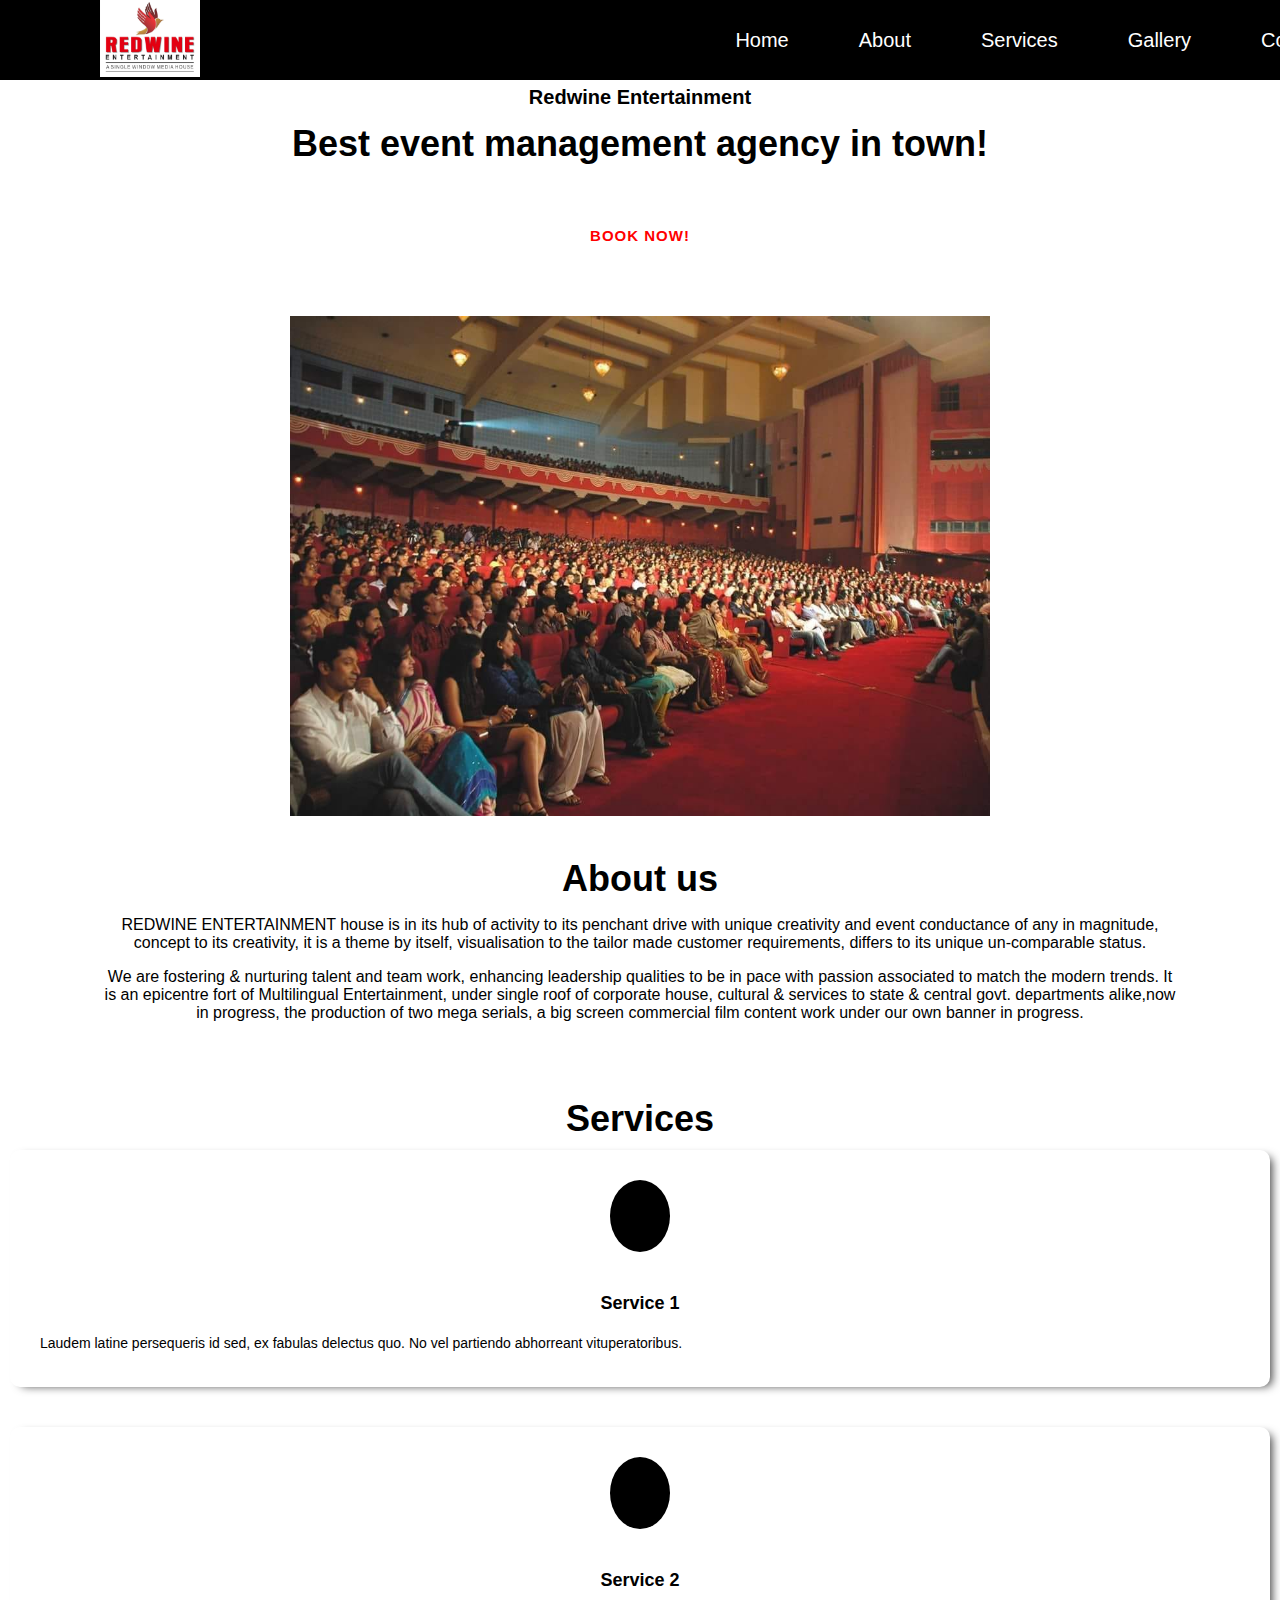
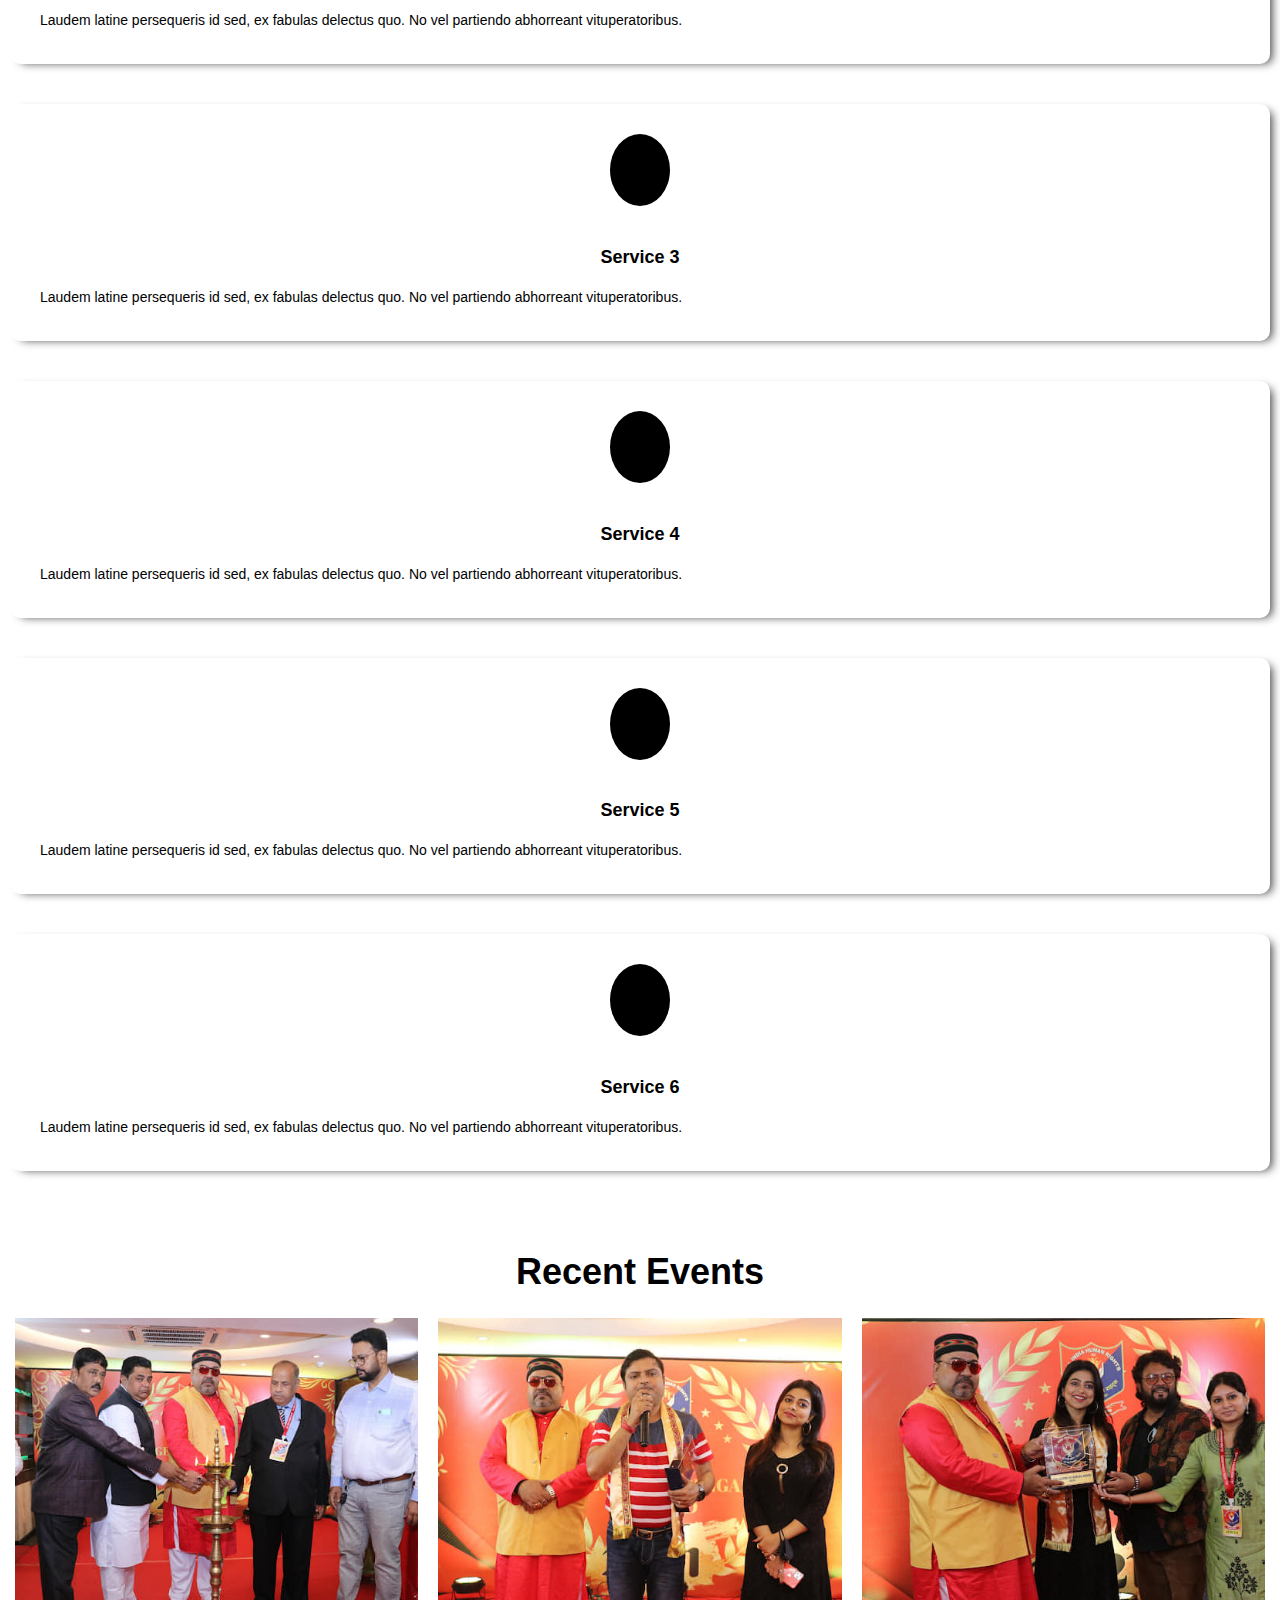
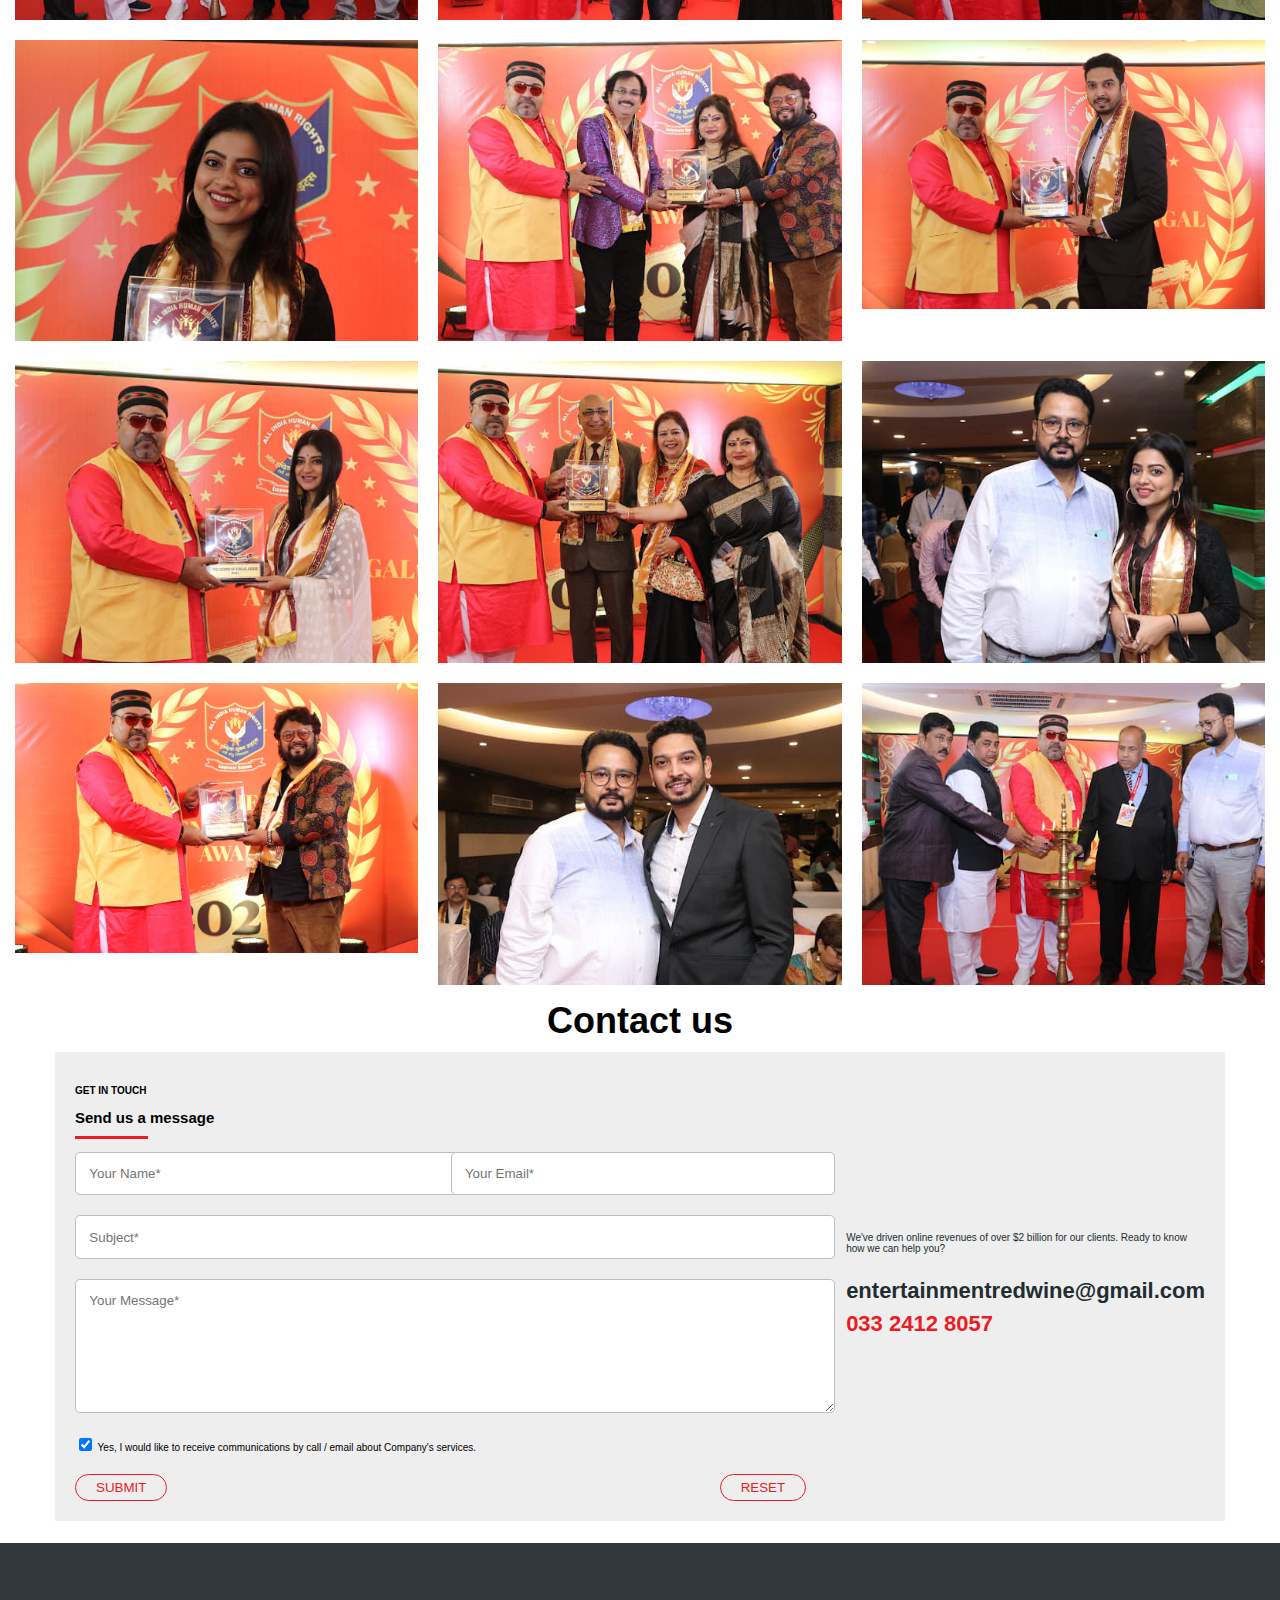
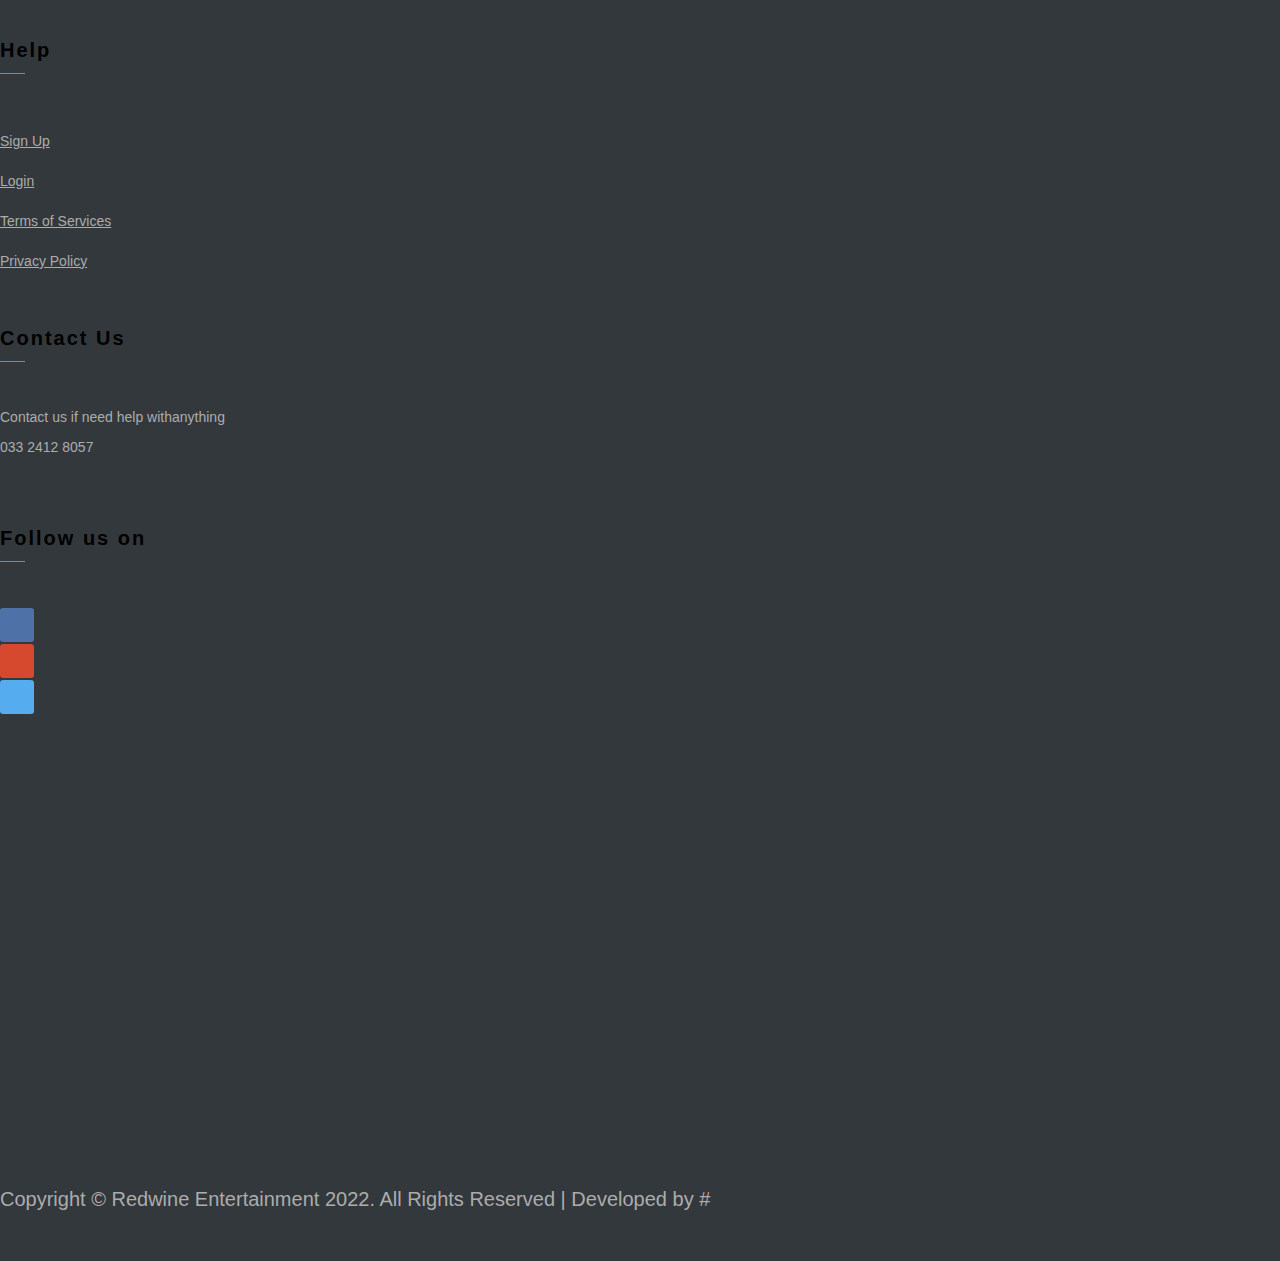
==== index.html @ 3c6b19c1 "Files added" ====
<!DOCTYPE html>
<html lang="en">
<head>
    <meta charset="UTF-8">
    <meta http-equiv="X-UA-Compatible" content="IE=edge">
    <meta name="viewport" content="width=device-width, initial-scale=1.0">
    <link href="https://cdn.jsdelivr.net/npm/bootstrap@5.0.2/dist/css/bootstrap.min.css" rel="stylesheet" integrity="sha384-EVSTQN3/azprG1Anm3QDgpJLIm9Nao0Yz1ztcQTwFspd3yD65VohhpuuCOmLASjC" crossorigin="anonymous">
    <link rel="stylesheet" href="https://use.fontawesome.com/releases/v5.15.4/css/all.css" integrity="sha384-DyZ88mC6Up2uqS4h/KRgHuoeGwBcD4Ng9SiP4dIRy0EXTlnuz47vAwmeGwVChigm" crossorigin="anonymous">
    <link rel="stylesheet" href="./style.css">
    <title>Redwine Entertainment</title>
</head>
<body>

   <!-- Navbar -->
   <header>
      <div class="logo"> <img src="./Media/logo.jpg" alt="Redwine Entertainment" height="80px" width="100px"> </div>
      <nav class="navigation" id="nav-close">
          <ul>
              <li><a href="#">Home</a></li>
              <li><a href="#anchor-about">About</a></li>
              <li><a href="#anchor-services">Services</a></li>
              <li><a href="#anchor-gallery">Gallery</a></li>
              <li><a href="#anchor-contact">Contact</a></li>
          </ul>
      </nav>
      <div class="hamburger">
              <div class="line line1"></div>
              <div class="line line2"></div>
              <div class="line line3"></div>
      </div>
  </header>
<br><br><br>
  <!-- Hero Section -->
<div class="hero-main">
<div class="hero-text child">
   <h1>Redwine Entertainment</h1>
   <h3>Best event management agency in town!</h3>
   
   <button class="button-hero button-pulse">Book Now!</button>
</div>
<div class="hero-img child">
   <img src="./Media/hero1.jpg" alt="" height="500px" width="700px" id="hero-response">
</div>
</div>

  <!-- About -->
<center>
<div class="about-container">
   <a id="anchor-about"><h3>About us</h3></a>
   <p class="about-text">REDWINE ENTERTAINMENT house is in its hub of activity to its penchant drive with unique creativity and event conductance of any in magnitude, concept to its creativity, it is a theme by itself, visualisation to the tailor made customer requirements, differs to its unique un-comparable status.</p>
   
   <p class="about-text about-child">We are fostering & nurturing talent and team work, enhancing leadership qualities to be in pace with passion associated to match the modern trends. It is an epicentre fort of Multilingual Entertainment, under single roof of corporate house, cultural & services to state & central govt. departments alike,now in progress, the production of two mega serials, a big screen commercial film content work under our own banner in progress.</p>
</div>
</center>

  <!-- Services -->
  <section class="services section-bg" id="services">
   <div class="container">
      <a id="anchor-services"><h3>Services</h3></a>
 
     <div class="row">
       <div class="col-md-6 col-lg-4">
         <div class="box">
           <div class="icon" style="background: #000;">
             <i class="fa fa-briefcase service-icon" style="color: #c59c35;"></i>
           </div>
 
           <h4 class="title">Service 1</h4>
 
           <p class="description">Laudem latine persequeris id sed, ex fabulas delectus quo. No vel partiendo abhorreant vituperatoribus.</p>
         </div>
       </div>
 
       <div class="col-md-6 col-lg-4">
         <div class="box">
           <div class="icon" style="background: #000;">
             <i class="fa fa-clipboard service-icon" style="color: #c59c35;"></i>
           </div>
 
           <h4 class="title">Service 2</h4>
 
           <p class="description">Laudem latine persequeris id sed, ex fabulas delectus quo. No vel partiendo abhorreant vituperatoribus.</p>
         </div>
       </div>
 
       <div class="col-md-6 col-lg-4">
         <div class="box">
           <div class="icon" style="background: #000;">
             <i class="fa fa-chart-bar service-icon" style="color: #c59c35;"></i>
           </div>
 
           <h4 class="title">Service 3</h4>
 
           <p class="description">Laudem latine persequeris id sed, ex fabulas delectus quo. No vel partiendo abhorreant vituperatoribus.</p>
         </div>
       </div>
 
       <div class="col-md-6 col-lg-4">
         <div class="box">
           <div class="icon" style="background: #000;">
             <i class="fa fa-binoculars service-icon" style="color: #c59c35;"></i>
           </div>
 
           <h4 class="title">Service 4</h4>
 
           <p class="description">Laudem latine persequeris id sed, ex fabulas delectus quo. No vel partiendo abhorreant vituperatoribus.</p>
         </div>
       </div>
 
       <div class="col-md-6 col-lg-4">
         <div class="box">
           <div class="icon" style="background: #000;">
             <i class="fa fa-cog service-icon" style="color:#c59c35;"></i>
           </div>
 
           <h4 class="title">Service 5</h4>
 
           <p class="description">Laudem latine persequeris id sed, ex fabulas delectus quo. No vel partiendo abhorreant vituperatoribus.</p>
         </div>
       </div>
 
       <div class="col-md-6 col-lg-4">
         <div class="box">
           <div class="icon" style="background: #000;">
             <i class="fa fa-calendar-alt service-icon" style="color: #c59c35;"></i>
           </div>
 
           <h4 class="title">Service 6</h4>
 
           <p class="description">Laudem latine persequeris id sed, ex fabulas delectus quo. No vel partiendo abhorreant vituperatoribus.</p>
         </div>
       </div>
 
 
     </div>
   </div>
 </section>

  <!-- New Events -->
  <a id="anchor-gallery"><h3>Recent Events</h3></a>
  <div class="container-gallery">
   <img src="./Media/gallery/1.jpg">
   <img src="./Media/gallery/2.jpg">
   <img src="./Media/gallery/3.jpg">
   <img src="./Media/gallery/4.jpg">
   <img src="./Media/gallery/5.jpg">
   <img src="./Media/gallery/6.jpg">
   <img src="./Media/gallery/7.jpg">
   <img src="./Media/gallery/8.jpg">
   <img src="./Media/gallery/9.jpg">
   <img src="./Media/gallery/10.jpg">
   <img src="./Media/gallery/11.jpg">
   <img src="./Media/gallery/12.jpg">
 </div> 

  <!-- Testimonials  -->

  <!-- Contact -->
  <a id="anchor-contact"><h3>Contact us</h3></a>
  <div class="contain">

   <div class="wrapper">
 
     <div class="form">
       <h4>GET IN TOUCH</h4>
       <h2 class="form-headline">Send us a message</h2>
       <form id="submit-form" action="">
         <p>
           <input id="name" class="form-input" type="text" placeholder="Your Name*">
           <small class="name-error"></small>
         </p>
         <p>
           <input id="email" class="form-input" type="email" placeholder="Your Email*">
           <small class="name-error"></small>
         </p>
         <p class="full-width">
           <input id="company-name" class="form-input" type="text" placeholder="Subject*" required>
           <small></small>
         </p>
         <p class="full-width">
           <textarea  minlength="20" id="message" cols="30" rows="7" placeholder="Your Message*" required></textarea>
           <small></small>
         </p>
         <p class="full-width">
           <input type="checkbox" id="checkbox" name="checkbox" checked> Yes, I would like to receive communications by call / email about Company's services.
         </p>
         <p class="full-width">
           <input type="submit" class="submit-btn" value="Submit" onclick="checkValidations()">
           <button class="reset-btn" onclick="reset()">Reset</button>
         </p>
       </form>
     </div>
 
     <div class="contacts contact-wrapper">
       <ul>
         <li>We've driven online revenues of over <span class="highlight-text-grey">$2
             billion</span> for our clients. Ready to know
           how we can help you?</li>
         <span class="hightlight-contact-info">
           <li class="email-info"><i class="fa fa-envelope" aria-hidden="true"></i>entertainmentredwine@gmail.com</li>
           <li><i class="fa fa-phone" aria-hidden="true"></i> <span class="highlight-text">033 2412 8057</span></li>
         </span>
       </ul>
     </div>
   </div>
 </div>
<br><br>
  <!-- Footer -->
  <footer class="section bg-footer">
   <div class="container">
       <div class="row">

           <div class="col-lg-2">
               <div class="">
                   <h6 class="footer-heading text-uppercase text-white" style="font-size: 200%;">Help</h6>
                   <ul class="list-unstyled footer-link mt-4">
                       <li><a href="">Sign Up </a></li>
                       <li><a href="">Login</a></li>
                       <li><a href="">Terms of Services</a></li>
                       <li><a href="">Privacy Policy</a></li>
                   </ul>
               </div>
           </div>

           <div class="col-lg-4">
               <div class="">
                   <h6 class="footer-heading text-uppercase text-white" style="font-size: 200%;">Contact Us</h6>
                   <p class="contact-info mt-4" >Contact us if need help withanything</p>
                   <p class="contact-info">033 2412 8057</p>
                   <br>
                   <h6 class="footer-heading text-uppercase text-white" style="font-size: 200%;">Follow us on</h6>
                   <div class="mt-5">
                       <ul class="list-inline">
                           <li class="list-inline-item"><a href="https://www.facebook.com/people/Redwine-Entertainment/100063770684810/" target="_blank"><i class="fab facebook footer-social-icon fa-facebook-f"></i></i></a></li>
                           <li class="list-inline-item"><a href="#"><i class="fab google footer-social-icon fa-google"></i></i></a></li>
                           <li class="list-inline-item"><a href="#"><i class="fab twitter footer-social-icon fa-twitter"></i></i></a></li>
                       </ul>
                   </div>
               </div>
           </div>

           <div class="col-lg-4">
           <iframe src="https://www.google.com/maps/embed?pb=!1m18!1m12!1m3!1d58993.24074808453!2d88.35279789145736!3d22.463720021033215!2m3!1f0!2f0!3f0!3m2!1i1024!2i768!4f13.1!3m3!1m2!1s0x3a027127a8857fd7%3A0x7a9e70c5495e792!2sKatju%20Nagar%2C%20Jadavpur%2C%20Kolkata%2C%20West%20Bengal%20700032!5e0!3m2!1sen!2sin!4v1668168245889!5m2!1sen!2sin" width="600" height="450" style="border:0;" allowfullscreen="" loading="lazy" referrerpolicy="no-referrer-when-downgrade" id="map-image"></iframe>
           </div>

       </div>
   </div>


   <div class="text-center mt-1"> 
       <p class="footer-alt mb-0 f-14" style="font-size: 2rem;">Copyright © Redwine Entertainment 2022. All Rights Reserved | Developed by #</p> 
   </div>

</footer>

   <script src="./script.js"></script>
</body>
</html>
---- style.css ----
html {
  font-size: 10px;
}

body {
  font-family: sans-serif;
  /* background-color: lightgoldenrodyellow; */
  background-color: white;
  margin: 0;
  padding: 0;
}

header {
  position: fixed;
  z-index: 1000;
  width: 100%;
  height: 8rem;
  background-color: black;
  display: flex;
  align-items: center;
  justify-content: space-between;
  padding: 0 10rem;
}

.hamburger {
  display: none;
}

.line {
  width: 40px;
  height: 7px;
  background-color: #fff;
  margin-bottom: 5px;
  border-radius: 5px;
}

.logo {
  font-size: 2.5rem;
  color: #fff;
}

.navigation {
  transition: all .6s ease-in-out;
}

.navigation ul {
  display: flex;
}

.navigation ul li {
  list-style: none;
  margin-right: 3rem;
}

.navigation ul li a {
  text-decoration: none;
  color: white;
  font-size: 2rem;
  line-height: 2rem;
  width: 100%;
  padding: 2rem;
  display: inline-block;
  transition: all .3s ease;
}

.navigation ul li a:hover {
  background-color: lightskyblue;
}

.navigation.active {
left: 0;
}

@media only screen and (max-width: 900px) {

  header {
      padding: 0 5rem;
  }

.navigation {
  position: fixed;
  top: 6rem;
  left: -100%;
  width: 100%;
  height: 100%;
  display: flex;
  justify-content: center;
  background-color: #24252a;
}

.navigation ul {
  flex-direction: column;
  align-items: center;
  justify-content: center;
  background-color: #24252a;
  display: flex;
  justify-content: center;
  align-items: center;
  gap: 5rem;
}

.navigation ul li {
  width: 100%;
  text-align: center;
  background-color: #24252a;
}

.navigation ul li a {
/*     border-bottom: solid .25px rgba(211, 211, 211, .6); */
  display: block;
  font-size: 4rem;

}

.hamburger {
  display: block;
  cursor: pointer;
}
#hero-response{
  max-width: 100%;
  max-height: 300px;
}
#map-image{
  max-width: 100%;
}

}

h3 {
  font-size: 36px;
  text-align: center;
  font-weight: 700;
  position: relative;
  font-family: "Montserrat", sans-serif;
}

/* Hero Section  */
.hero-main {
  margin: 1rem;
  padding: 2rem 2rem;
  text-align: center;
}

.child {
  display: inline-block;
  padding: 1rem 1rem;
  vertical-align: middle;
}

.button-hero {
  position: relative;
  color: red;
  font-size: 15px;
  font-weight: 700;
  text-decoration: none;
  display: inline-block;
  text-transform: uppercase;
  letter-spacing: 1px;
  border: 2px solid white;
  border-radius: 1000px;
  padding: 10px 20px;
  margin: 40px;
  box-shadow: 0 2px 5px 0 rgba(3, 6, 26, 0.15);
  transition: 0.5s all ease-in-out;
}

.button:hover {
  cursor: pointer;
  background: red;
  color: white;
  -webkit-animation: none;
          animation: none;
}

.button-pulse {
  animation: pulse 2s infinite 3s cubic-bezier(0.25, 0, 0, 1);
  box-shadow: 0 0 0 0 white;
}
@keyframes pulse {
  to {
    box-shadow: 0 0 0 18px rgba(255, 255, 255, 0); 
  }
}

.button-hero-float {
  animation: float 1.5s linear alternate infinite;
}

@keyframes float {
	50% {
    transform: translateY(-px);
  }
  100% {
    transform: translateY(-18px);
  }
}

/* About  */
.about-container {


  margin-left: 100px;
  margin-right: 100px;
}

/* .about-child {


} */

/* .about-heading {
  font-size: 40px;
  justify-content: center;
} */

.about-text {
  font-size: 16px;
}
/* Services  */
.container {
  max-width: 1320px;
}
section {
  overflow: hidden;
}

.section-bg {
  background-color: white;
}

.section-header h3 {
  font-size: 36px;

  text-align: center;
  font-weight: 700;
  position: relative;
  font-family: "Montserrat", sans-serif;
}

.section-header p {
  text-align: center;
  margin: auto;
  font-size: 15px;
  padding-bottom: 60px;
  color: #535074;
  width: 50%;
}

@media (max-width: 767px) {
  .section-header p {
    width: 100%;
  }
}

#services {
  padding: 60px 0 40px 0;
}

#services .box {
  padding: 30px;
  position: relative;
  overflow: hidden;
  border-radius: 10px;
  margin: 0 10px 40px 10px;
  background: #fff;
  box-shadow: 6px 3px 10px -4px rgba(0,0,0,0.75);
  transition: all 0.3s ease-in-out;
  text-align: center;
}

#services .box:hover {
  transform: scale(1.1);
}

#services .icon {
  margin: 0 auto 15px auto;
  padding-top: 12px;
  display: inline-block;
  text-align: center;
  border-radius: 50%;
  width: 60px;
  height: 60px;
}

#services .icon .service-icon {
  font-size: 36px;
  line-height: 1;
}

#services .title {
  font-weight: 700;
  margin-bottom: 15px;
  font-size: 18px;
}



#services .box:hover .title a {
  color: #c59c35;
}
#services .box:hover .title a:hover {
  text-decoration: none;
}
#services .description {
  font-size: 14px;
  line-height: 28px;
  margin-bottom: 0;
  text-align: left;
}


/* New Events  */
.container-gallery {
  display: grid;
  grid-template-columns: repeat(auto-fit, minmax(300px, 1fr));
  gap: 20px;
  /* background: teal; */
  padding: 15px;
}
.container-gallery img {
  width: 100%;
  display: block;
  transition: all 100ms ease-out;
}
.container-gallery img:hover {
  transform: scale(1.04);
}


/* Testimonials  */

/* Get in Touch  */
/* color:  red#ec1c24, black#212d31, grey#343a40, white#eee  */


.contain {
  background-color: #eee;
  max-width: 1170px;
  margin-left: auto;
  margin-right: auto;
  padding: 1em;
}

div.form {
  background-color: #eee;
}
.contact-wrapper {
  margin: auto 0;
}

.submit-btn {
  float: left;
}
.reset-btn {
  float: right;
}

.form-headline:after {
  content: "";
  display: block;
  width: 10%;
  padding-top: 10px;
  border-bottom: 3px solid #ec1c24;
}

.highlight-text {
  color: #ec1c24;
}

.hightlight-contact-info {
  font-weight: 700;
  font-size: 22px;
  line-height: 1.5;
}

.highlight-text-grey {
  font-weight: 500;
}

.email-info {
    margin-top: 20px;
}

::-webkit-input-placeholder { /* Chrome */
  font-family: 'Roboto', sans-serif;
}

.required-input {
  color: black;
}
@media (min-width: 600px) {
  .contain {
    padding: 0;
  }
}

h3,
ul {
  margin: 0;
}

h3 {
  margin-bottom: 1rem;
}

.form-input:focus,
textarea:focus{
  outline: 1.5px solid #ec1c24;
}

.form-input,
textarea {
  width: 100%;
  border: 1px solid #bdbdbd;
  border-radius: 5px;
}

.wrapper > * {
  padding: 1em;
}
@media (min-width: 700px) {
  .wrapper {
    display: grid;
    grid-template-columns: 2fr 1fr;
  }
  .wrapper > * {
    padding: 2em 2em;
  }
}

ul {
  list-style: none;
  padding: 0;
}

.contacts {
  color: #212d31;
}

.form {
  background: #fff;
}

form {
  display: grid;
  grid-template-columns: 1fr 1fr;
  grid-gap: 20px;
}
form label {
  display: block;
}
form p {
  margin: 0;
}

.full-width {
  grid-column: 1 / 3;
}

button,
.submit-btn,
.form-input,
textarea {
  padding: 1em;
}

button, .submit-btn {
  background: transparent;
  border: 1px solid #ec1c24;
  color: #ec1c24;
  border-radius: 15px;
  padding: 5px 20px;
  text-transform: uppercase;
}
button:hover, .submit-btn:hover,
button:focus , .submit-btn:focus{
  background: #ec1c24;
  outline: 0;
  color: #eee;
}
.error {
  color: #ec1c24;
}



/* Footer */
.bg-footer {
  background-color: #33383c;
  padding: 50px 0 30px;
}
.footer-heading {
  letter-spacing: 2px;
}

.footer-link a {
  color: #acacac;
  line-height: 40px;
  font-size: 14px;
  transition: all 0.5s;
}

.footer-link a:hover {
  color: #1bbc9b;
}

.contact-info {
  color: #acacac;
  font-size: 14px;
}

.footer-social-icon {
  font-size: 15px;
  height: 34px;
  width: 34px;
  line-height: 34px;
  border-radius: 3px;
  text-align: center;
  display: inline-block;
}

.facebook {
  background-color: #4e71a8;
  color: #ffffff;
}

.twitter {
  background-color: #55acee;
  color: #ffffff;
}

.google {
  background-color: #d6492f;
  color: #ffffff;
}

.apple {
  background-color: #424041;
  color: #ffffff;
}

.footer-alt {
  color: #acacac;
}

.footer-heading {
  position: relative;
  padding-bottom: 12px;
}

.footer-heading:after {
  content: '';
  width: 25px;
  border-bottom: 1px solid #FFF;
  position: absolute;
  left: 0;
  bottom: 0;
  display: block;
  border-bottom: 1px solid #1bbc9b;
}
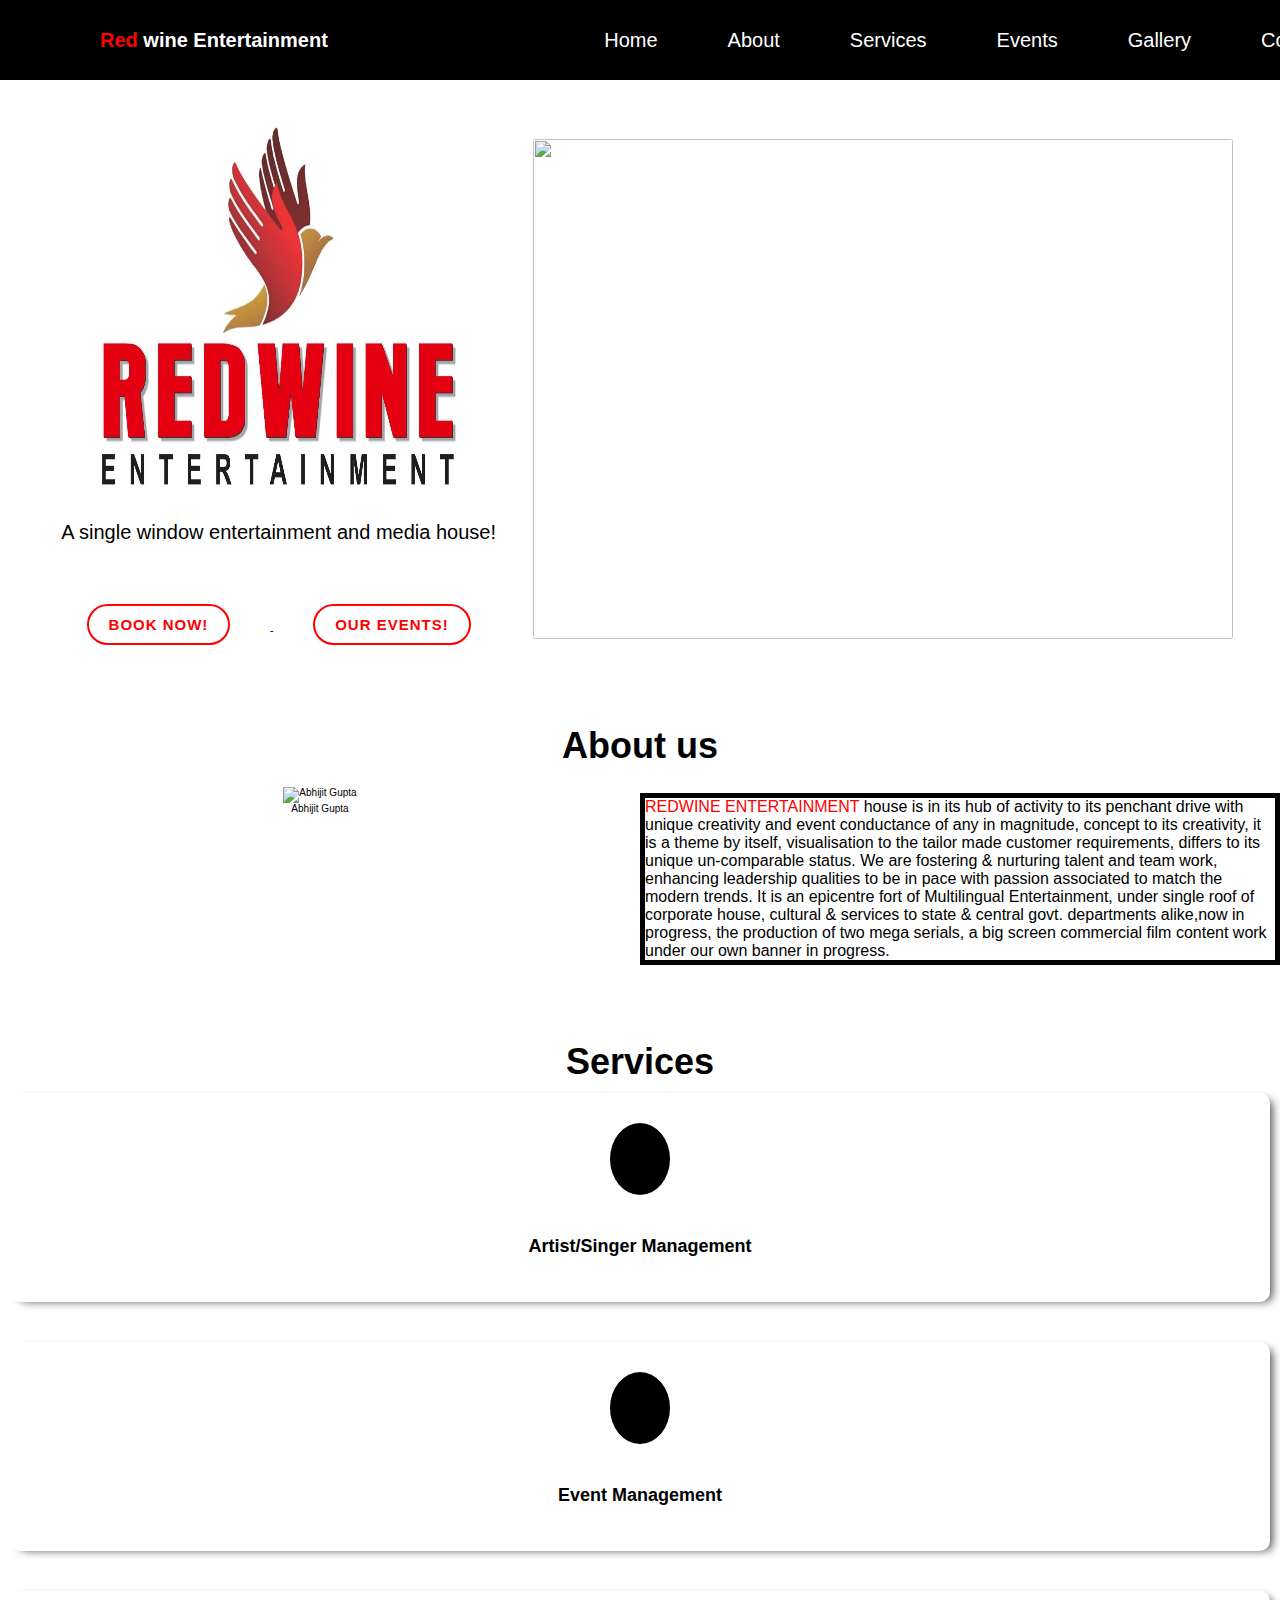
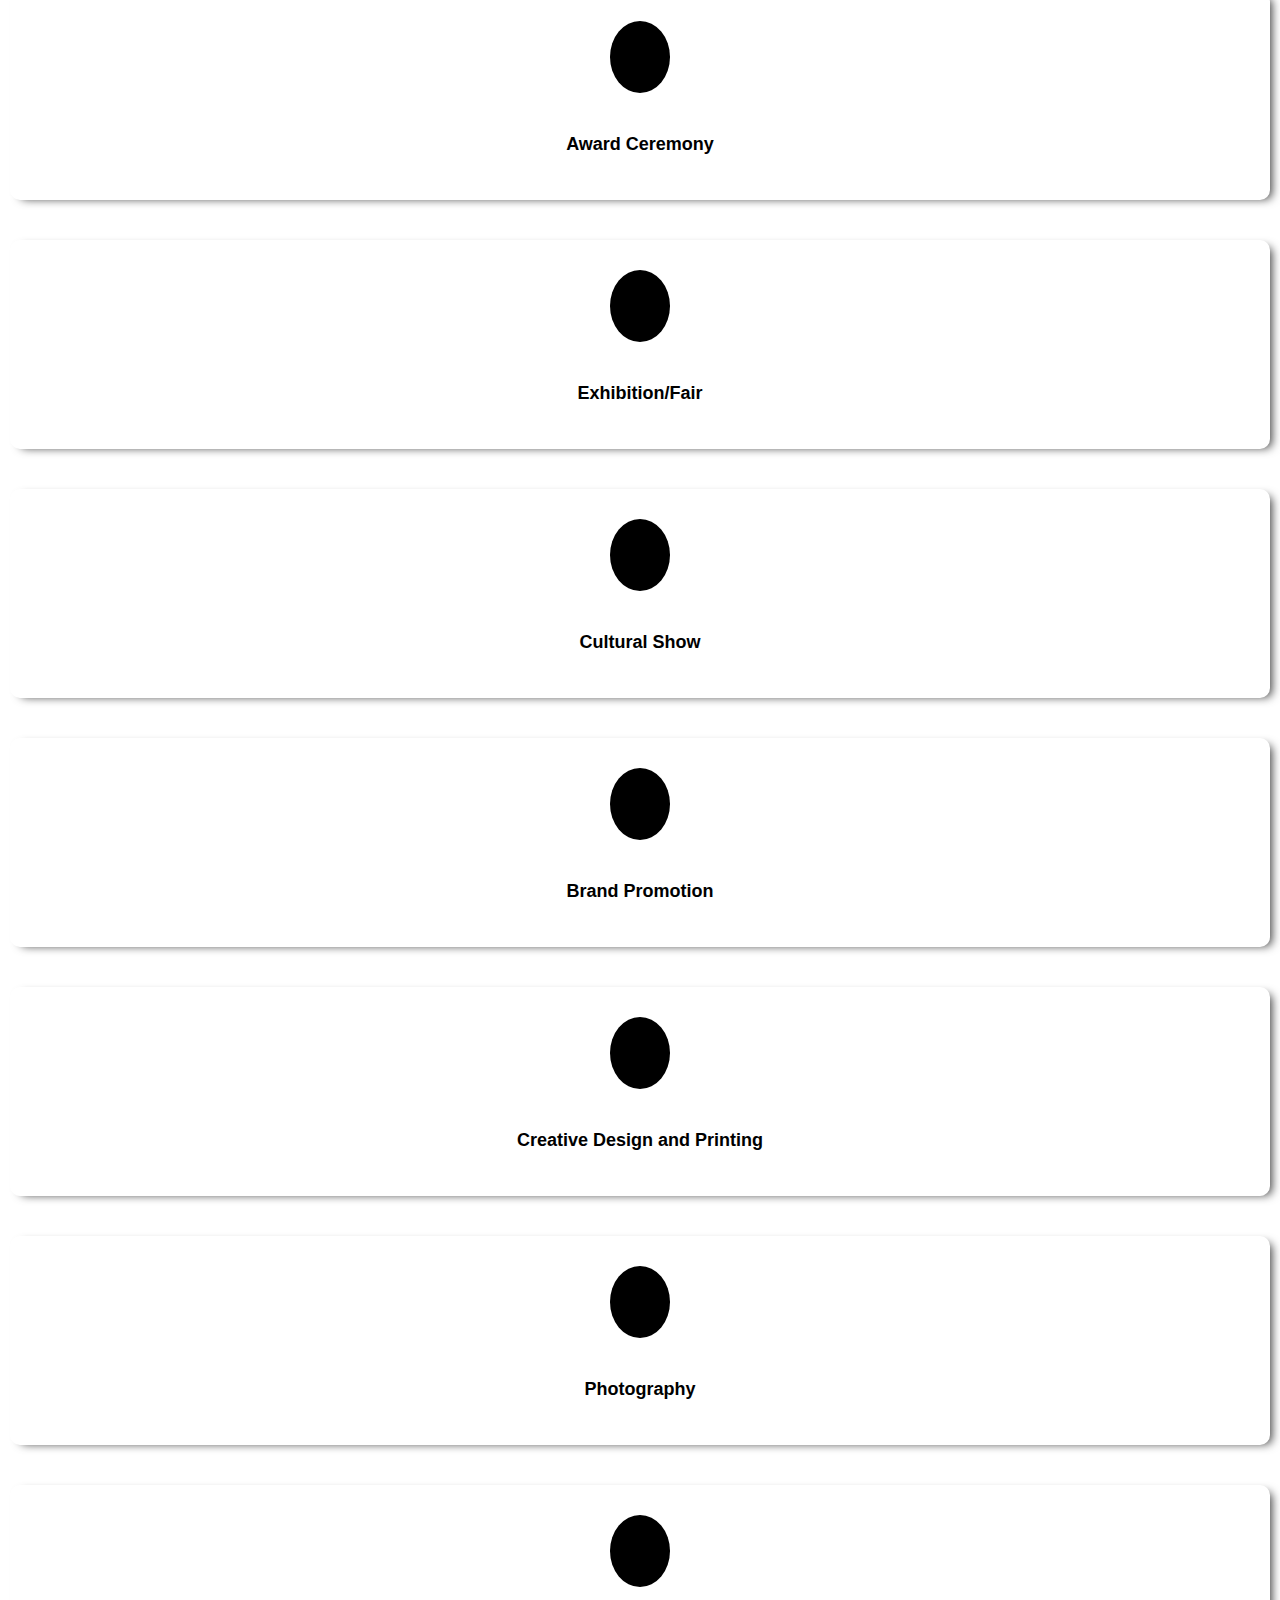
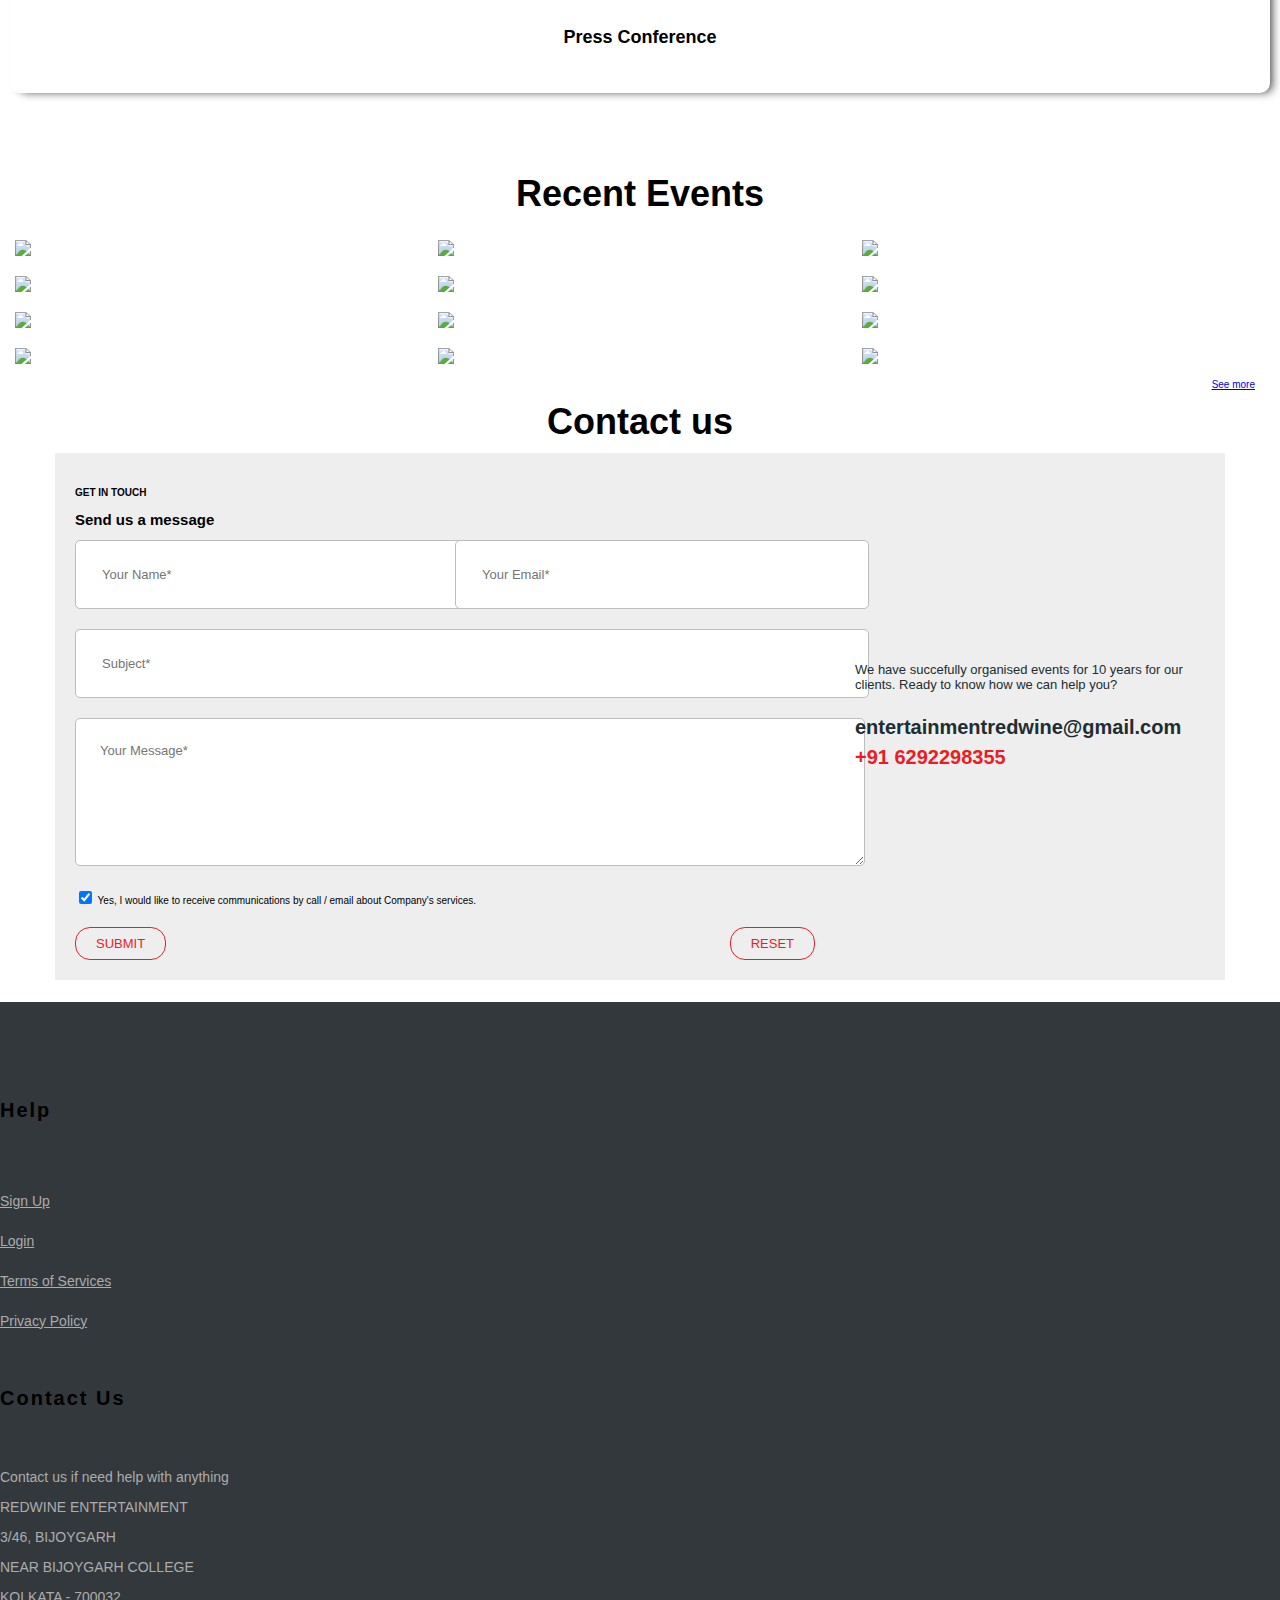
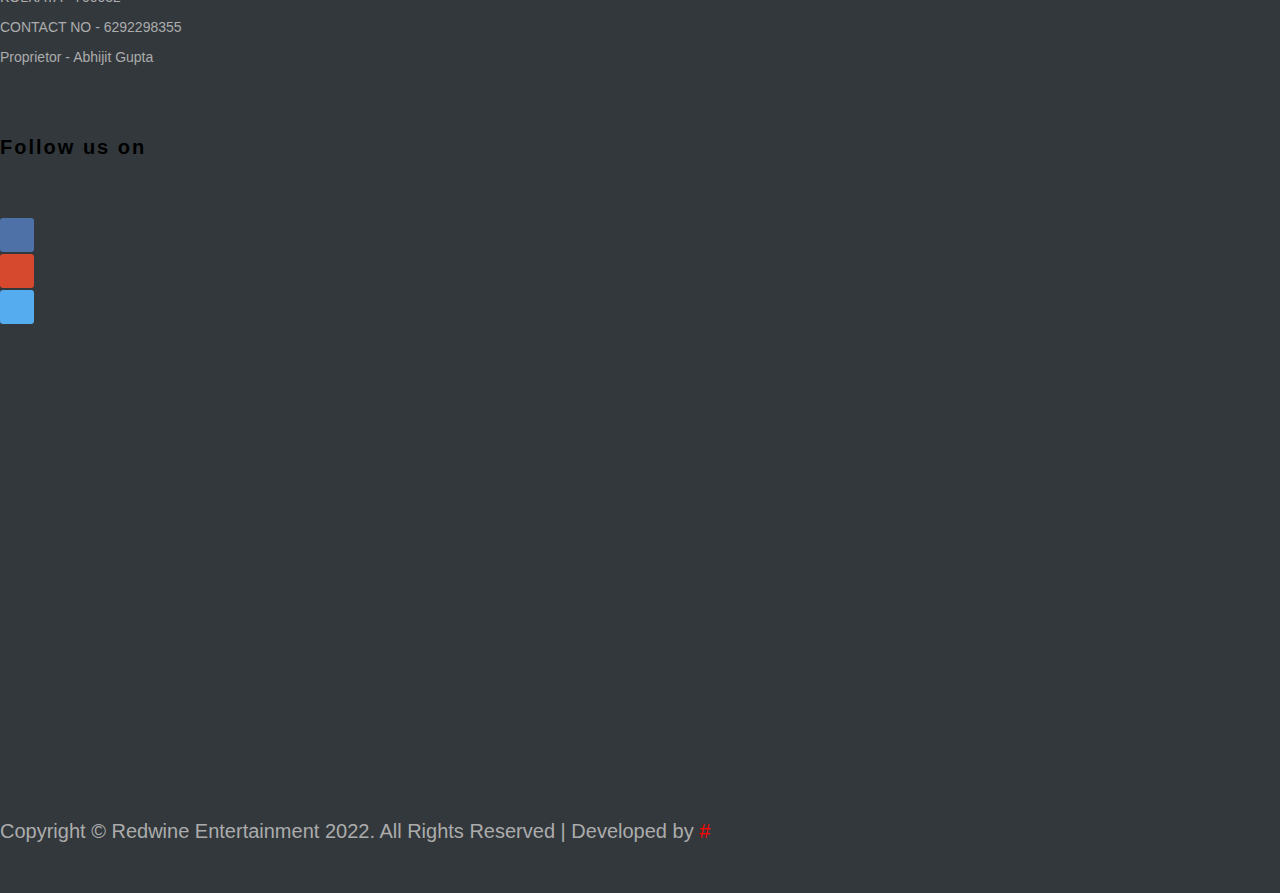
==== commit 612a1ae5: "WIP" ====
--- a/index.html
+++ b/index.html
@@ -6,52 +6,69 @@
     <meta name="viewport" content="width=device-width, initial-scale=1.0">
     <link href="https://cdn.jsdelivr.net/npm/bootstrap@5.0.2/dist/css/bootstrap.min.css" rel="stylesheet" integrity="sha384-EVSTQN3/azprG1Anm3QDgpJLIm9Nao0Yz1ztcQTwFspd3yD65VohhpuuCOmLASjC" crossorigin="anonymous">
     <link rel="stylesheet" href="https://use.fontawesome.com/releases/v5.15.4/css/all.css" integrity="sha384-DyZ88mC6Up2uqS4h/KRgHuoeGwBcD4Ng9SiP4dIRy0EXTlnuz47vAwmeGwVChigm" crossorigin="anonymous">
-    <link rel="stylesheet" href="./style.css">
+    <link rel="icon" type="image/x-icon" href="./Assets/Media/favicon.jpg">
+    <link rel="stylesheet" href="./Assets/CSS/style.css">
     <title>Redwine Entertainment</title>
 </head>
 <body>
 
    <!-- Navbar -->
    <header>
-      <div class="logo"> <img src="./Media/logo.jpg" alt="Redwine Entertainment" height="80px" width="100px"> </div>
+    <p class="navbar-text"> <span class="red">Red</span> <span class="navbar-subtext">wine Entertainment</span> </p>
+      <!-- <div class="logo"> <img src="./Assets/Media/logo.jpg" alt="Redwine Entertainment" height="80px" width="100px"> </div> -->
       <nav class="navigation" id="nav-close">
           <ul>
               <li><a href="#">Home</a></li>
               <li><a href="#anchor-about">About</a></li>
               <li><a href="#anchor-services">Services</a></li>
-              <li><a href="#anchor-gallery">Gallery</a></li>
+              <li><a href="./event.html" target="_blank">Events</a></li>
+              <li><a href="./Gallery.html" target="_blank">Gallery</a></li>
               <li><a href="#anchor-contact">Contact</a></li>
           </ul>
       </nav>
       <div class="hamburger">
-              <div class="line line1"></div>
-              <div class="line line2"></div>
-              <div class="line line3"></div>
+            <div class="line line1"></div>
+            <div class="line line2"></div>
+            <div class="line line3"></div>
       </div>
   </header>
-<br><br><br>
-  <!-- Hero Section -->
+  <br><br><br><br><br>
+
+<!-- Hero Section -->
 <div class="hero-main">
 <div class="hero-text child">
-   <h1>Redwine Entertainment</h1>
-   <h3>Best event management agency in town!</h3>
+  <div class="logo"> <img src="./Assets/Media/logo.jpg" alt="Redwine Entertainment" height="400px" width="400px"> </div>
+    <p class="rwe-text2">A single window entertainment and media house!</p>
    
+   <a href="#anchor-contact">
    <button class="button-hero button-pulse">Book Now!</button>
+   </a>
+
+   <a href="./event.html" target="_blank">
+    <button class="button-hero button-pulse">Our Events!</button>
+   </a>
+   
 </div>
 <div class="hero-img child">
-   <img src="./Media/hero1.jpg" alt="" height="500px" width="700px" id="hero-response">
+   <img src="./Assets/Media/hero1.jpg" alt="" height="500px" width="700px" id="hero-response">
 </div>
 </div>
 
   <!-- About -->
-<center>
+<a id="anchor-about"><h3>About us</h3></a>
 <div class="about-container">
-   <a id="anchor-about"><h3>About us</h3></a>
-   <p class="about-text">REDWINE ENTERTAINMENT house is in its hub of activity to its penchant drive with unique creativity and event conductance of any in magnitude, concept to its creativity, it is a theme by itself, visualisation to the tailor made customer requirements, differs to its unique un-comparable status.</p>
-   
-   <p class="about-text about-child">We are fostering & nurturing talent and team work, enhancing leadership qualities to be in pace with passion associated to match the modern trends. It is an epicentre fort of Multilingual Entertainment, under single roof of corporate house, cultural & services to state & central govt. departments alike,now in progress, the production of two mega serials, a big screen commercial film content work under our own banner in progress.</p>
+  <div class="about-photo about-child">
+      <figure>
+          <img src="./Assets/Media/3.jpg" alt="Abhijit Gupta" height="300px" width="300px">
+          <figcaption>Abhijit Gupta</figcaption>
+      </figure>
+  </div>
+
+  <div class="about-child">
+   <p class="about-text"> <span class="red">REDWINE ENTERTAINMENT</span> house is in its hub of activity to its penchant drive with unique creativity and event conductance of any in magnitude, concept to its creativity, it is a theme by itself, visualisation to the tailor made customer requirements, differs to its unique un-comparable status. We are fostering & nurturing talent and team work, enhancing leadership qualities to be in pace with passion associated to match the modern trends. It is an epicentre fort of Multilingual Entertainment, under single roof of corporate house, cultural & services to state & central govt. departments alike,now in progress, the production of two mega serials, a big screen commercial film content work under our own banner in progress.</p>
+  </div>
 </div>
-</center>
+
 
   <!-- Services -->
   <section class="services section-bg" id="services">
@@ -65,11 +82,59 @@
              <i class="fa fa-briefcase service-icon" style="color: #c59c35;"></i>
            </div>
  
-           <h4 class="title">Service 1</h4>
- 
-           <p class="description">Laudem latine persequeris id sed, ex fabulas delectus quo. No vel partiendo abhorreant vituperatoribus.</p>
+           <h4 class="title">Artist/Singer Management</h4>
+ 
+         
          </div>
        </div>
+
+       <div class="col-md-6 col-lg-4">
+        <div class="box">
+          <div class="icon" style="background: #000;">
+            <i class="fa fa-clipboard service-icon" style="color: #c59c35;"></i>
+          </div>
+
+          <h4 class="title">Event Management</h4>
+
+         
+        </div>
+      </div>
+
+      <div class="col-md-6 col-lg-4">
+        <div class="box">
+          <div class="icon" style="background: #000;">
+            <i class="fa fa-chart-bar service-icon" style="color: #c59c35;"></i>
+          </div>
+
+          <h4 class="title">Award Ceremony</h4>
+
+         
+        </div>
+      </div>
+
+      <div class="col-md-6 col-lg-4">
+        <div class="box">
+          <div class="icon" style="background: #000;">
+            <i class="fa fa-cog service-icon" style="color:#c59c35;"></i>
+          </div>
+
+          <h4 class="title">Exhibition/Fair</h4>
+
+         
+        </div>
+      </div>
+
+      <div class="col-md-6 col-lg-4">
+        <div class="box">
+          <div class="icon" style="background: #000;">
+            <i class="fa fa-binoculars service-icon" style="color: #c59c35;"></i>
+          </div>
+
+          <h4 class="title">Cultural Show</h4>
+
+         
+        </div>
+      </div>
  
        <div class="col-md-6 col-lg-4">
          <div class="box">
@@ -77,47 +142,34 @@
              <i class="fa fa-clipboard service-icon" style="color: #c59c35;"></i>
            </div>
  
-           <h4 class="title">Service 2</h4>
- 
-           <p class="description">Laudem latine persequeris id sed, ex fabulas delectus quo. No vel partiendo abhorreant vituperatoribus.</p>
+           <h4 class="title">Brand Promotion</h4>
+ 
+        
          </div>
        </div>
- 
-       <div class="col-md-6 col-lg-4">
-         <div class="box">
-           <div class="icon" style="background: #000;">
-             <i class="fa fa-chart-bar service-icon" style="color: #c59c35;"></i>
-           </div>
- 
-           <h4 class="title">Service 3</h4>
- 
-           <p class="description">Laudem latine persequeris id sed, ex fabulas delectus quo. No vel partiendo abhorreant vituperatoribus.</p>
-         </div>
-       </div>
- 
-       <div class="col-md-6 col-lg-4">
-         <div class="box">
-           <div class="icon" style="background: #000;">
-             <i class="fa fa-binoculars service-icon" style="color: #c59c35;"></i>
-           </div>
- 
-           <h4 class="title">Service 4</h4>
- 
-           <p class="description">Laudem latine persequeris id sed, ex fabulas delectus quo. No vel partiendo abhorreant vituperatoribus.</p>
-         </div>
-       </div>
- 
-       <div class="col-md-6 col-lg-4">
-         <div class="box">
-           <div class="icon" style="background: #000;">
-             <i class="fa fa-cog service-icon" style="color:#c59c35;"></i>
-           </div>
- 
-           <h4 class="title">Service 5</h4>
- 
-           <p class="description">Laudem latine persequeris id sed, ex fabulas delectus quo. No vel partiendo abhorreant vituperatoribus.</p>
-         </div>
-       </div>
+
+       <div class="col-md-6 col-lg-4">
+        <div class="box">
+          <div class="icon" style="background: #000;">
+            <i class="fa fa-clipboard service-icon" style="color: #c59c35;"></i>
+          </div>
+
+          <h4 class="title">Creative Design and Printing</h4>
+
+      
+        </div>
+      </div>
+
+      <div class="col-md-6 col-lg-4">
+        <div class="box">
+          <div class="icon" style="background: #000;">
+            <i class="fa fa-clipboard service-icon" style="color: #c59c35;"></i>
+          </div>
+
+          <h4 class="title">Photography</h4>
+
+        </div>
+      </div>
  
        <div class="col-md-6 col-lg-4">
          <div class="box">
@@ -125,9 +177,9 @@
              <i class="fa fa-calendar-alt service-icon" style="color: #c59c35;"></i>
            </div>
  
-           <h4 class="title">Service 6</h4>
- 
-           <p class="description">Laudem latine persequeris id sed, ex fabulas delectus quo. No vel partiendo abhorreant vituperatoribus.</p>
+           <h4 class="title">Press Conference</h4>
+ 
+          
          </div>
        </div>
  
@@ -139,20 +191,23 @@
   <!-- New Events -->
   <a id="anchor-gallery"><h3>Recent Events</h3></a>
   <div class="container-gallery">
-   <img src="./Media/gallery/1.jpg">
-   <img src="./Media/gallery/2.jpg">
-   <img src="./Media/gallery/3.jpg">
-   <img src="./Media/gallery/4.jpg">
-   <img src="./Media/gallery/5.jpg">
-   <img src="./Media/gallery/6.jpg">
-   <img src="./Media/gallery/7.jpg">
-   <img src="./Media/gallery/8.jpg">
-   <img src="./Media/gallery/9.jpg">
-   <img src="./Media/gallery/10.jpg">
-   <img src="./Media/gallery/11.jpg">
-   <img src="./Media/gallery/12.jpg">
+   <img src="./Assets/Media/Gallery/1.jpg">
+   <img src="./Assets/Media/Gallery/2.jpg">
+   <img src="./Assets/Media/Gallery/3.jpg">
+   <img src="./Assets/Media/Gallery/4.jpg">
+   <img src="./Assets/Media/Gallery/5.jpg">
+   <img src="./Assets/Media/Gallery/6.jpg">
+   <img src="./Assets/Media/Gallery/7.jpg">
+   <img src="./Assets/Media/Gallery/8.jpg">
+   <img src="./Assets/Media/Gallery/9.jpg">
+   <img src="./Assets/Media/Gallery/10.jpg">
+   <img src="./Assets/Media/Gallery/11.jpg">
+   <img src="./Assets/Media/Gallery/12.jpg">
  </div> 
-
+ 
+<button class="gallery-page-icon"><a href="./Gallery.html" target="_blank">See more</a></button>
+<br><br>
+ 
   <!-- Testimonials  -->
 
   <!-- Contact -->
@@ -193,18 +248,17 @@
  
      <div class="contacts contact-wrapper">
        <ul>
-         <li>We've driven online revenues of over <span class="highlight-text-grey">$2
-             billion</span> for our clients. Ready to know
-           how we can help you?</li>
+         <li style="font-size: 13px;">We have succefully organised events for 10 years for our clients. Ready to know how we can help you?</li>
          <span class="hightlight-contact-info">
            <li class="email-info"><i class="fa fa-envelope" aria-hidden="true"></i>entertainmentredwine@gmail.com</li>
-           <li><i class="fa fa-phone" aria-hidden="true"></i> <span class="highlight-text">033 2412 8057</span></li>
+           <li><i class="fa fa-phone" aria-hidden="true"></i> <span class="highlight-text">+91 6292298355</span></li>
          </span>
        </ul>
      </div>
    </div>
  </div>
 <br><br>
+
   <!-- Footer -->
   <footer class="section bg-footer">
    <div class="container">
@@ -225,8 +279,13 @@
            <div class="col-lg-4">
                <div class="">
                    <h6 class="footer-heading text-uppercase text-white" style="font-size: 200%;">Contact Us</h6>
-                   <p class="contact-info mt-4" >Contact us if need help withanything</p>
-                   <p class="contact-info">033 2412 8057</p>
+                   <p class="contact-info mt-4" >Contact us if need help with anything</p>
+                   <p class="contact-info">REDWINE ENTERTAINMENT</p>
+                   <p class="contact-info">3/46, BIJOYGARH</p>
+                   <p class="contact-info">NEAR BIJOYGARH COLLEGE </p>
+                   <p class="contact-info">KOLKATA - 700032</p>
+                   <p class="contact-info">CONTACT NO - 6292298355</p>
+                   <p class="contact-info">Proprietor - Abhijit Gupta</p>
                    <br>
                    <h6 class="footer-heading text-uppercase text-white" style="font-size: 200%;">Follow us on</h6>
                    <div class="mt-5">
@@ -238,6 +297,7 @@
                    </div>
                </div>
            </div>
+           <br><br>
 
            <div class="col-lg-4">
            <iframe src="https://www.google.com/maps/embed?pb=!1m18!1m12!1m3!1d58993.24074808453!2d88.35279789145736!3d22.463720021033215!2m3!1f0!2f0!3f0!3m2!1i1024!2i768!4f13.1!3m3!1m2!1s0x3a027127a8857fd7%3A0x7a9e70c5495e792!2sKatju%20Nagar%2C%20Jadavpur%2C%20Kolkata%2C%20West%20Bengal%20700032!5e0!3m2!1sen!2sin!4v1668168245889!5m2!1sen!2sin" width="600" height="450" style="border:0;" allowfullscreen="" loading="lazy" referrerpolicy="no-referrer-when-downgrade" id="map-image"></iframe>
@@ -246,15 +306,18 @@
        </div>
    </div>
 
-
    <div class="text-center mt-1"> 
-       <p class="footer-alt mb-0 f-14" style="font-size: 2rem;">Copyright © Redwine Entertainment 2022. All Rights Reserved | Developed by #</p> 
+       <p class="footer-alt mb-0 f-14" style="font-size: 2rem;"> Copyright © Redwine Entertainment 2022. All Rights Reserved | Developed by <a href="https://www.linkedin.com/in/miraz-mondal/" style="text-decoration: none; color: red;">#</a> </p> 
    </div>
 
 </footer>
 
-   <script src="./script.js"></script>
+<!-- Back to top button -->
+<button type="button" class="btn btn-danger btn-floating btn-lg" id="btn-back-to-top">
+<i class="fas fa-arrow-up"></i>
+</button>
+
+   <script src="./Assets/JS/script.js"></script>
 </body>
 </html>
 
-
--- a/Assets/CSS/style.css
+++ b/Assets/CSS/style.css
@@ -0,0 +1,617 @@
+html {
+  font-size: 10px;
+}
+
+body {
+  font-family: sans-serif;
+  /* background-color: lightgoldenrodyellow; */
+  background-color: white;
+  margin: 0;
+  padding: 0;
+}
+
+/* width */
+::-webkit-scrollbar {
+  width: 20px;
+}
+
+/* Track */
+::-webkit-scrollbar-track {
+  box-shadow: inset 0 0 5px grey; 
+}
+ 
+/* Handle */
+::-webkit-scrollbar-thumb {
+  background: #b30000; 
+}
+
+/* Handle on hover */
+::-webkit-scrollbar-thumb:hover {
+  background: red; 
+}
+
+/* Navbar */
+header {
+  position: fixed;
+  z-index: 1000;
+  width: 100%;
+  height: 8rem;
+  background-color: black;
+  display: flex;
+  align-items: center;
+  justify-content: space-between;
+  padding: 0 10rem;
+}
+
+.hamburger {
+  display: none;
+}
+
+.line {
+  width: 40px;
+  height: 7px;
+  background-color: #fff;
+  margin-bottom: 5px;
+  border-radius: 5px;
+}
+
+.logo {
+  font-size: 2.5rem;
+  color: #fff;
+}
+
+.navigation {
+  transition: all .6s ease-in-out;
+}
+
+.navbar-text{
+  font-size: 20px;
+  font-weight: bolder;
+}
+
+.navbar-subtext {
+  color: white;
+}
+
+.navigation ul {
+  display: flex;
+}
+
+.navigation ul li {
+  list-style: none;
+  margin-right: 3rem;
+}
+
+.navigation ul li a {
+  text-decoration: none;
+  color: white;
+  font-size: 2rem;
+  line-height: 2rem;
+  width: 100%;
+  padding: 2rem;
+  display: inline-block;
+  transition: all .3s ease;
+}
+
+.navigation ul li a:hover {
+  background-color: #ea3431;
+}
+
+.navigation.active {
+left: 0;
+}
+
+@media only screen and (max-width: 900px) {
+
+  header {
+      padding: 0 5rem;
+  }
+
+.navigation {
+  position: fixed;
+  top: 6rem;
+  left: -100%;
+  width: 100%;
+  height: 100%;
+  display: flex;
+  justify-content: center;
+  background-color: #24252a;
+}
+
+.navigation ul {
+  flex-direction: column;
+  align-items: center;
+  justify-content: center;
+  background-color: #24252a;
+  display: flex;
+  justify-content: center;
+  align-items: center;
+  gap: 5rem;
+}
+
+.navigation ul li {
+  width: 100%;
+  text-align: center;
+  background-color: #24252a;
+}
+
+.navigation ul li a {
+  /* border-bottom: solid .25px rgba(211, 211, 211, .6); */
+  display: block;
+  font-size: 4rem;
+}
+
+.hamburger {
+  display: block;
+  cursor: pointer;
+}
+
+#hero-response{
+  max-width: 100%;
+  max-height: 300px;
+}
+#map-image{
+  max-width: 100%;
+}
+
+}
+
+h3 {
+  font-size: 36px;
+  text-align: center;
+  font-weight: 700;
+  position: relative;
+  font-family: "Montserrat", sans-serif;
+}
+
+/* Hero Section  */
+.hero-main {
+  margin: 1rem;
+  padding: 2rem 2rem;
+  text-align: center;
+}
+
+.child {
+  display: inline-block;
+  padding: 1rem 1rem;
+  vertical-align: middle;
+}
+
+.rwe-text2{
+  font-size: 20px;
+}
+
+.red{
+  color: red;
+  /* font-weight: bold; */
+}
+
+.button-hero {
+  position: relative;
+  color: red;
+  font-size: 15px;
+  font-weight: 700;
+  text-decoration: none;
+  display: inline-block;
+  text-transform: uppercase;
+  letter-spacing: 1px;
+  border: 2px solid red;
+  border-radius: 1000px;
+  padding: 10px 20px;
+  margin: 40px;
+  box-shadow: 0 2px 5px 0 rgba(3, 6, 26, 0.15);
+  transition: 0.5s all ease-in-out;
+}
+
+.button:hover {
+  cursor: pointer;
+  background: red;
+  color: white;
+  -webkit-animation: none;
+          animation: none;
+}
+
+.button-pulse {
+  animation: pulse 2s infinite 3s cubic-bezier(0.75, 0, 0, 1);
+  box-shadow: 0 0 0 0 red;
+}
+
+#hero-response {
+  border-radius: 3px;
+}
+
+@keyframes pulse {
+  to {
+    box-shadow: 0 0 0 18px rgba(255, 255, 255, 0); 
+  }
+}
+
+.button-hero-float {
+  animation: float 1.5s linear alternate infinite;
+}
+
+@keyframes float {
+	50% {
+    transform: translateY(-px);
+  }
+  100% {
+    transform: translateY(-18px);
+  }
+}
+
+/* About  */
+.about-container {
+  display: flex;
+}
+
+.about-child {
+  flex: 1;
+
+}
+
+.about-photo{
+  text-align: center; 
+}
+
+/* .about-photo figure {
+  margin:0px 20px; 
+
+  display:inline-block;
+  text-decoration:none;
+  color:black;
+  border: solid 5px black; 
+} */
+
+.about-text {
+  font-size: 16px;
+  border: solid 5px black;
+  /* margin-right: 10%; */
+}
+
+/* Services  */
+.container {
+  max-width: 1320px;
+}
+section {
+  overflow: hidden;
+}
+
+.section-bg {
+  background-color: white;
+}
+
+.section-header h3 {
+  font-size: 36px;
+  text-align: center;
+  font-weight: 700;
+  position: relative;
+  font-family: "Montserrat", sans-serif;
+}
+
+.section-header p {
+  text-align: center;
+  margin: auto;
+  font-size: 15px;
+  padding-bottom: 60px;
+  color: #535074;
+  width: 50%;
+}
+
+@media (max-width: 767px) {
+  .section-header p {
+    width: 100%;
+  }
+}
+
+#services {
+  padding: 60px 0 40px 0;
+}
+
+#services .box {
+  padding: 30px;
+  position: relative;
+  overflow: hidden;
+  border-radius: 10px;
+  margin: 0 10px 40px 10px;
+  background: #fff;
+  box-shadow: 6px 3px 10px -4px rgba(0,0,0,0.75);
+  transition: all 0.3s ease-in-out;
+  text-align: center;
+}
+
+#services .box:hover {
+  transform: scale(1.1);
+}
+
+#services .icon {
+  margin: 0 auto 15px auto;
+  padding-top: 12px;
+  display: inline-block;
+  text-align: center;
+  border-radius: 50%;
+  width: 60px;
+  height: 60px;
+}
+
+#services .icon .service-icon {
+  font-size: 36px;
+  line-height: 1;
+}
+
+#services .title {
+  font-weight: 700;
+  margin-bottom: 15px;
+  font-size: 18px;
+}
+
+#services .box:hover .title a {
+  color: #c59c35;
+}
+#services .box:hover .title a:hover {
+  text-decoration: none;
+}
+#services .description {
+  font-size: 14px;
+  line-height: 28px;
+  margin-bottom: 0;
+  text-align: left;
+}
+
+/* New Events  */
+.container-gallery {
+  display: grid;
+  grid-template-columns: repeat(auto-fit, minmax(300px, 1fr));
+  gap: 20px;
+  padding: 15px;
+}
+.container-gallery img {
+  width: 100%;
+  display: block;
+  transition: all 100ms ease-out;
+}
+.container-gallery img:hover {
+  transform: scale(1.04);
+}
+
+.gallery-page-icon {
+  all: unset;
+  position: absolute;
+  right: 25px;
+  text-decoration: none;
+}
+
+/* Testimonials  */
+
+/* Get in Touch  */
+.contain {
+  background-color: #eee;
+  max-width: 1170px;
+  margin-left: auto;
+  margin-right: auto;
+  padding: 1em;
+}
+
+div.form {
+  background-color: #eee;
+}
+.contact-wrapper {
+  margin: auto 0;
+}
+
+.submit-btn {
+  float: left;
+}
+.reset-btn {
+  float: right;
+}
+
+.form-headline:after {
+  display: block;
+  width: 10%;
+  padding-top: 10px;
+  border-bottom: 3px solid #ec1c24;
+}
+
+.highlight-text {
+  color: #ec1c24;
+}
+
+.hightlight-contact-info {
+  font-weight: 700;
+  font-size: 20px;
+  line-height: 1.5;
+}
+
+.highlight-text-grey {
+  font-weight: 800;
+}
+
+.email-info {
+    margin-top: 20px;
+}
+
+::-webkit-input-placeholder { /* Chrome */
+  font-family: 'Roboto', sans-serif;
+}
+
+.required-input {
+  color: black;
+}
+
+@media (min-width: 600px) {
+  .contain {
+    padding: 0;
+  }
+}
+
+h3,
+ul {
+  margin: 0;
+}
+
+h3 {
+  margin-bottom: 1rem;
+}
+
+.form-input:focus,
+textarea:focus{
+  outline: 1.5px solid #ec1c24;
+}
+
+.form-input,
+textarea {
+
+  width: 100%;
+  border: 1px solid #bdbdbd;
+  border-radius: 5px;
+}
+
+.wrapper > * {
+  padding: 1em;
+}
+@media (min-width: 700px) {
+  .wrapper {
+    display: grid;
+    grid-template-columns: 2fr 1fr;
+  }
+  .wrapper > * {
+    padding: 2em 2em;
+  }
+}
+
+ul {
+  list-style: none;
+  padding: 0;
+}
+
+.contacts {
+  color: #212d31;
+}
+
+.form {
+  background: #fff;
+}
+
+form {
+  display: grid;
+  grid-template-columns: 1fr 1fr;
+  grid-gap: 20px;
+}
+form label {
+  display: block;
+}
+form p {
+  margin: 0;
+}
+
+.full-width {
+  grid-column: 1 / 3;
+}
+
+button,
+.submit-btn,
+.form-input,
+textarea {
+  padding: 2em;
+  font-size: small;
+}
+
+button, .submit-btn {
+  background: transparent;
+  border: 1px solid #ec1c24;
+  color: #ec1c24;
+  border-radius: 15px;
+  padding: 8px 20px;
+  text-transform: uppercase;
+  font-weight: 500;
+}
+button:hover, .submit-btn:hover,
+button:focus , .submit-btn:focus{
+  background: #ec1c24;
+  outline: 0;
+  color: #eee;
+}
+.error {
+  color: #ec1c24;
+}
+
+
+/* Footer */
+.bg-footer {
+  background-color: #33383c;
+  padding: 50px 0 30px;
+}
+.footer-heading {
+  letter-spacing: 2px;
+}
+
+.footer-link a {
+  color: #acacac;
+  line-height: 40px;
+  font-size: 14px;
+  transition: all 0.5s;
+}
+
+.footer-link a:hover {
+  color: #1bbc9b;
+}
+
+.contact-info {
+  color: #acacac;
+  font-size: 14px;
+}
+
+.footer-social-icon {
+  font-size: 15px;
+  height: 34px;
+  width: 34px;
+  line-height: 34px;
+  border-radius: 3px;
+  text-align: center;
+  display: inline-block;
+}
+
+.facebook {
+  background-color: #4e71a8;
+  color: #ffffff;
+}
+
+.twitter {
+  background-color: #55acee;
+  color: #ffffff;
+}
+
+.google {
+  background-color: #d6492f;
+  color: #ffffff;
+}
+
+.footer-alt {
+  color: #acacac;
+}
+
+.footer-heading {
+  position: relative;
+  padding-bottom: 12px;
+}
+
+.footer-heading:after {
+  width: 25px;
+  border-bottom: 1px solid #FFF;
+  position: absolute;
+  left: 0;
+  bottom: 0;
+  display: block;
+  border-bottom: 1px solid #1bbc9b;
+}
+
+/* Back to top button */
+#btn-back-to-top {
+  position: fixed;
+  bottom: 20px;
+  right: 20px;
+  display: none;
+  border-radius: 50%;
+  width: 50px;
+  height: 50px;
+}
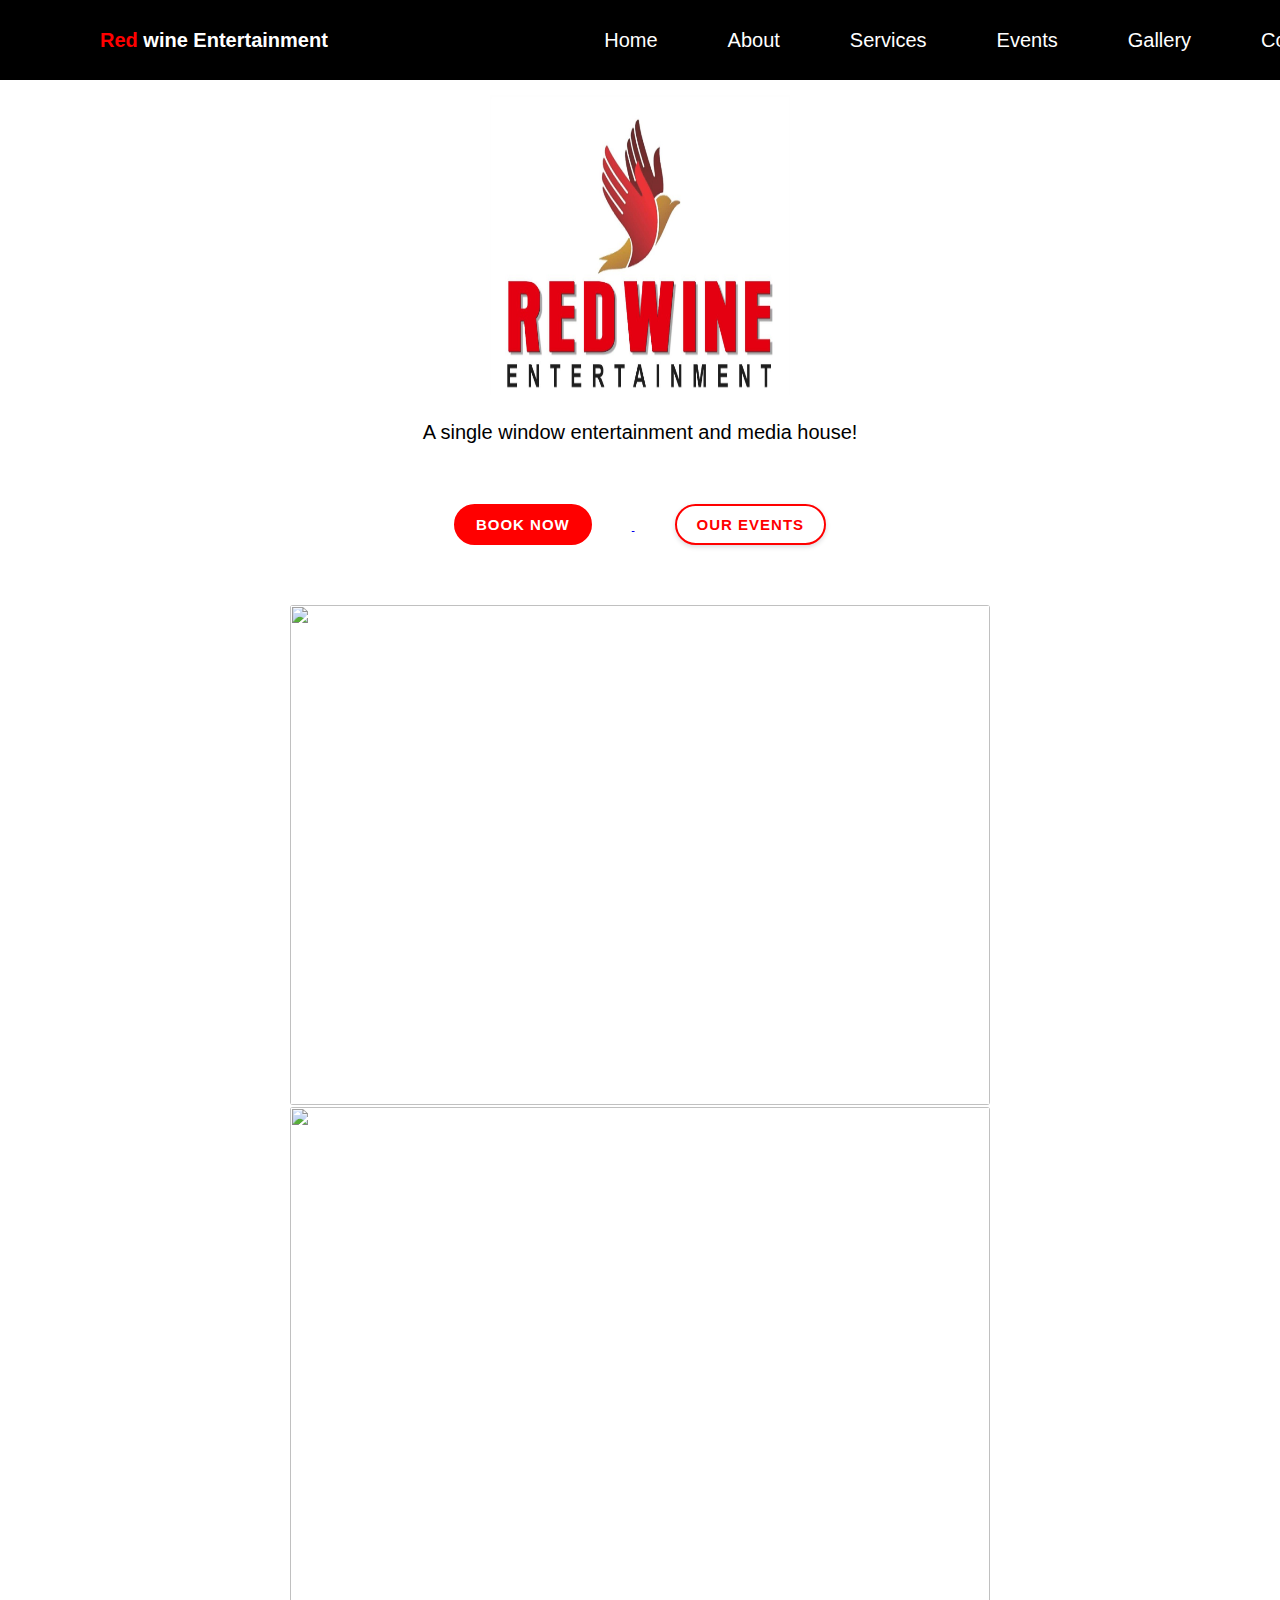
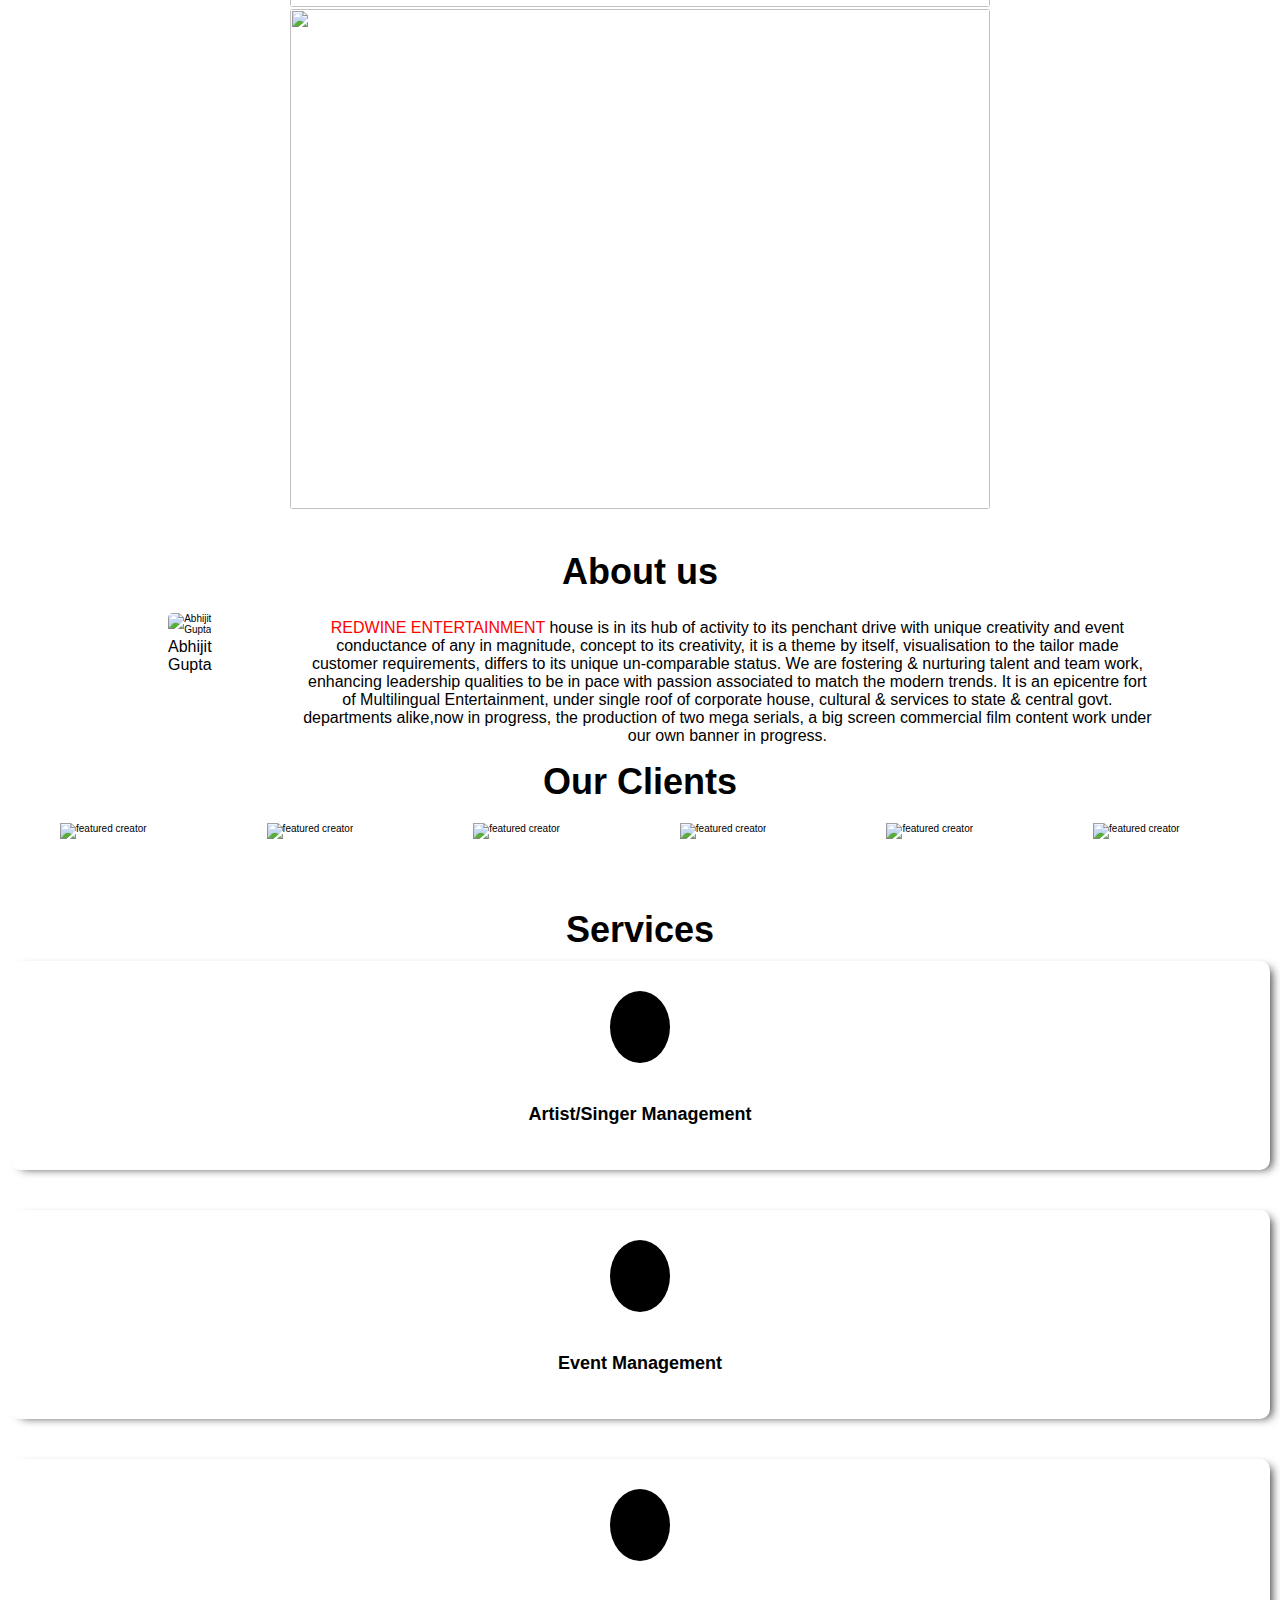
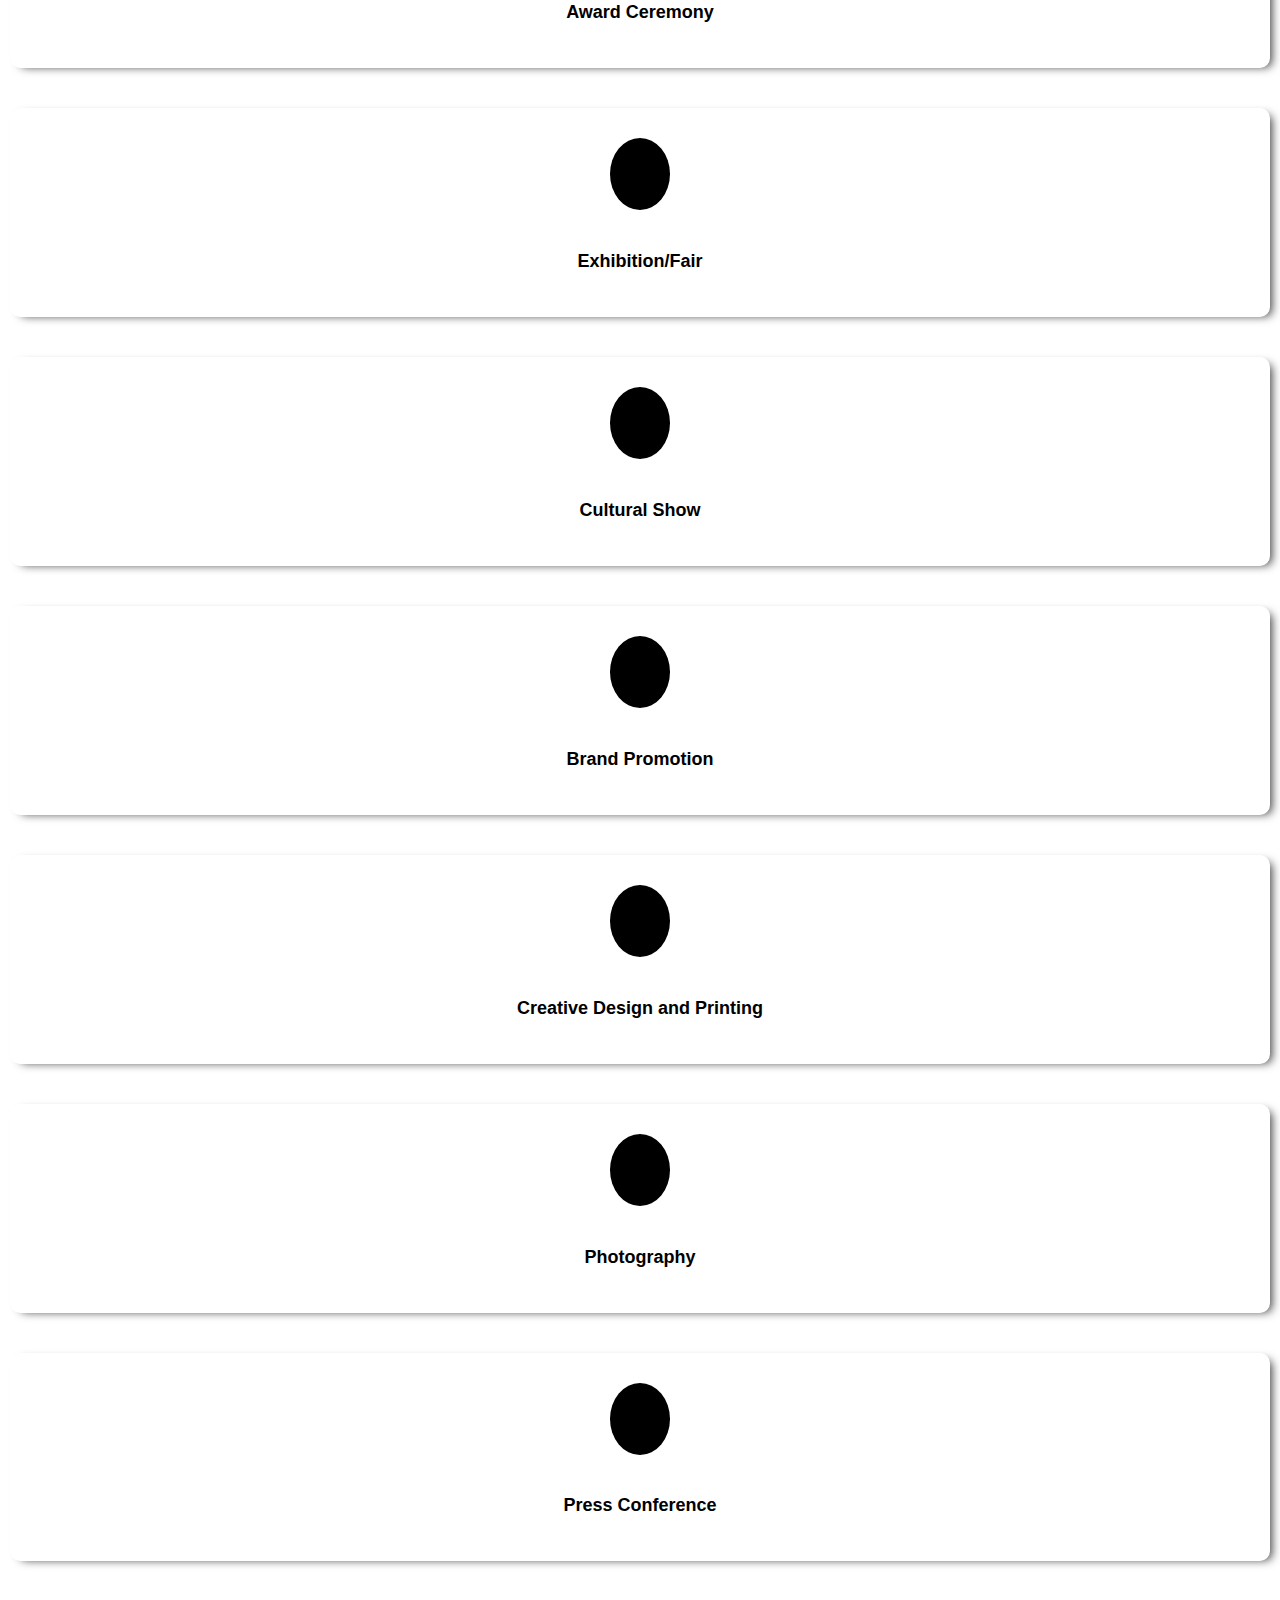
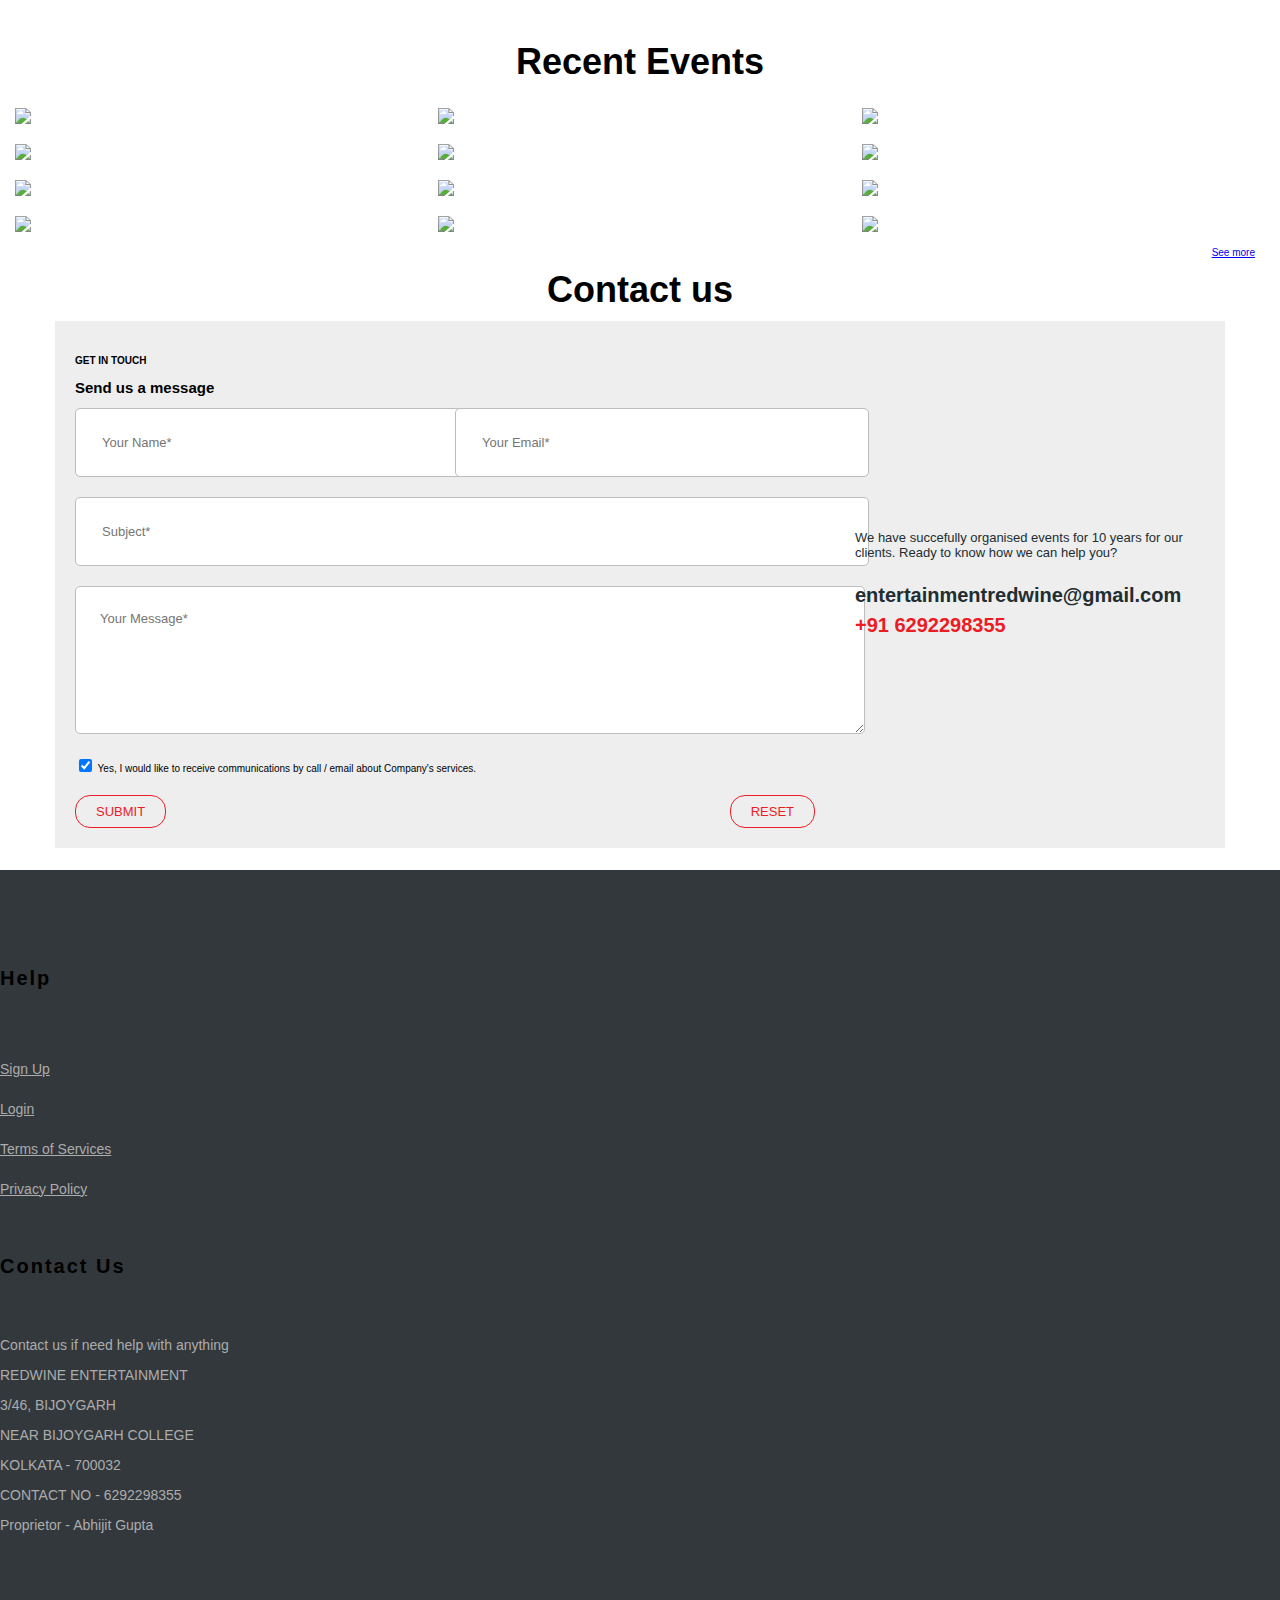
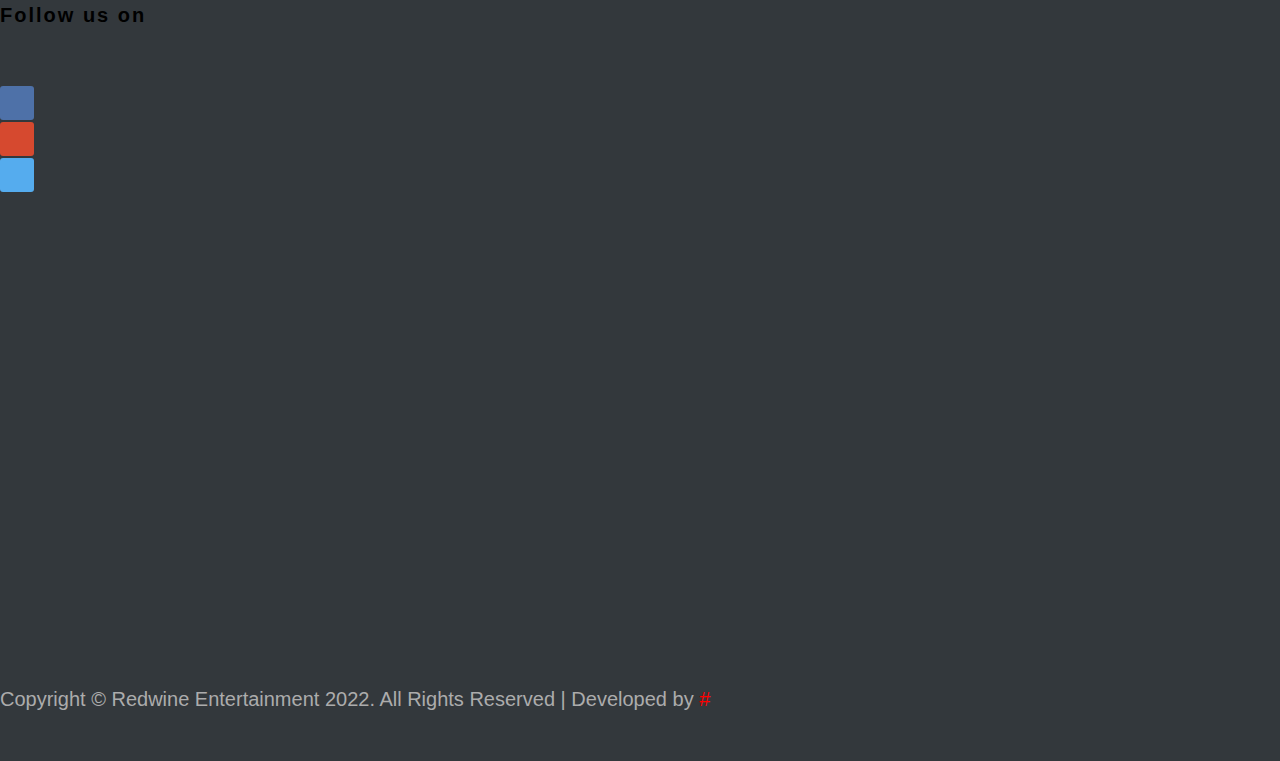
==== commit 16a78134: "Made event page responsive" ====
--- a/index.html
+++ b/index.html
@@ -7,6 +7,7 @@
     <link href="https://cdn.jsdelivr.net/npm/bootstrap@5.0.2/dist/css/bootstrap.min.css" rel="stylesheet" integrity="sha384-EVSTQN3/azprG1Anm3QDgpJLIm9Nao0Yz1ztcQTwFspd3yD65VohhpuuCOmLASjC" crossorigin="anonymous">
     <link rel="stylesheet" href="https://use.fontawesome.com/releases/v5.15.4/css/all.css" integrity="sha384-DyZ88mC6Up2uqS4h/KRgHuoeGwBcD4Ng9SiP4dIRy0EXTlnuz47vAwmeGwVChigm" crossorigin="anonymous">
     <link rel="icon" type="image/x-icon" href="./Assets/Media/favicon.jpg">
+    <script src="https://www.w3schools.com/lib/w3.js"></script>
     <link rel="stylesheet" href="./Assets/CSS/style.css">
     <title>Redwine Entertainment</title>
 </head>
@@ -22,14 +23,14 @@
               <li><a href="#anchor-about">About</a></li>
               <li><a href="#anchor-services">Services</a></li>
               <li><a href="./event.html" target="_blank">Events</a></li>
-              <li><a href="./Gallery.html" target="_blank">Gallery</a></li>
+              <li><a href="./gallery.html" target="_blank">Gallery</a></li>
               <li><a href="#anchor-contact">Contact</a></li>
           </ul>
       </nav>
       <div class="hamburger">
-            <div class="line line1"></div>
-            <div class="line line2"></div>
-            <div class="line line3"></div>
+          <div class="line line1"></div>
+          <div class="line line2"></div>
+          <div class="line line3"></div>
       </div>
   </header>
   <br><br><br><br><br>
@@ -37,20 +38,26 @@
 <!-- Hero Section -->
 <div class="hero-main">
 <div class="hero-text child">
-  <div class="logo"> <img src="./Assets/Media/logo.jpg" alt="Redwine Entertainment" height="400px" width="400px"> </div>
+  <div class="logo">
+  <img src="./Assets/Media/logo.jpg" alt="Redwine Entertainment" height="300px" width="300px"> 
+  </div>
     <p class="rwe-text2">A single window entertainment and media house!</p>
    
    <a href="#anchor-contact">
-   <button class="button-hero button-pulse">Book Now!</button>
+   <button class="button-hero button-pulse">Book Now</button>
    </a>
 
    <a href="./event.html" target="_blank">
-    <button class="button-hero button-pulse">Our Events!</button>
+    <button class="button-hero1">Our Events</button>
    </a>
    
 </div>
 <div class="hero-img child">
-   <img src="./Assets/Media/hero1.jpg" alt="" height="500px" width="700px" id="hero-response">
+
+    <img class="nature" src="./Assets/Media/one.jpg" height="500px" width="700px" id="hero-response">
+    <img class="nature" src="./Assets/Media/two.jpg" height="500px" width="700px" id="hero-response">
+    <img class="nature" src="./Assets/Media/three.jpg" height="500px" width="700px" id="hero-response">
+
 </div>
 </div>
 
@@ -59,8 +66,8 @@
 <div class="about-container">
   <div class="about-photo about-child">
       <figure>
-          <img src="./Assets/Media/3.jpg" alt="Abhijit Gupta" height="300px" width="300px">
-          <figcaption>Abhijit Gupta</figcaption>
+          <img src="./Assets/Media/owner.png" alt="Abhijit Gupta" height="300px" width="300px" style="border-radius: 5px;">
+          <figcaption class="Abhijit-Gupta">Abhijit Gupta</figcaption>
       </figure>
   </div>
 
@@ -69,6 +76,91 @@
   </div>
 </div>
 
+<!-- Clients -->
+<a id="anchor-services"><h3>Our Clients</h3></a>
+<div>
+  <div class="row my-5">
+    <div class="col-12">
+      <div class="marquee-full-width">
+        <div class="marquee-box">
+          <div class="marquee">
+            
+            <figure class="figure-client">
+              <img src="./Assets/Media/event-icons/toi.png" alt="featured creator" class="marquee-img" width="100px" height="100px" style="margin-left: 20px; margin-right: 20px;">
+              <figcaption>Sanjeev kapoor Academy</figcaption>
+            </figure>
+
+            <figure class="figure-client">
+              <img src="./Assets/Media/event-icons/toi.png" alt="featured creator" class="marquee-img" width="100px" height="100px" style="margin-left: 20px; margin-right: 20px;">
+              <figcaption>Tuition Fe by BSE</figcaption>
+            </figure>
+
+            <figure class="figure-client">
+              <img src="./Assets/Media/event-icons/toi.png" alt="featured creator" class="marquee-img" width="100px" height="100px" style="margin-left: 20px; margin-right: 20px;">
+              <figcaption>Symboisis Centre For Entrepreneurship & Innovation</figcaption>
+            </figure>
+
+            <figure class="figure-client">
+              <img src="./Assets/Media/event-icons/toi.png" alt="featured creator" class="marquee-img" width="100px" height="100px" style="margin-left: 20px; margin-right: 20px;">
+              <figcaption>Srimantha</figcaption>
+            </figure>
+
+            <figure class="figure-client">
+              <img src="./Assets/Media/event-icons/toi.png" alt="featured creator" class="marquee-img" width="100px" height="100px" style="margin-left: 20px; margin-right: 20px;">
+              <figcaption>Gurukul by 100X VC</figcaption>
+            </figure>
+
+            <figure class="figure-client">
+              <img src="./Assets/Media/event-icons/toi.png" alt="featured creator" class="marquee-img" width="100px" height="100px" style="margin-left: 20px; margin-right: 20px;">
+              <figcaption>Shikshamaitri</figcaption>
+            </figure>
+
+            <figure class="figure-client">
+              <img src="./Assets/Media/event-icons/toi.png" alt="featured creator" class="marquee-img" width="100px" height="100px" style="margin-left: 20px; margin-right: 20px;">
+              <figcaption>Edifypath</figcaption>
+            </figure>
+
+            <figure class="figure-client">
+              <img src="./Assets/Media/event-icons/toi.png" alt="featured creator" class="marquee-img" width="100px" height="100px" style="margin-left: 20px; margin-right: 20px;">
+              <figcaption>Indian Energy Skill Development by UPES</figcaption>
+            </figure>
+
+            <figure class="figure-client">
+              <img src="./Assets/Media/event-icons/toi.png" alt="featured creator" class="marquee-img" width="100px" height="100px" style="margin-left: 20px; margin-right: 20px;">
+              <figcaption>Meghnad Desai Academy Of Economics</figcaption>
+            </figure>
+
+            <figure class="figure-client">
+              <img src="./Assets/Media/event-icons/toi.png" alt="featured creator" class="marquee-img" width="100px" height="100px" style="margin-left: 20px; margin-right: 20px;">
+              <figcaption>Beamusician</figcaption>
+            </figure>
+
+            <figure class="figure-client">
+              <img src="./Assets/Media/event-icons/toi.png" alt="featured creator" class="marquee-img" width="100px" height="100px" style="margin-left: 20px; margin-right: 20px;">
+              <figcaption>Fundenable</figcaption>
+            </figure>
+
+            <figure class="figure-client">
+              <img src="./Assets/Media/event-icons/toi.png" alt="featured creator" class="marquee-img" width="100px" height="100px" style="margin-left: 20px; margin-right: 20px;">
+              <figcaption>Binge Marketing by Gopal Krishnan</figcaption>
+            </figure>
+
+            <figure class="figure-client">
+              <img src="./Assets/Media/event-icons/toi.png" alt="featured creator" class="marquee-img" width="100px" height="100px" style="margin-left: 20px; margin-right: 20px;">
+              <figcaption>Sonal holland Wine Academy</figcaption>
+            </figure>
+
+            <figure class="figure-client">
+              <img src="./Assets/Media/event-icons/toi.png" alt="featured creator" class="marquee-img" width="100px" height="100px" style="margin-left: 20px; margin-right: 20px;">
+              <figcaption>Purple Coach</figcaption>
+            </figure>
+
+          </div>
+         
+        </div>
+      </div>
+    </div>
+  </div>
 
   <!-- Services -->
   <section class="services section-bg" id="services">
@@ -207,8 +299,6 @@
  
 <button class="gallery-page-icon"><a href="./Gallery.html" target="_blank">See more</a></button>
 <br><br>
- 
-  <!-- Testimonials  -->
 
   <!-- Contact -->
   <a id="anchor-contact"><h3>Contact us</h3></a>
@@ -221,19 +311,19 @@
        <h2 class="form-headline">Send us a message</h2>
        <form id="submit-form" action="">
          <p>
-           <input id="name" class="form-input" type="text" placeholder="Your Name*">
+           <input id="name" class="form-input" type="text" placeholder="Your Name*" name="form-name">
            <small class="name-error"></small>
          </p>
          <p>
-           <input id="email" class="form-input" type="email" placeholder="Your Email*">
+           <input id="email" class="form-input" type="email" placeholder="Your Email*" name="form-email">
            <small class="name-error"></small>
          </p>
          <p class="full-width">
-           <input id="company-name" class="form-input" type="text" placeholder="Subject*" required>
+           <input id="company-name" class="form-input" type="text" placeholder="Subject*" name="form-subject" required>
            <small></small>
          </p>
          <p class="full-width">
-           <textarea  minlength="20" id="message" cols="30" rows="7" placeholder="Your Message*" required></textarea>
+           <textarea  minlength="20" id="message" cols="30" rows="7" placeholder="Your Message*" name="form-message" required></textarea>
            <small></small>
          </p>
          <p class="full-width">
@@ -318,6 +408,11 @@
 </button>
 
    <script src="./Assets/JS/script.js"></script>
+    <script>
+    w3.slideshow(".nature", 1500);
+    </script>
+   <script crossorigin src="https://unpkg.com/react@18/umd/react.development.js"></script>
+   <script crossorigin src="https://unpkg.com/react-dom@18/umd/react-dom.development.js"></script>
 </body>
 </html>
 
--- a/Assets/CSS/style.css
+++ b/Assets/CSS/style.css
@@ -12,17 +12,20 @@
 
 /* width */
 ::-webkit-scrollbar {
-  width: 20px;
+  width: 1rem;
+  height: 1rem;
 }
 
 /* Track */
 ::-webkit-scrollbar-track {
   box-shadow: inset 0 0 5px grey; 
+
 }
  
 /* Handle */
 ::-webkit-scrollbar-thumb {
   background: #b30000; 
+  width: 1rem;
 }
 
 /* Handle on hover */
@@ -188,7 +191,8 @@
 
 .button-hero {
   position: relative;
-  color: red;
+  color: white;
+  background-color: red;
   font-size: 15px;
   font-weight: 700;
   text-decoration: none;
@@ -203,6 +207,24 @@
   transition: 0.5s all ease-in-out;
 }
 
+.button-hero1 {
+  position: relative;
+  color: red;
+  background-color: white;
+  font-size: 15px;
+  font-weight: 700;
+  text-decoration: none;
+  display: inline-block;
+  text-transform: uppercase;
+  letter-spacing: 1px;
+  border: 2px solid red;
+  border-radius: 1000px;
+  padding: 10px 20px;
+  margin: 40px;
+  box-shadow: 0 2px 5px 0 rgba(3, 6, 26, 0.15);
+  transition: 0.5s all ease-in-out;
+}
+
 .button:hover {
   cursor: pointer;
   background: red;
@@ -242,15 +264,24 @@
 /* About  */
 .about-container {
   display: flex;
-}
-
-.about-child {
-  flex: 1;
-
-}
+  flex-direction: row;
+  text-align: center; 
+justify-content: space-between;
+  margin-left: 10%;
+  margin-right: 10%;
+}
+
+/* .about-child {
+
+} */
 
 .about-photo{
-  text-align: center; 
+  padding-right: 5%;
+}
+
+.Abhijit-Gupta {
+  font-size: medium;
+  margin-top: 3px;
 }
 
 /* .about-photo figure {
@@ -264,9 +295,93 @@
 
 .about-text {
   font-size: 16px;
-  border: solid 5px black;
+
+  /* border: solid 5px black; */
   /* margin-right: 10%; */
 }
+
+@media (max-width: 800px) {
+  .about-container {
+    flex-direction: column;
+    margin-bottom: 10%;
+    text-align: center;
+  }
+
+  .about-photo{
+    text-align: center;
+  }
+}
+
+/* Clients */
+.marquee-full-width {
+	width: 100vw;
+	position: relative;
+	left: 50%;
+	right: 50%;
+	margin-left: -50vw;
+	margin-right: -50vw;
+}
+.marquee-box {
+	overflow-x: hidden !important;
+	display: flex !important;
+	flex-direction: row !important;
+	position: relative;
+	width: 100%;
+}
+.marquee {
+	flex: 0 0 auto;
+	min-width: 100%;
+	z-index: 1;
+	display: flex;
+	flex-direction: row;
+	align-items: center;
+	animation: marqueescroll 100s linear 0s infinite;
+	animation-play-state: running;
+	animation-delay: 0s;
+	animation-direction: normal;
+}
+.marquee figure-client
+{
+	margin-right: 3rem;
+	margin-left: 3rem;
+	padding: 5px;
+	max-width: 250px;	
+	text-align: center;
+	vertical-align: top;
+}
+.marquee figcaption
+{
+	display:none;
+	font-weight: 80%;
+	color: #333;
+	line-height: 1.2;
+}
+
+.marquee-img marquee
+{
+	height: auto;
+	max-height: 3.5rem;
+	max-width: 100%;
+	background: #fdfdfd;
+	border: none;
+}
+
+
+.marquee-box:hover div {
+	animation-play-state: running;
+}
+.marquee-box:active div {
+	animation-play-state: running;
+}
+@keyframes marqueescroll {
+	0% {
+		transform: translateX(0%);
+	}
+	100% {
+		transform: translateX(-100%);
+	}
+}
+
 
 /* Services  */
 .container {
@@ -380,8 +495,6 @@
   text-decoration: none;
 }
 
-/* Testimonials  */
-
 /* Get in Touch  */
 .contain {
   background-color: #eee;
@@ -540,6 +653,7 @@
 .bg-footer {
   background-color: #33383c;
   padding: 50px 0 30px;
+  width: 100%;
 }
 .footer-heading {
   letter-spacing: 2px;
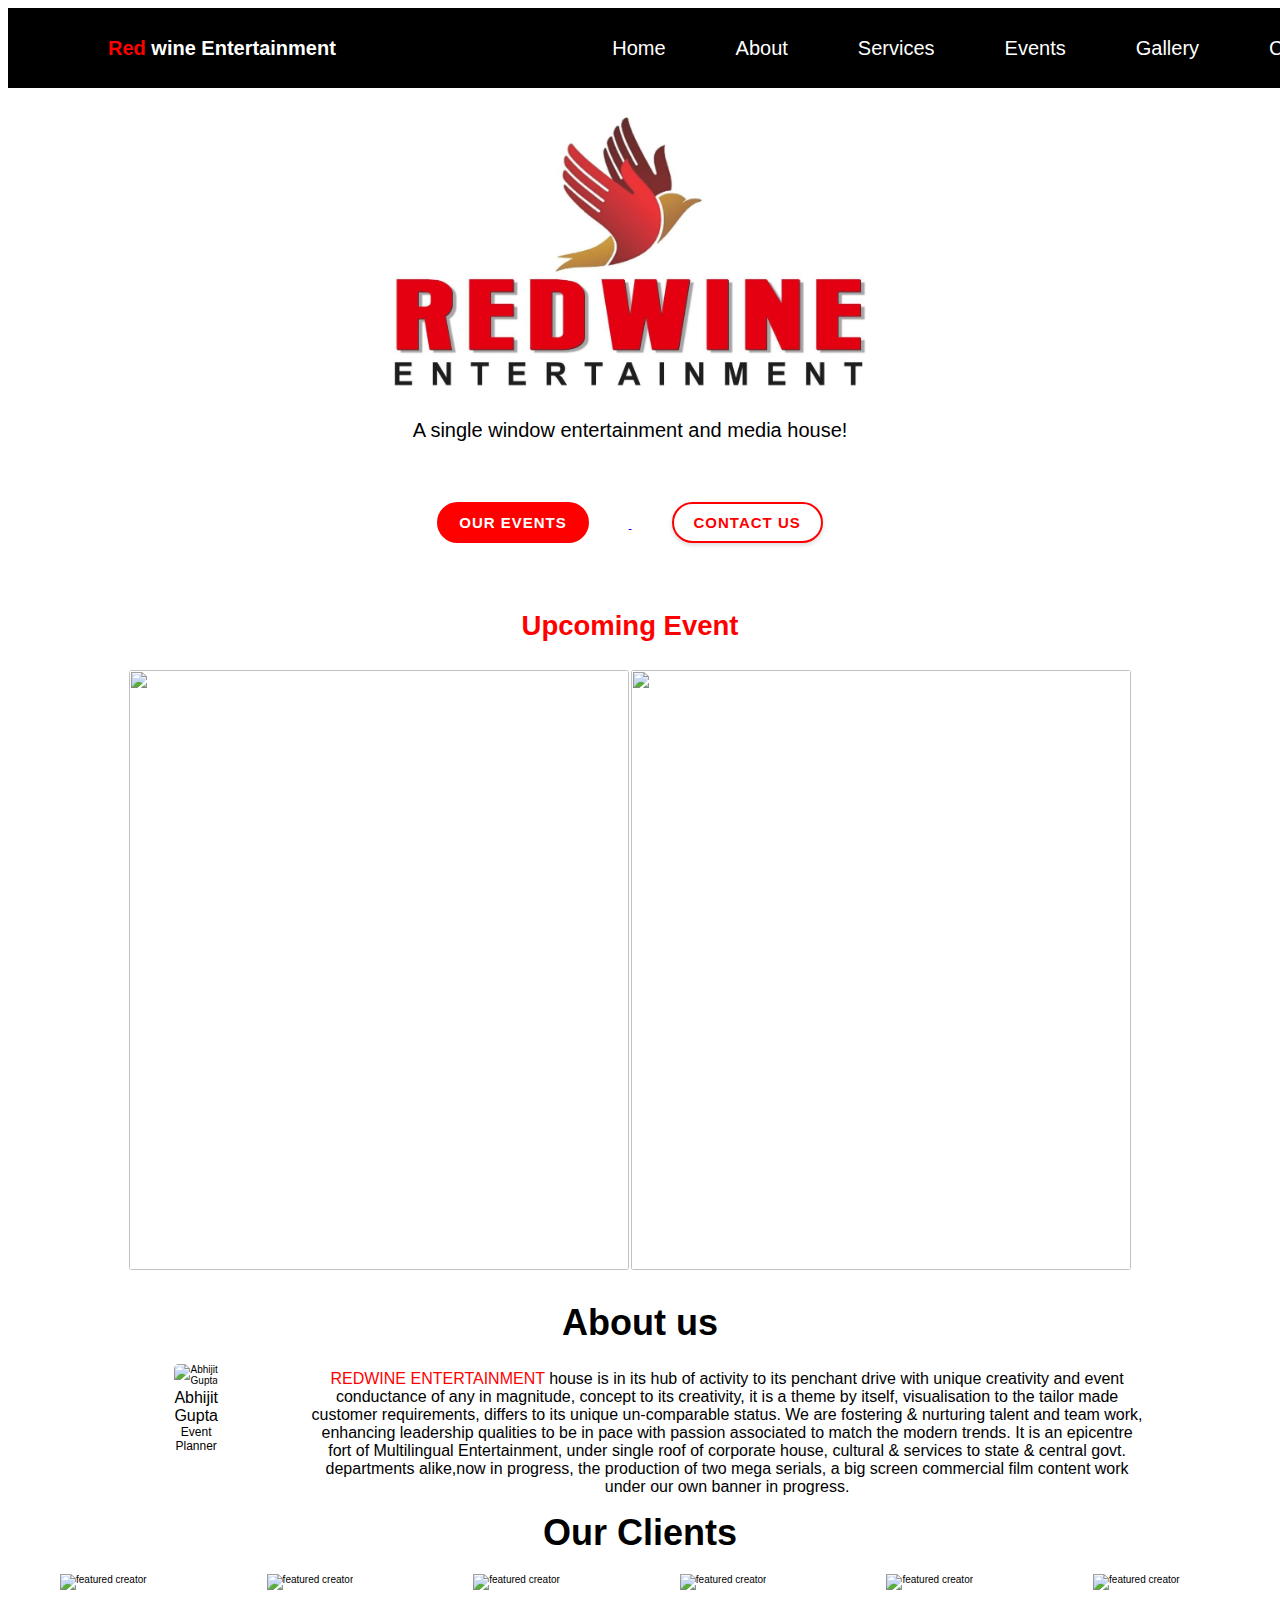
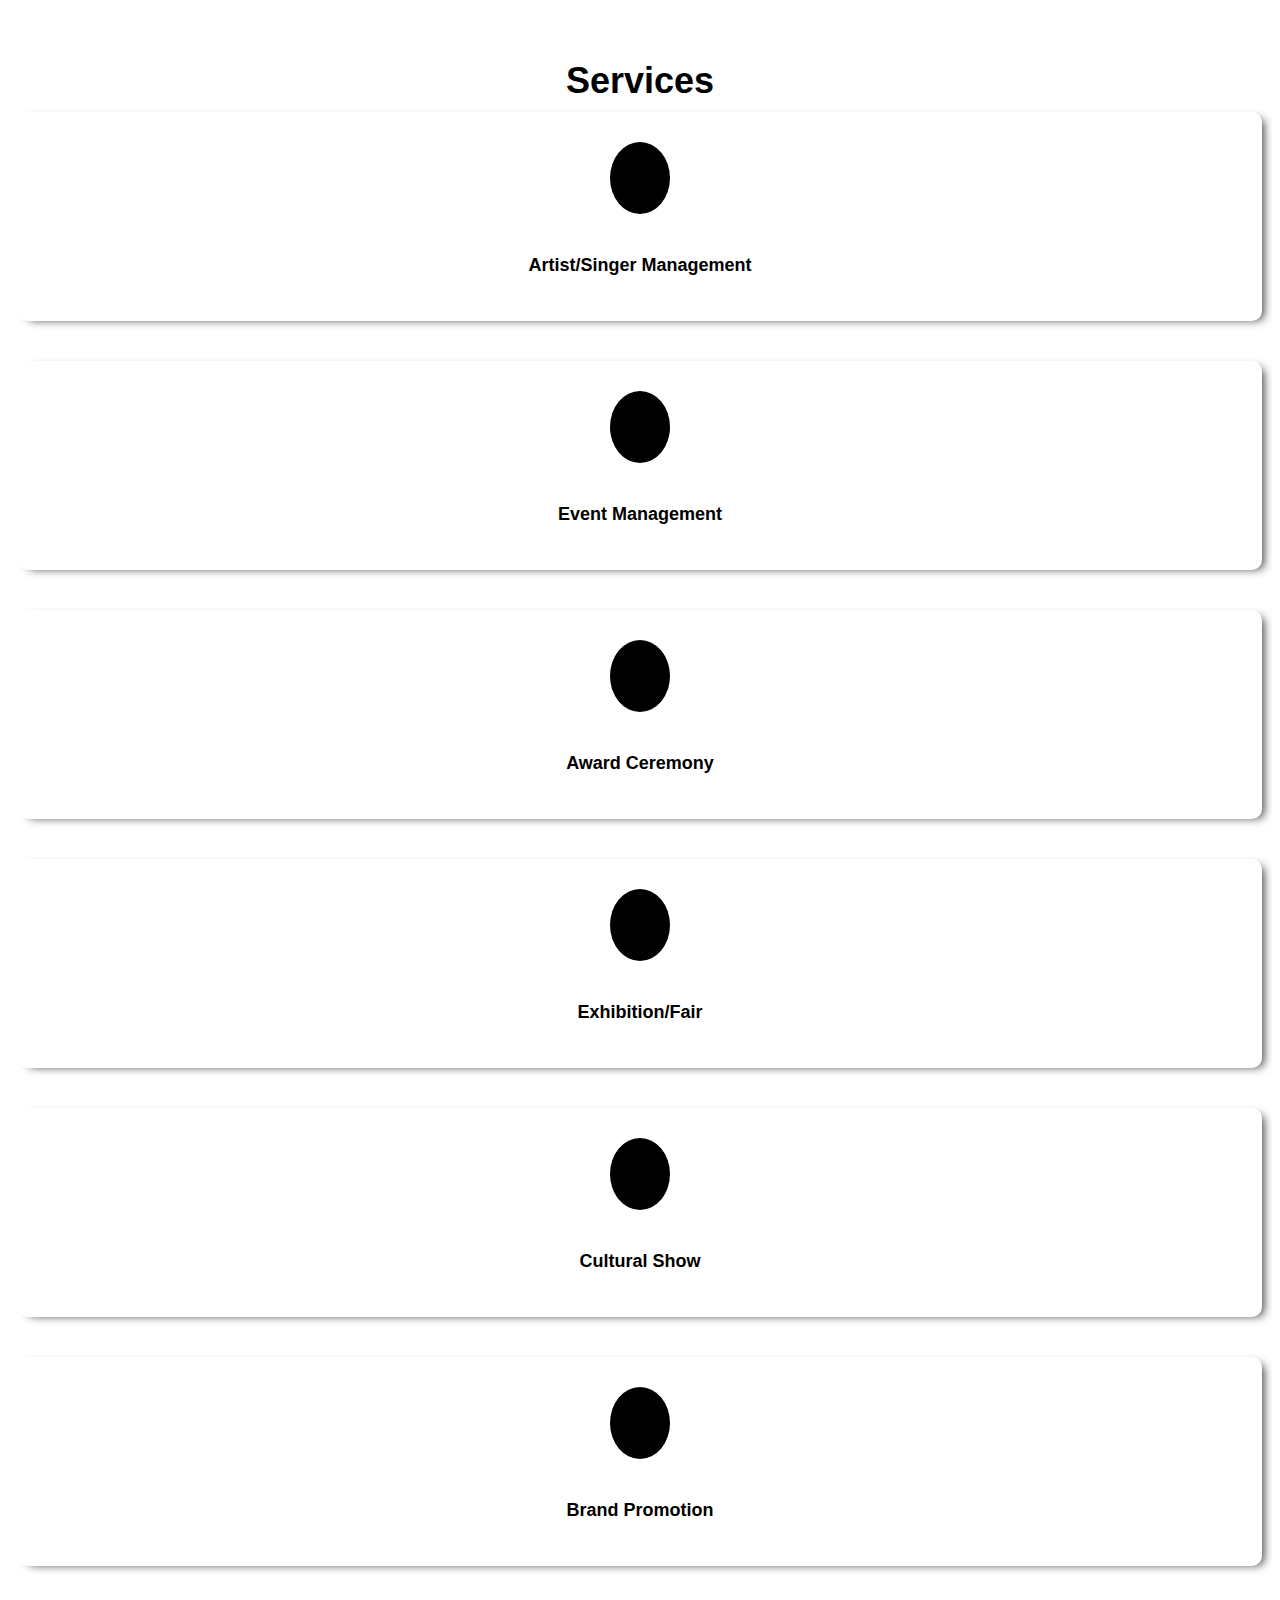
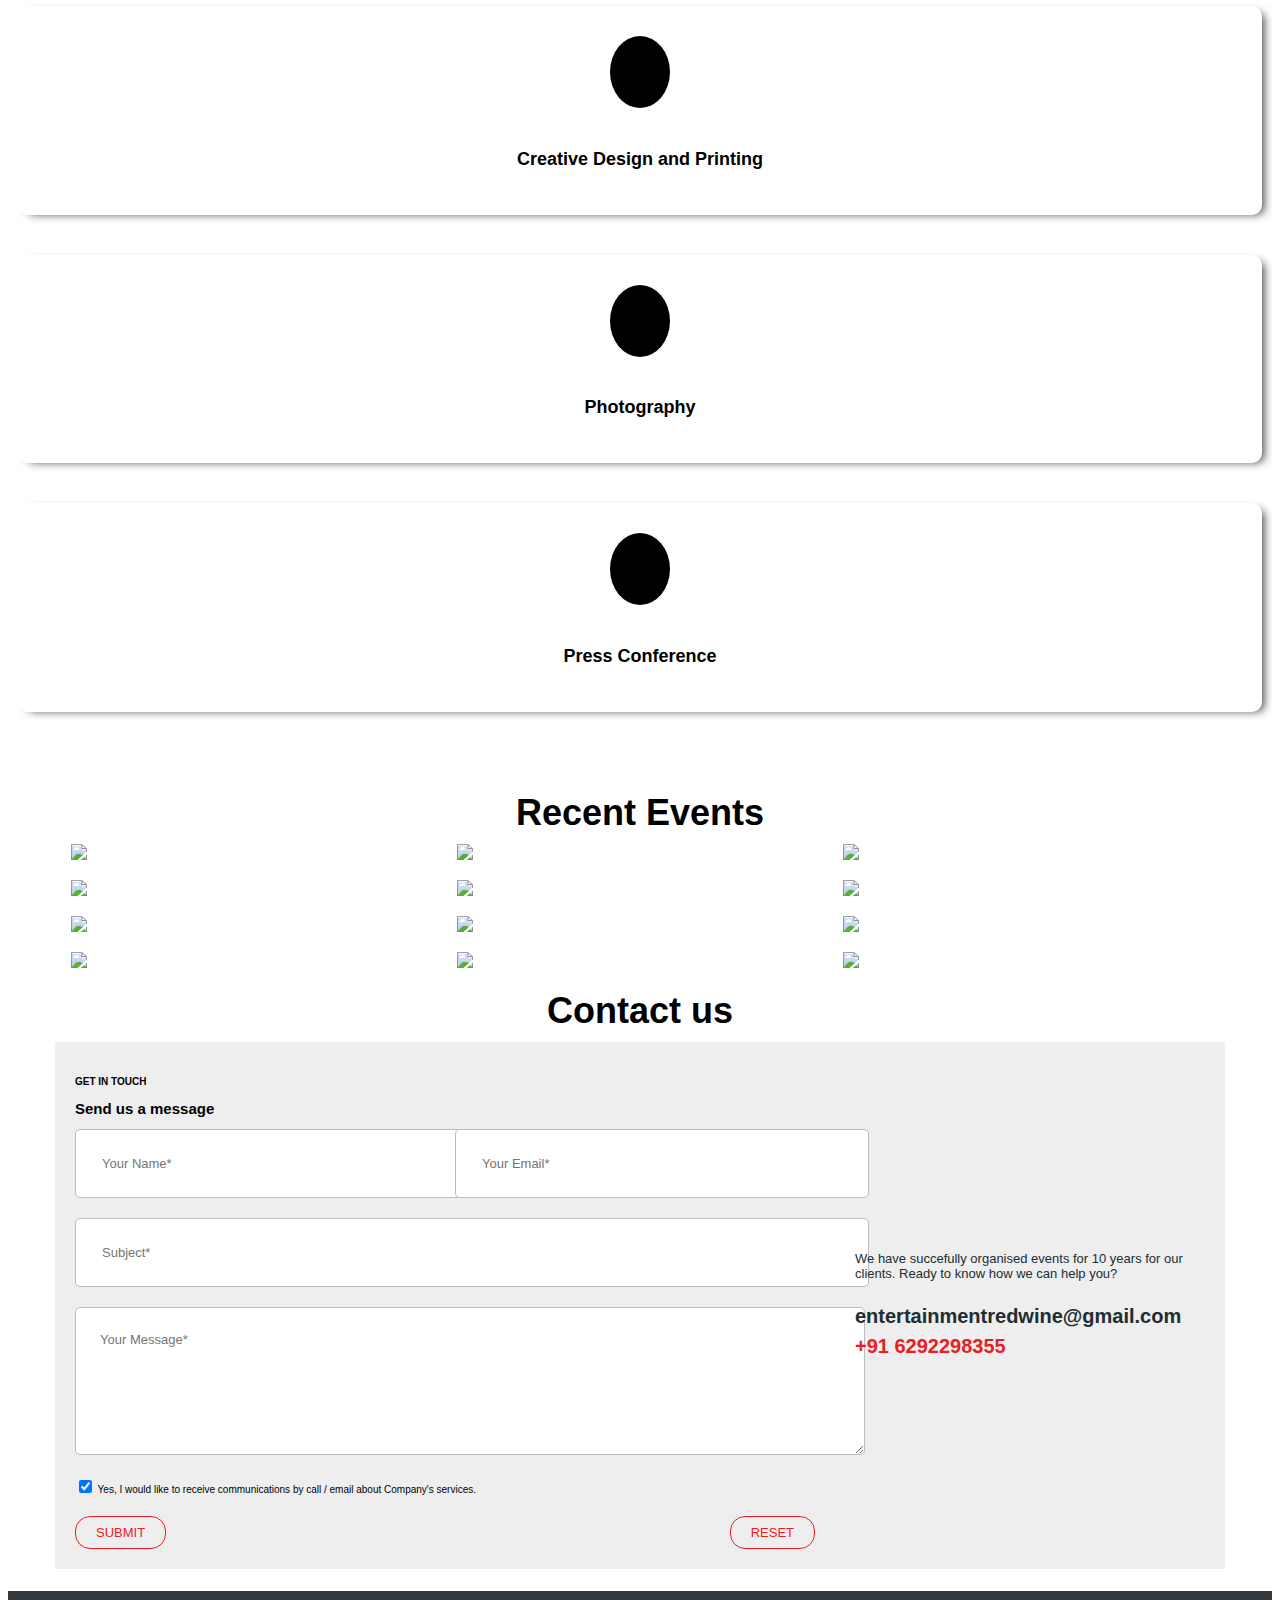
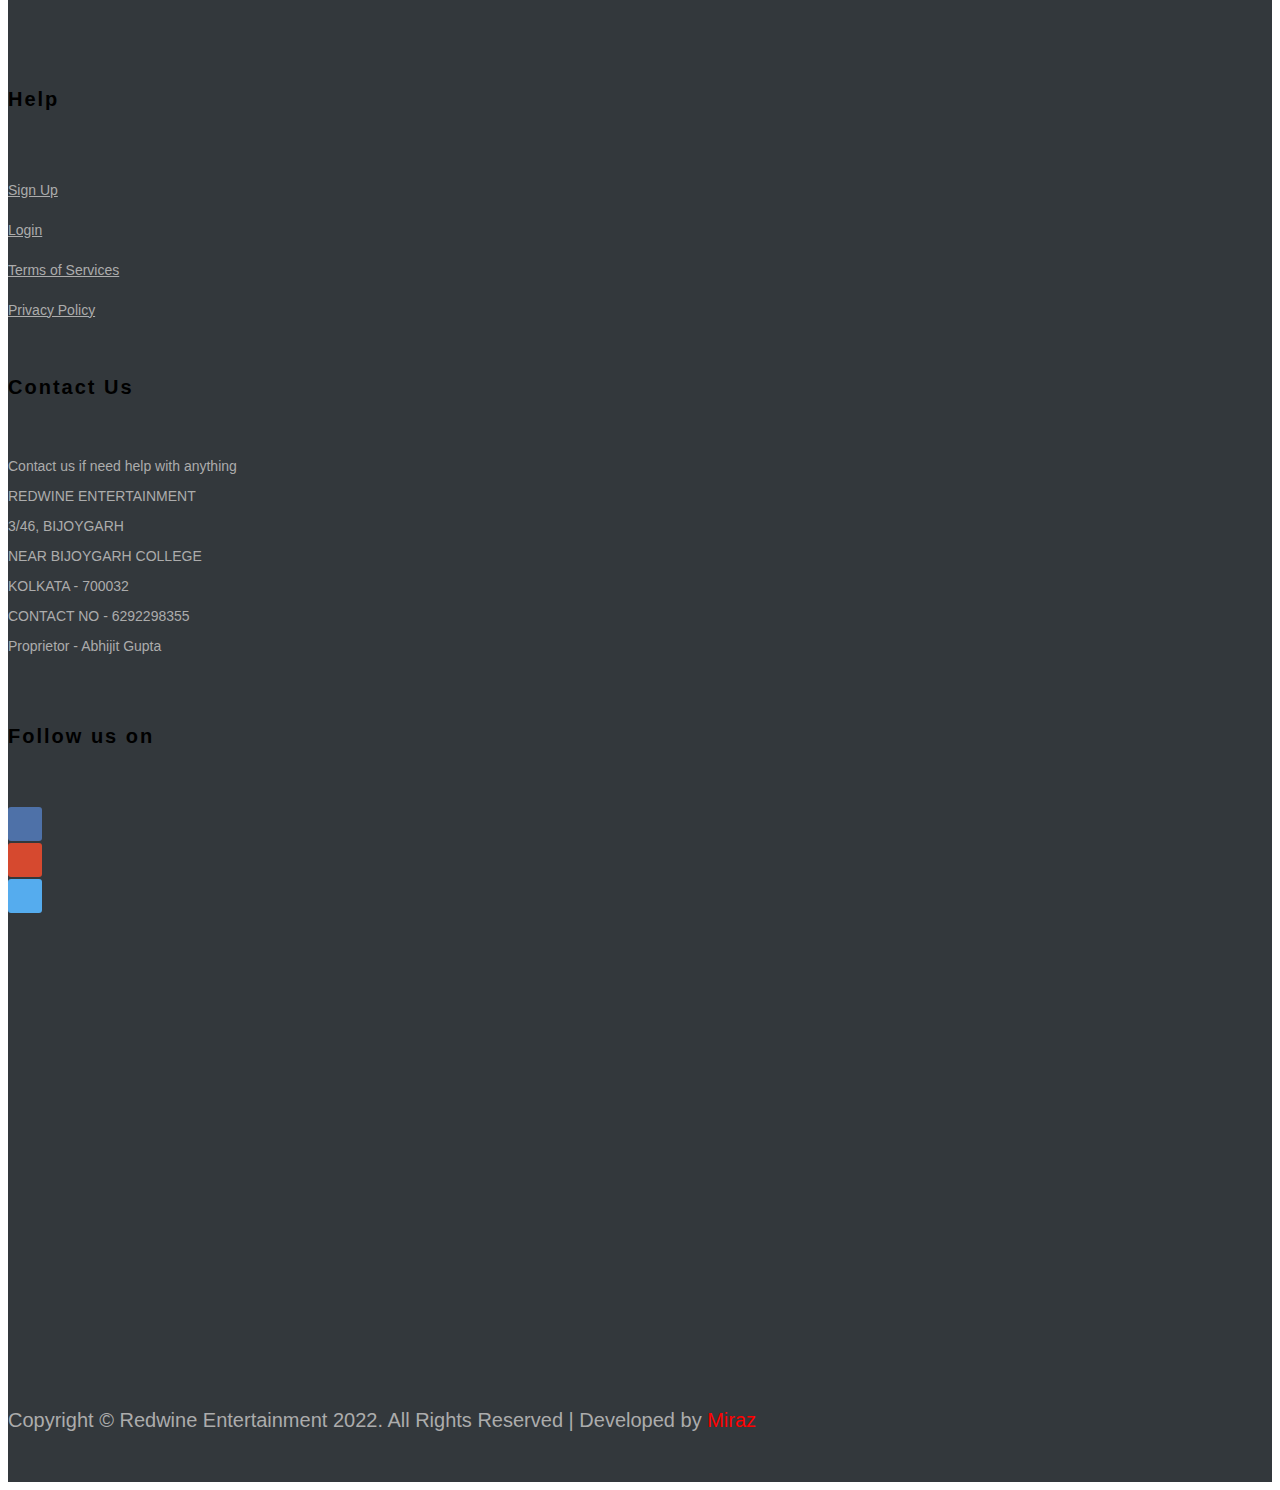
==== commit 0c3e2d6d: "Merge pull request #1 from TuhinBar/main" ====
--- a/index.html
+++ b/index.html
@@ -39,25 +39,24 @@
 <div class="hero-main">
 <div class="hero-text child">
   <div class="logo">
-  <img src="./Assets/Media/logo.jpg" alt="Redwine Entertainment" height="300px" width="300px"> 
+  <img src="./Assets/Media/logo.jpg" alt="Redwine Entertainment" id="logo-image"> 
   </div>
     <p class="rwe-text2">A single window entertainment and media house!</p>
    
+   <a href="./event.html" target="_blank">
+   <button class="button-hero button-pulse">Our Events</button>
+   </a>
+
    <a href="#anchor-contact">
-   <button class="button-hero button-pulse">Book Now</button>
-   </a>
-
-   <a href="./event.html" target="_blank">
-    <button class="button-hero1">Our Events</button>
+    <button class="button-hero1">Contact us</button>
    </a>
    
 </div>
 <div class="hero-img child">
-
-    <img class="nature" src="./Assets/Media/one.jpg" height="500px" width="700px" id="hero-response">
-    <img class="nature" src="./Assets/Media/two.jpg" height="500px" width="700px" id="hero-response">
-    <img class="nature" src="./Assets/Media/three.jpg" height="500px" width="700px" id="hero-response">
-
+    <p class="upcoming-event">Upcoming Event</p>
+    <img class="nature" src="./Assets/Media/one.jpg" height="600px" width="500px" id="hero-response">
+    <img class="nature" src="./Assets/Media/two.jpg" height="600px" width="500px" id="hero-response">
+    <!-- <img class="nature" src="./Assets/Media/three.jpg" height="500px" width="700px" id="hero-response"> -->
 </div>
 </div>
 
@@ -68,6 +67,7 @@
       <figure>
           <img src="./Assets/Media/owner.png" alt="Abhijit Gupta" height="300px" width="300px" style="border-radius: 5px;">
           <figcaption class="Abhijit-Gupta">Abhijit Gupta</figcaption>
+          <figcaption style="font-size: 12px;">Event Planner</figcaption>
       </figure>
   </div>
 
@@ -283,21 +283,19 @@
   <!-- New Events -->
   <a id="anchor-gallery"><h3>Recent Events</h3></a>
   <div class="container-gallery">
-   <img src="./Assets/Media/Gallery/1.jpg">
-   <img src="./Assets/Media/Gallery/2.jpg">
-   <img src="./Assets/Media/Gallery/3.jpg">
-   <img src="./Assets/Media/Gallery/4.jpg">
-   <img src="./Assets/Media/Gallery/5.jpg">
-   <img src="./Assets/Media/Gallery/6.jpg">
-   <img src="./Assets/Media/Gallery/7.jpg">
-   <img src="./Assets/Media/Gallery/8.jpg">
-   <img src="./Assets/Media/Gallery/9.jpg">
-   <img src="./Assets/Media/Gallery/10.jpg">
-   <img src="./Assets/Media/Gallery/11.jpg">
-   <img src="./Assets/Media/Gallery/12.jpg">
+   <img src="./Assets/Media/Gallery/1st.jpg">
+   <img src="./Assets/Media/Gallery/2nd.JPG">
+   <img src="./Assets/Media/Gallery/3rd.jpg">
+   <img src="./Assets/Media/Gallery/4th.jpg">
+   <img src="./Assets/Media/Gallery/5th.jpg">
+   <img src="./Assets/Media/Gallery/6th.JPG">
+   <img src="./Assets/Media/Gallery/7th.JPG">
+   <img src="./Assets/Media/Gallery/8th.JPG">
+   <img src="./Assets/Media/Gallery/9th.jpg">
+   <img src="./Assets/Media/Gallery/10th.JPG">
+   <img src="./Assets/Media/Gallery/11th.jpg">
+   <img src="./Assets/Media/Gallery/12th.jpg">
  </div> 
- 
-<button class="gallery-page-icon"><a href="./Gallery.html" target="_blank">See more</a></button>
 <br><br>
 
   <!-- Contact -->
@@ -309,7 +307,7 @@
      <div class="form">
        <h4>GET IN TOUCH</h4>
        <h2 class="form-headline">Send us a message</h2>
-       <form id="submit-form" action="">
+       <form id="submit-form" action="" >
          <p>
            <input id="name" class="form-input" type="text" placeholder="Your Name*" name="form-name">
            <small class="name-error"></small>
@@ -397,7 +395,7 @@
    </div>
 
    <div class="text-center mt-1"> 
-       <p class="footer-alt mb-0 f-14" style="font-size: 2rem;"> Copyright © Redwine Entertainment 2022. All Rights Reserved | Developed by <a href="https://www.linkedin.com/in/miraz-mondal/" style="text-decoration: none; color: red;">#</a> </p> 
+       <p class="footer-alt mb-0 f-14" style="font-size: 2rem;"> Copyright © Redwine Entertainment 2022. All Rights Reserved | Developed by <a href="https://www.linkedin.com/in/miraz-mondal/" style="text-decoration: none; color: red;">Miraz</a> </p> 
    </div>
 
 </footer>
@@ -409,7 +407,7 @@
 
    <script src="./Assets/JS/script.js"></script>
     <script>
-    w3.slideshow(".nature", 1500);
+    w3.slideshow(".nature", 3000);
     </script>
    <script crossorigin src="https://unpkg.com/react@18/umd/react.development.js"></script>
    <script crossorigin src="https://unpkg.com/react-dom@18/umd/react-dom.development.js"></script>
--- a/Assets/CSS/style.css
+++ b/Assets/CSS/style.css
@@ -6,8 +6,7 @@
   font-family: sans-serif;
   /* background-color: lightgoldenrodyellow; */
   background-color: white;
-  margin: 0;
-  padding: 0;
+  overflow-x: hidden;
 }
 
 /* width */
@@ -113,7 +112,7 @@
 .navigation {
   position: fixed;
   top: 6rem;
-  left: -100%;
+  left: 100%;
   width: 100%;
   height: 100%;
   display: flex;
@@ -142,6 +141,7 @@
   /* border-bottom: solid .25px rgba(211, 211, 211, .6); */
   display: block;
   font-size: 4rem;
+  margin: 0;
 }
 
 .hamburger {
@@ -149,12 +149,23 @@
   cursor: pointer;
 }
 
-#hero-response{
+#hero-response {
   max-width: 100%;
-  max-height: 300px;
-}
-#map-image{
+  max-height: 400px;
+}
+#map-image {
   max-width: 100%;
+}
+#logo-image{
+  width: 100%;
+  height: 200px;
+}
+div.child {
+  display: inline-block;
+  vertical-align: middle;
+  padding-right: 0px;
+  padding-left: 0px;
+  /* margin-top: 15px; */
 }
 
 }
@@ -168,6 +179,11 @@
 }
 
 /* Hero Section  */
+#logo-image{
+  max-width: 100%;
+  max-height: 300px;
+}
+
 .hero-main {
   margin: 1rem;
   padding: 2rem 2rem;
@@ -176,15 +192,16 @@
 
 .child {
   display: inline-block;
-  padding: 1rem 1rem;
   vertical-align: middle;
-}
-
-.rwe-text2{
+  padding-right: 80px;
+  padding-left: 60px;
+}
+
+.rwe-text2 {
   font-size: 20px;
 }
 
-.red{
+.red {
   color: red;
   /* font-weight: bold; */
 }
@@ -261,6 +278,13 @@
   }
 }
 
+.upcoming-event {
+  font-size: 2.75rem;
+  font-weight: bold;
+  color: red;
+  font-family: 'Segoe UI', Tahoma, Geneva, Verdana, sans-serif;
+}
+
 /* About  */
 .about-container {
   display: flex;
@@ -477,7 +501,8 @@
   display: grid;
   grid-template-columns: repeat(auto-fit, minmax(300px, 1fr));
   gap: 20px;
-  padding: 15px;
+  padding-left: 5%;
+  padding-right: 5%;
 }
 .container-gallery img {
   width: 100%;
@@ -722,8 +747,8 @@
 /* Back to top button */
 #btn-back-to-top {
   position: fixed;
-  bottom: 20px;
-  right: 20px;
+  bottom: 55px;
+  right: 10px;
   display: none;
   border-radius: 50%;
   width: 50px;
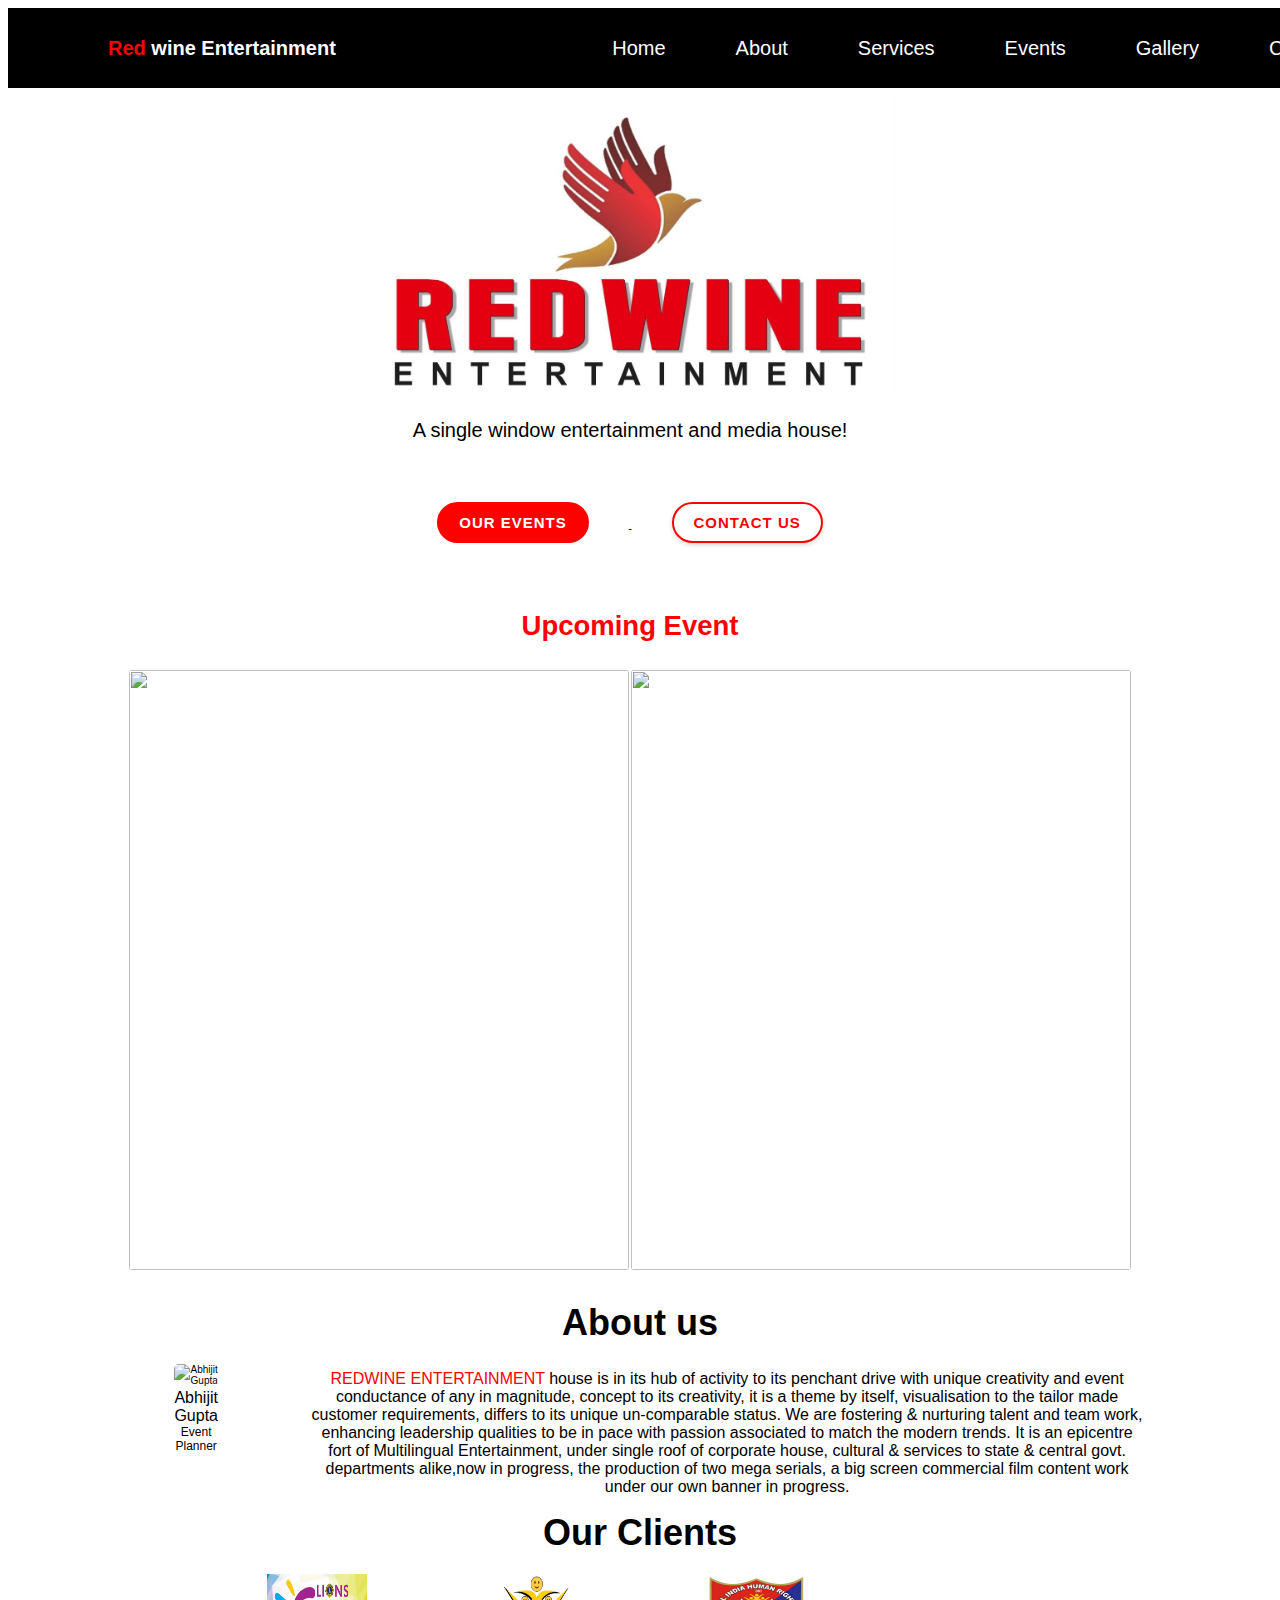
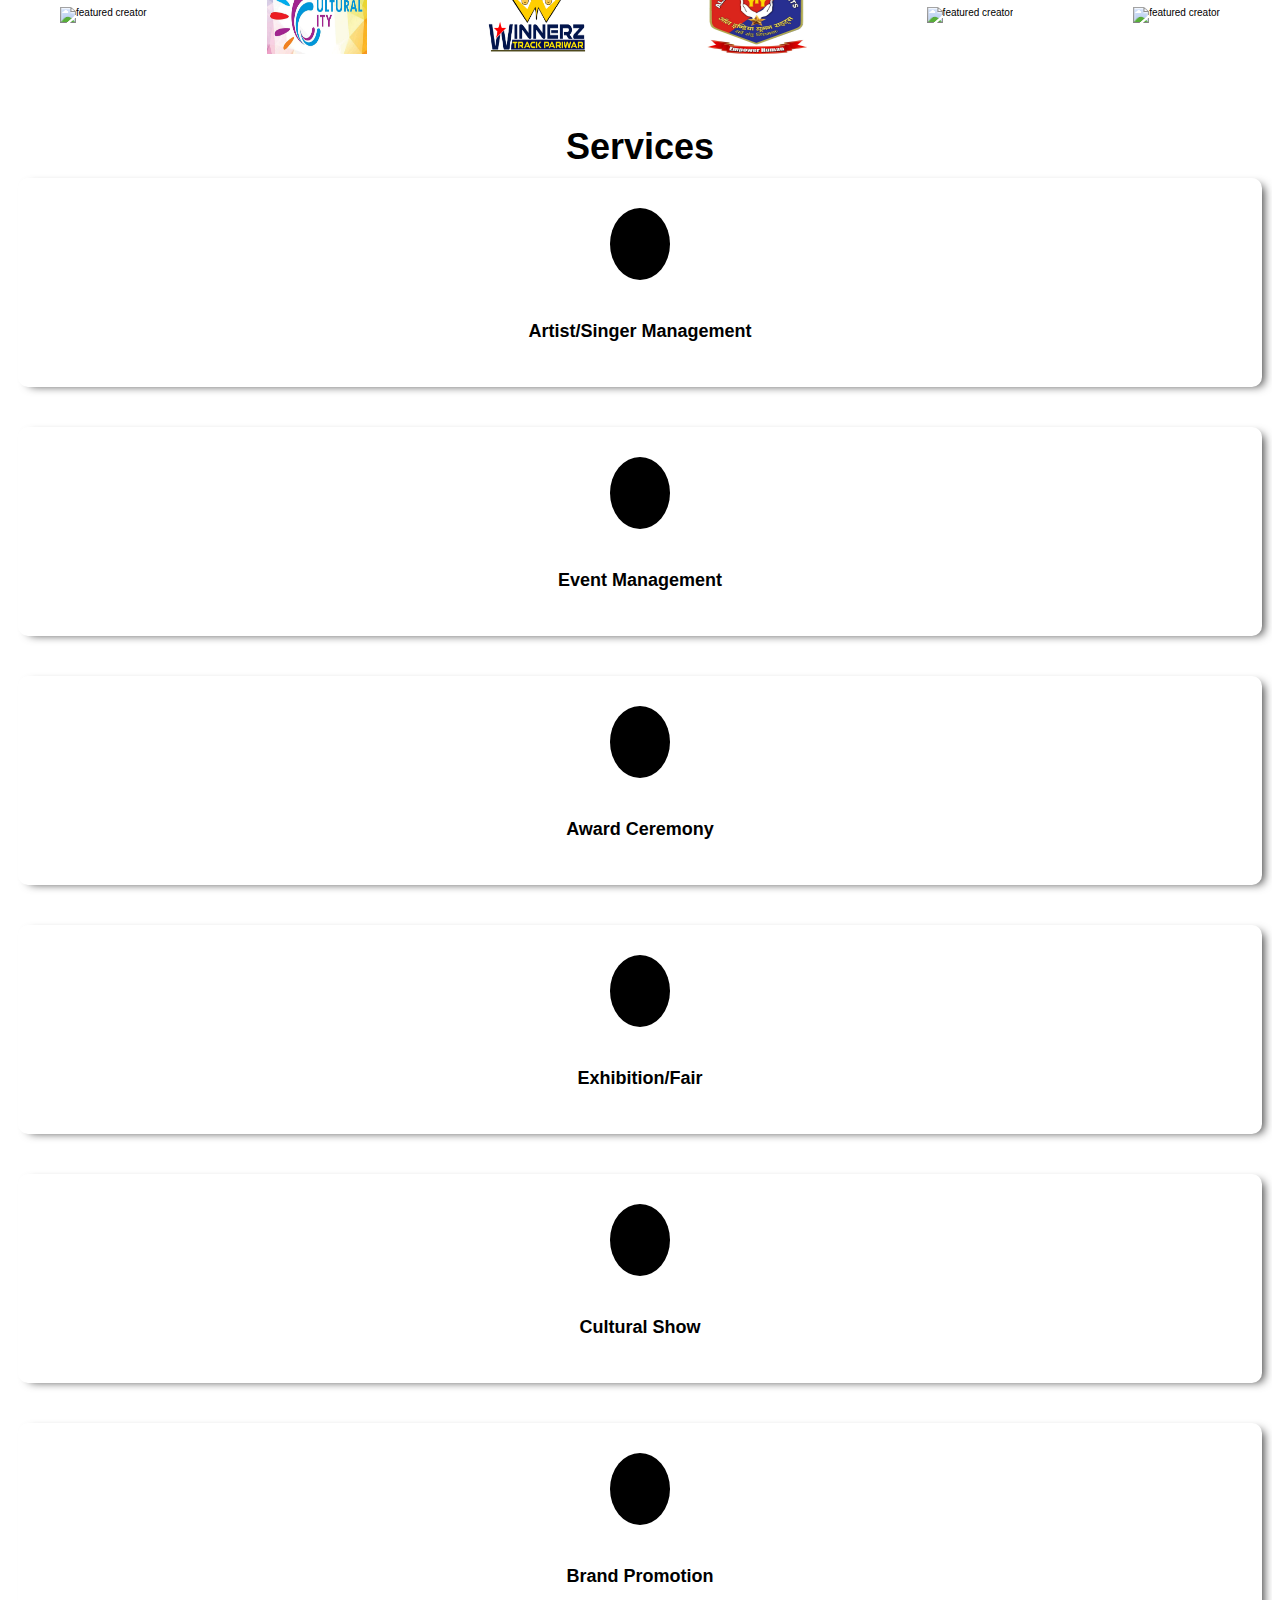
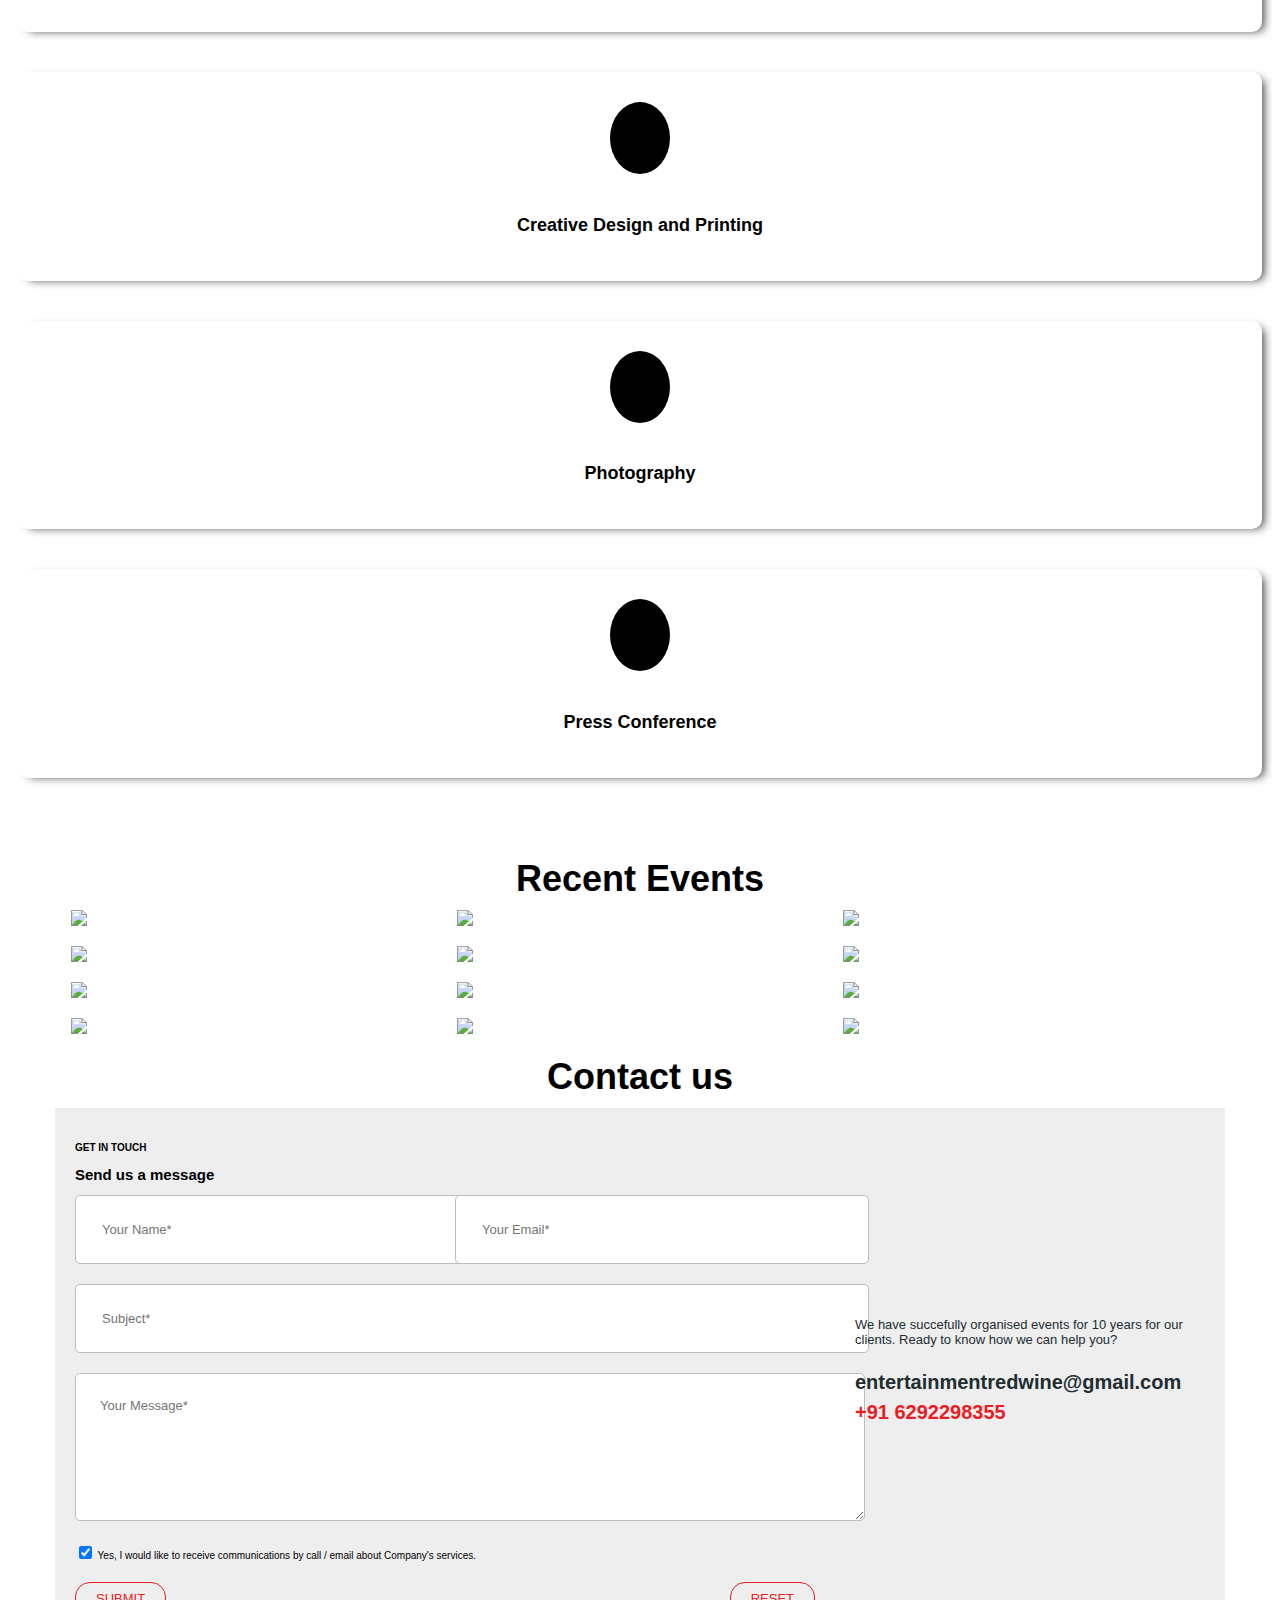
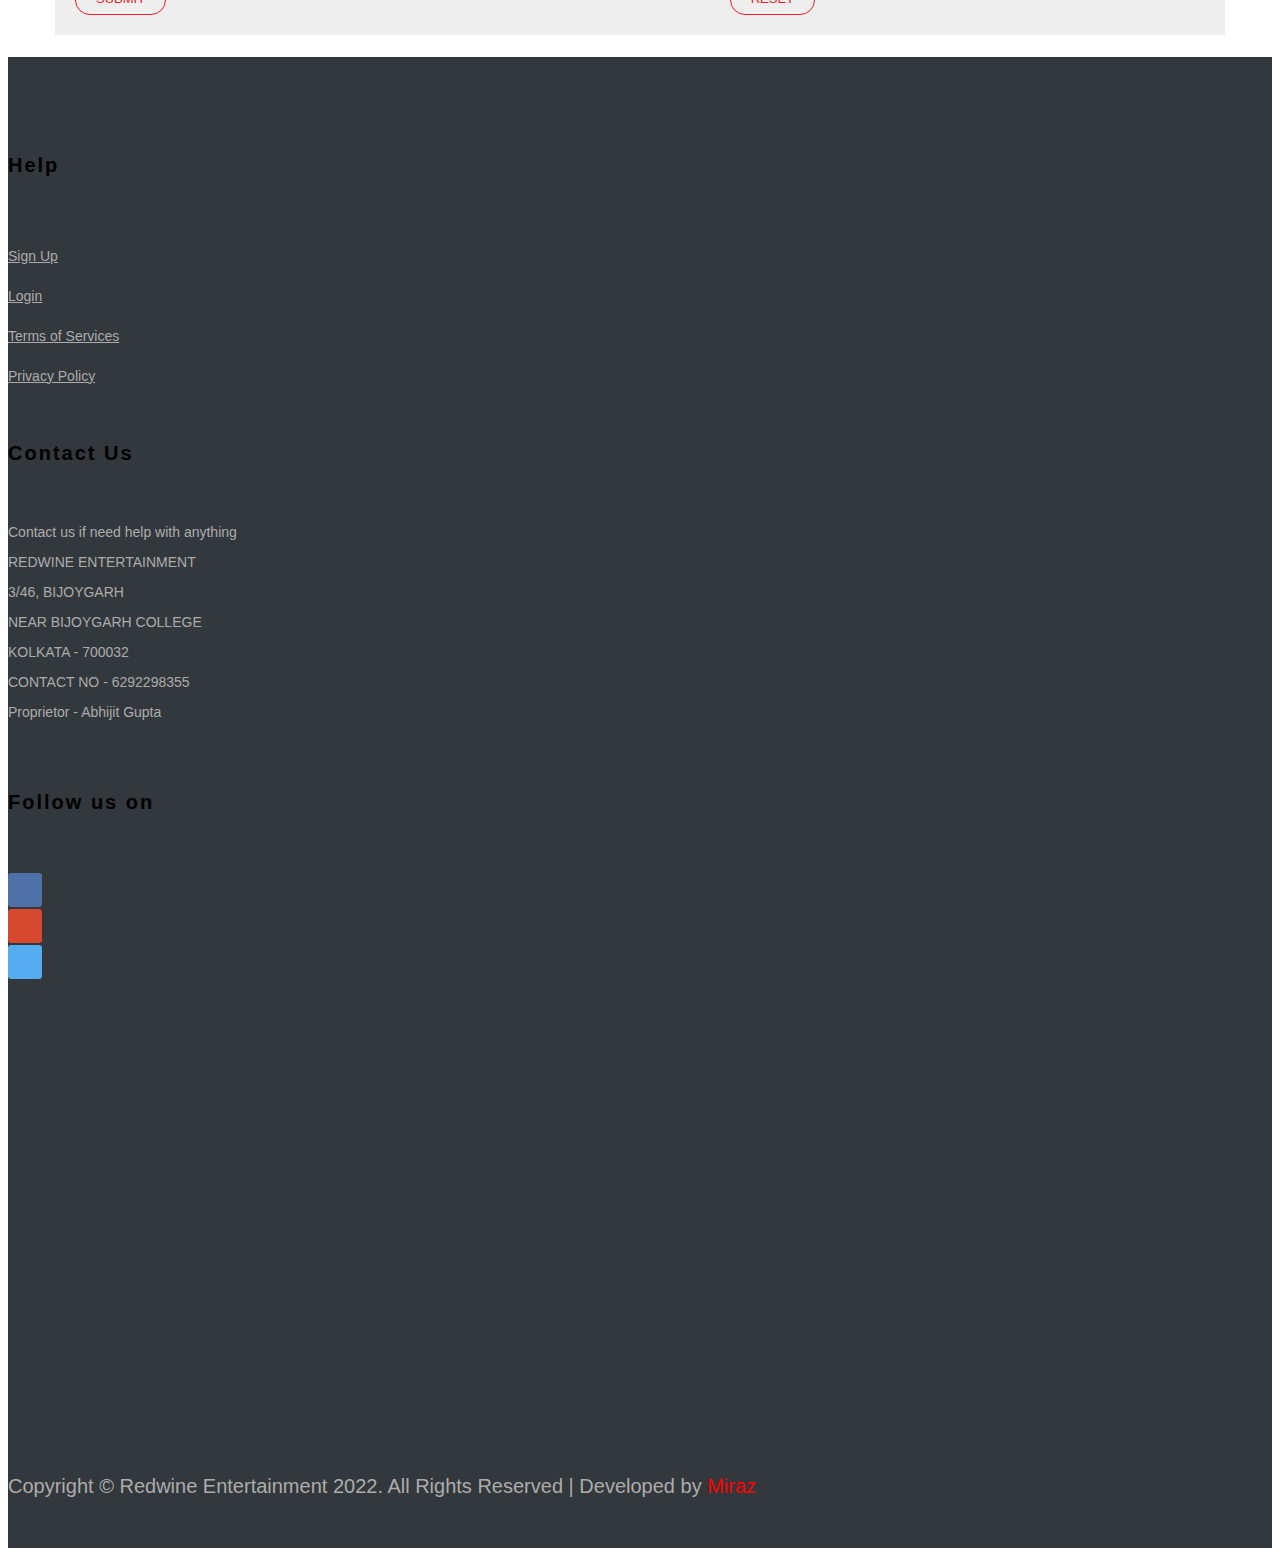
==== commit e5f655e5: "Sheetdb added and removed figcaption tags" ====
--- a/index.html
+++ b/index.html
@@ -16,7 +16,6 @@
    <!-- Navbar -->
    <header>
     <p class="navbar-text"> <span class="red">Red</span> <span class="navbar-subtext">wine Entertainment</span> </p>
-      <!-- <div class="logo"> <img src="./Assets/Media/logo.jpg" alt="Redwine Entertainment" height="80px" width="100px"> </div> -->
       <nav class="navigation" id="nav-close">
           <ul>
               <li><a href="#">Home</a></li>
@@ -86,73 +85,59 @@
           <div class="marquee">
             
             <figure class="figure-client">
-              <img src="./Assets/Media/event-icons/toi.png" alt="featured creator" class="marquee-img" width="100px" height="100px" style="margin-left: 20px; margin-right: 20px;">
-              <figcaption>Sanjeev kapoor Academy</figcaption>
-            </figure>
-
-            <figure class="figure-client">
-              <img src="./Assets/Media/event-icons/toi.png" alt="featured creator" class="marquee-img" width="100px" height="100px" style="margin-left: 20px; margin-right: 20px;">
-              <figcaption>Tuition Fe by BSE</figcaption>
-            </figure>
-
-            <figure class="figure-client">
-              <img src="./Assets/Media/event-icons/toi.png" alt="featured creator" class="marquee-img" width="100px" height="100px" style="margin-left: 20px; margin-right: 20px;">
-              <figcaption>Symboisis Centre For Entrepreneurship & Innovation</figcaption>
-            </figure>
-
-            <figure class="figure-client">
-              <img src="./Assets/Media/event-icons/toi.png" alt="featured creator" class="marquee-img" width="100px" height="100px" style="margin-left: 20px; margin-right: 20px;">
-              <figcaption>Srimantha</figcaption>
-            </figure>
-
-            <figure class="figure-client">
-              <img src="./Assets/Media/event-icons/toi.png" alt="featured creator" class="marquee-img" width="100px" height="100px" style="margin-left: 20px; margin-right: 20px;">
-              <figcaption>Gurukul by 100X VC</figcaption>
-            </figure>
-
-            <figure class="figure-client">
-              <img src="./Assets/Media/event-icons/toi.png" alt="featured creator" class="marquee-img" width="100px" height="100px" style="margin-left: 20px; margin-right: 20px;">
-              <figcaption>Shikshamaitri</figcaption>
-            </figure>
-
-            <figure class="figure-client">
-              <img src="./Assets/Media/event-icons/toi.png" alt="featured creator" class="marquee-img" width="100px" height="100px" style="margin-left: 20px; margin-right: 20px;">
-              <figcaption>Edifypath</figcaption>
-            </figure>
-
-            <figure class="figure-client">
-              <img src="./Assets/Media/event-icons/toi.png" alt="featured creator" class="marquee-img" width="100px" height="100px" style="margin-left: 20px; margin-right: 20px;">
-              <figcaption>Indian Energy Skill Development by UPES</figcaption>
-            </figure>
-
-            <figure class="figure-client">
-              <img src="./Assets/Media/event-icons/toi.png" alt="featured creator" class="marquee-img" width="100px" height="100px" style="margin-left: 20px; margin-right: 20px;">
-              <figcaption>Meghnad Desai Academy Of Economics</figcaption>
-            </figure>
-
-            <figure class="figure-client">
-              <img src="./Assets/Media/event-icons/toi.png" alt="featured creator" class="marquee-img" width="100px" height="100px" style="margin-left: 20px; margin-right: 20px;">
-              <figcaption>Beamusician</figcaption>
-            </figure>
-
-            <figure class="figure-client">
-              <img src="./Assets/Media/event-icons/toi.png" alt="featured creator" class="marquee-img" width="100px" height="100px" style="margin-left: 20px; margin-right: 20px;">
-              <figcaption>Fundenable</figcaption>
-            </figure>
-
-            <figure class="figure-client">
-              <img src="./Assets/Media/event-icons/toi.png" alt="featured creator" class="marquee-img" width="100px" height="100px" style="margin-left: 20px; margin-right: 20px;">
-              <figcaption>Binge Marketing by Gopal Krishnan</figcaption>
-            </figure>
-
-            <figure class="figure-client">
-              <img src="./Assets/Media/event-icons/toi.png" alt="featured creator" class="marquee-img" width="100px" height="100px" style="margin-left: 20px; margin-right: 20px;">
-              <figcaption>Sonal holland Wine Academy</figcaption>
-            </figure>
-
-            <figure class="figure-client">
-              <img src="./Assets/Media/event-icons/toi.png" alt="featured creator" class="marquee-img" width="100px" height="100px" style="margin-left: 20px; margin-right: 20px;">
-              <figcaption>Purple Coach</figcaption>
+              <img src="./Assets/Media/event-icons/toi.png" alt="featured creator" class="marquee-img" width="100px" height="80px" style="margin-left: 20px; margin-right: 20px;">
+            </figure>
+
+            <figure class="figure-client">
+              <img src="./Assets/Media/event-icons/lions.jpg" alt="featured creator" class="marquee-img" width="100px" height="80px" style="margin-left: 20px; margin-right: 20px;">
+            </figure>
+
+            <figure class="figure-client">
+              <img src="./Assets/Media/event-icons/Winnerztrack.png" alt="featured creator" class="marquee-img" width="100px" height="80px" style="margin-left: 20px; margin-right: 20px;">
+            </figure>
+
+            <figure class="figure-client">
+              <img src="./Assets/Media/event-icons/aihr.jpg" alt="featured creator" class="marquee-img" width="100px" height="80px" style="margin-left: 20px; margin-right: 20px;">
+            </figure>
+
+            <figure class="figure-client">
+              <img src="./Assets/Media/event-icons/toi.png" alt="featured creator" class="marquee-img" width="100px" height="80px" style="margin-left: 20px; margin-right: 20px;">
+            </figure>
+
+            <figure class="figure-client">
+              <img src="./Assets/Media/event-icons/toi.png" alt="featured creator" class="marquee-img" width="100px" height="80px" style="margin-left: 20px; margin-right: 20px;">
+            </figure>
+
+            <figure class="figure-client">
+              <img src="./Assets/Media/event-icons/toi.png" alt="featured creator" class="marquee-img" width="100px" height="80px" style="margin-left: 20px; margin-right: 20px;">
+            </figure>
+
+            <figure class="figure-client">
+              <img src="./Assets/Media/event-icons/toi.png" alt="featured creator" class="marquee-img" width="100px" height="80px" style="margin-left: 20px; margin-right: 20px;">
+            </figure>
+
+            <figure class="figure-client">
+              <img src="./Assets/Media/event-icons/toi.png" alt="featured creator" class="marquee-img" width="100px" height="80px" style="margin-left: 20px; margin-right: 20px;">
+            </figure>
+
+            <figure class="figure-client">
+              <img src="./Assets/Media/event-icons/toi.png" alt="featured creator" class="marquee-img" width="100px" height="80px" style="margin-left: 20px; margin-right: 20px;">
+            </figure>
+
+            <figure class="figure-client">
+              <img src="./Assets/Media/event-icons/toi.png" alt="featured creator" class="marquee-img" width="100px" height="80px" style="margin-left: 20px; margin-right: 20px;">
+            </figure>
+
+            <figure class="figure-client">
+              <img src="./Assets/Media/event-icons/toi.png" alt="featured creator" class="marquee-img" width="100px" height="80px" style="margin-left: 20px; margin-right: 20px;">
+            </figure>
+
+            <figure class="figure-client">
+              <img src="./Assets/Media/event-icons/toi.png" alt="featured creator" class="marquee-img" width="100px" height="80px" style="margin-left: 20px; margin-right: 20px;">
+            </figure>
+
+            <figure class="figure-client">
+              <img src="./Assets/Media/event-icons/toi.png" alt="featured creator" class="marquee-img" width="100px" height="80px" style="margin-left: 20px; margin-right: 20px;">
             </figure>
 
           </div>
@@ -307,21 +292,21 @@
      <div class="form">
        <h4>GET IN TOUCH</h4>
        <h2 class="form-headline">Send us a message</h2>
-       <form id="submit-form" action="" >
+       <form id="submit-form1" id="sheetdb-form" action="https://sheetdb.io/api/v1/zzpjbzux7e08r" method="POST">
          <p>
-           <input id="name" class="form-input" type="text" placeholder="Your Name*" name="form-name">
+           <input id="name" class="form-input" type="text" placeholder="Your Name*" name="data[Name]">
            <small class="name-error"></small>
          </p>
          <p>
-           <input id="email" class="form-input" type="email" placeholder="Your Email*" name="form-email">
+           <input id="email" class="form-input" type="email" placeholder="Your Email*" name="data[Email]">
            <small class="name-error"></small>
          </p>
          <p class="full-width">
-           <input id="company-name" class="form-input" type="text" placeholder="Subject*" name="form-subject" required>
+           <input id="company-name" class="form-input" type="text" placeholder="Subject*" name="data[Subject]" required>
            <small></small>
          </p>
          <p class="full-width">
-           <textarea  minlength="20" id="message" cols="30" rows="7" placeholder="Your Message*" name="form-message" required></textarea>
+           <textarea  minlength="20" id="message" cols="30" rows="7" placeholder="Your Message*" name="data[Message]" required></textarea>
            <small></small>
          </p>
          <p class="full-width">
@@ -402,7 +387,7 @@
 
 <!-- Back to top button -->
 <button type="button" class="btn btn-danger btn-floating btn-lg" id="btn-back-to-top">
-<i class="fas fa-arrow-up"></i>
+  <i class="fas fa-arrow-up"></i>
 </button>
 
    <script src="./Assets/JS/script.js"></script>
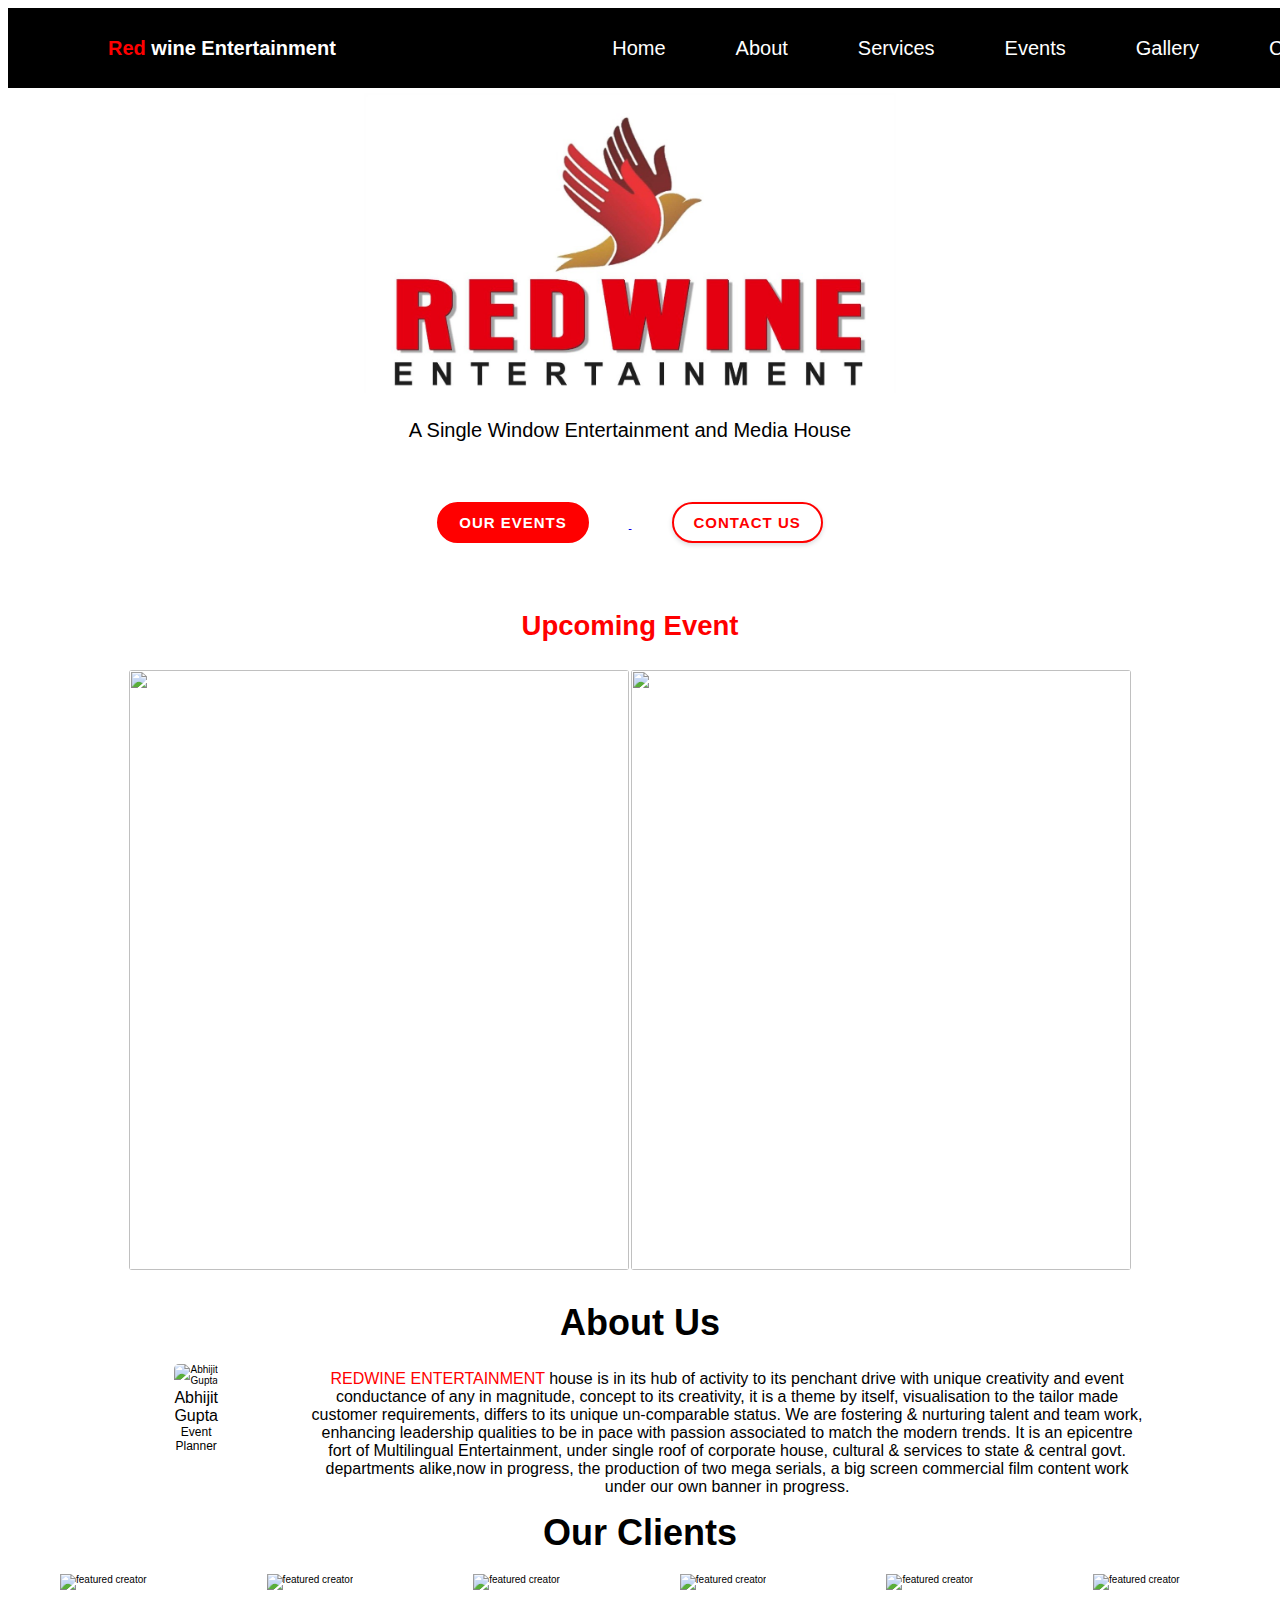
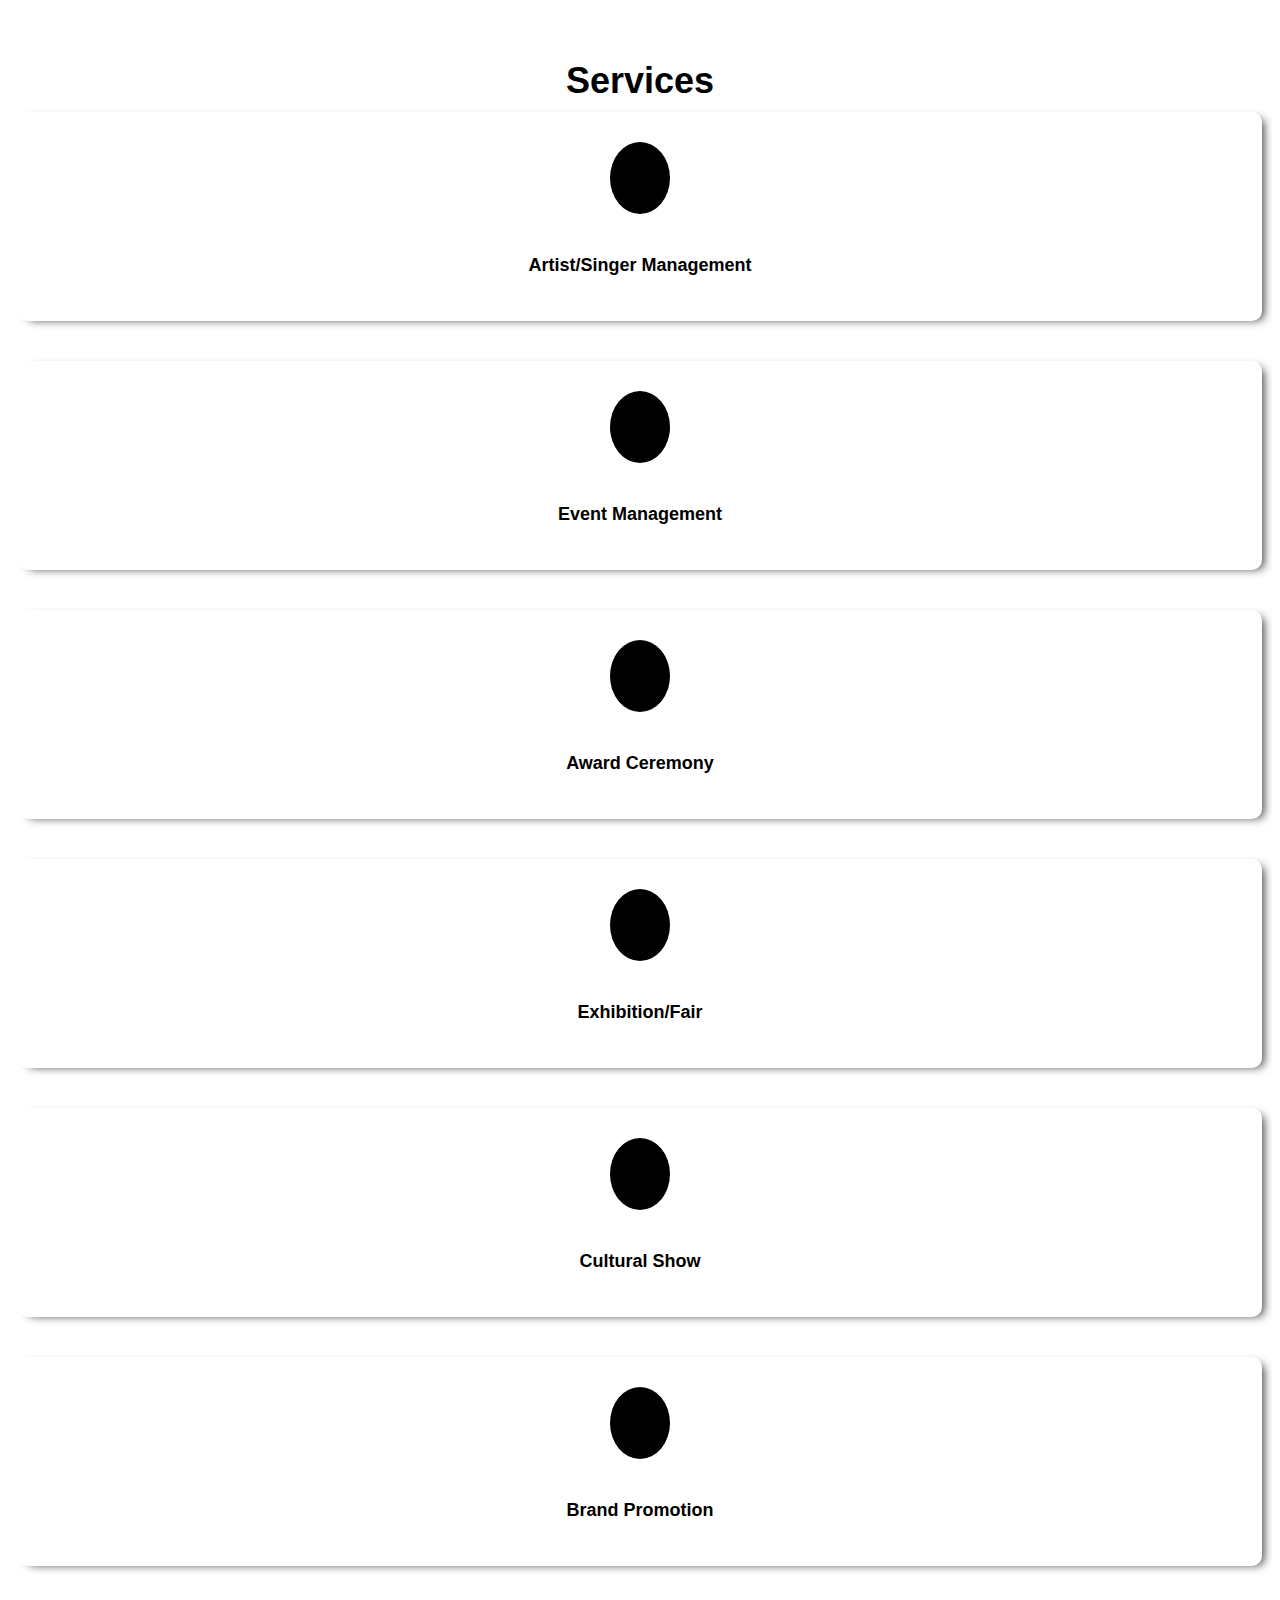
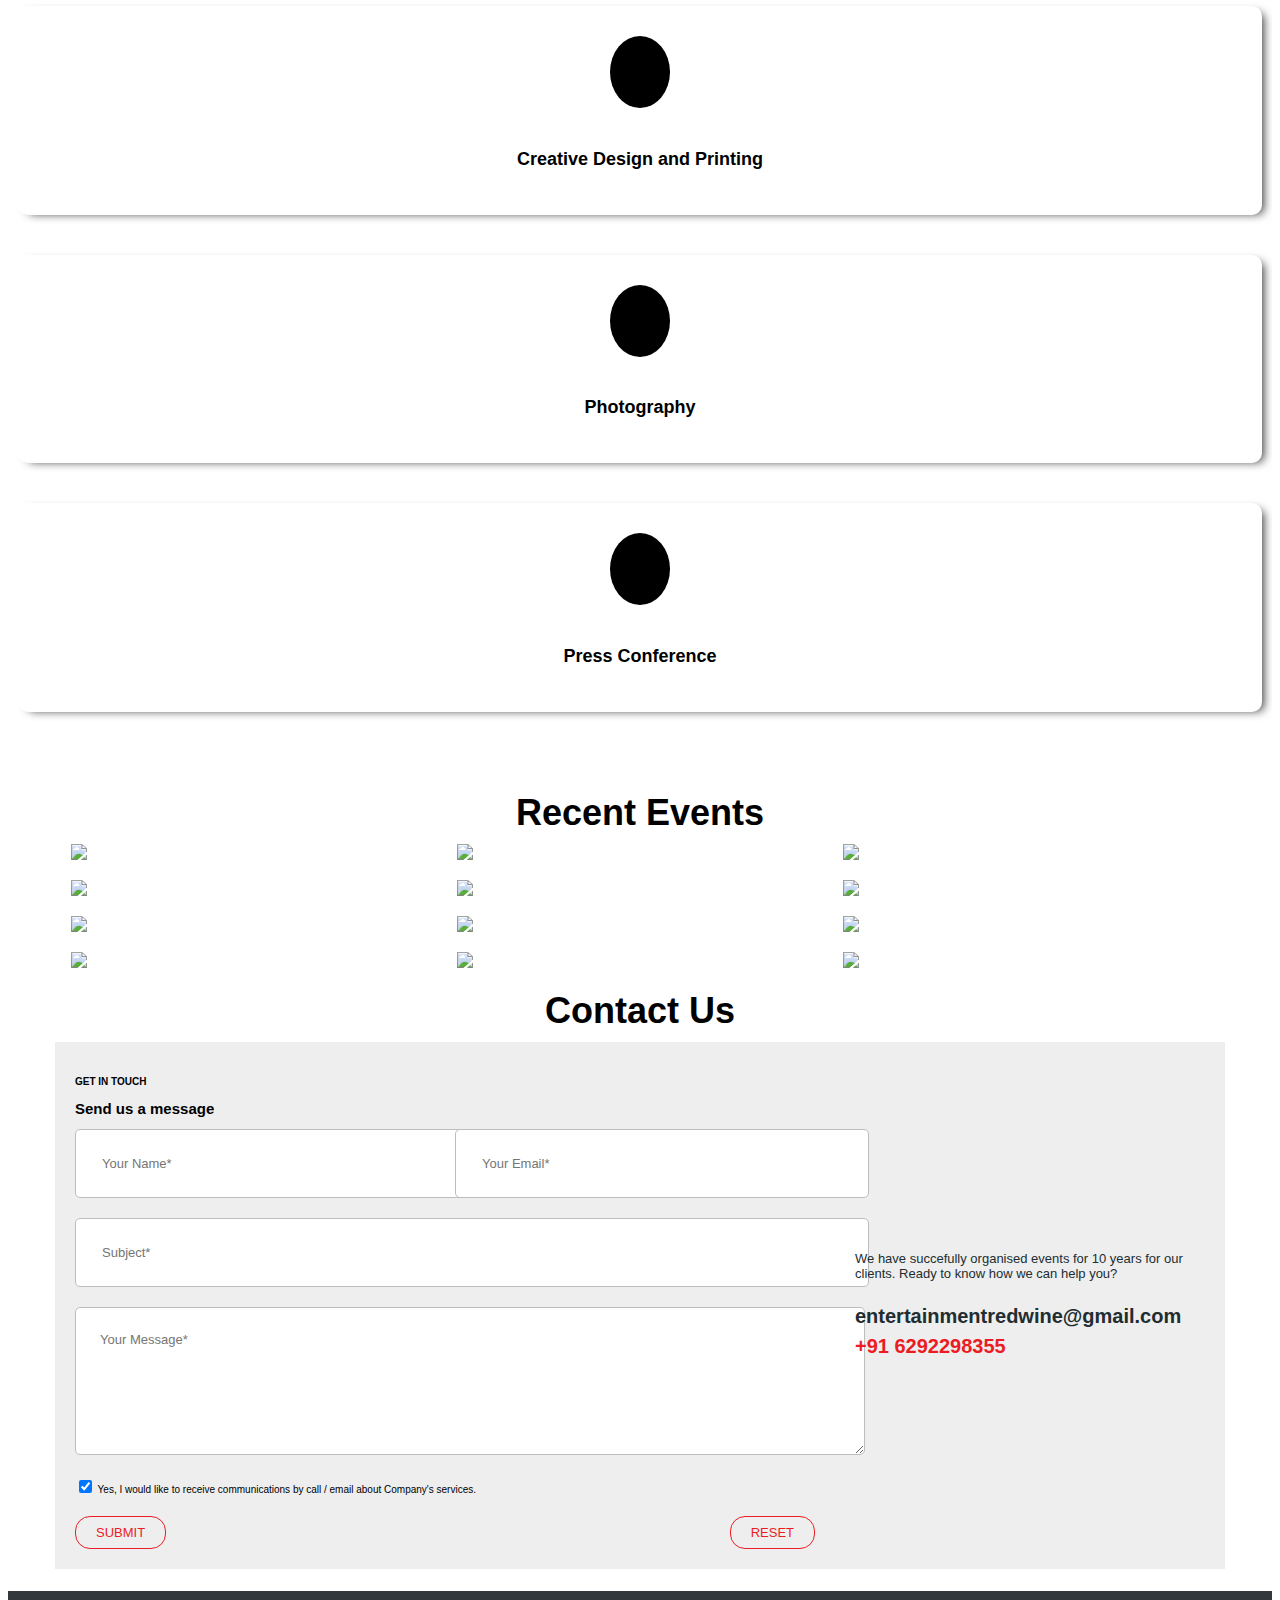
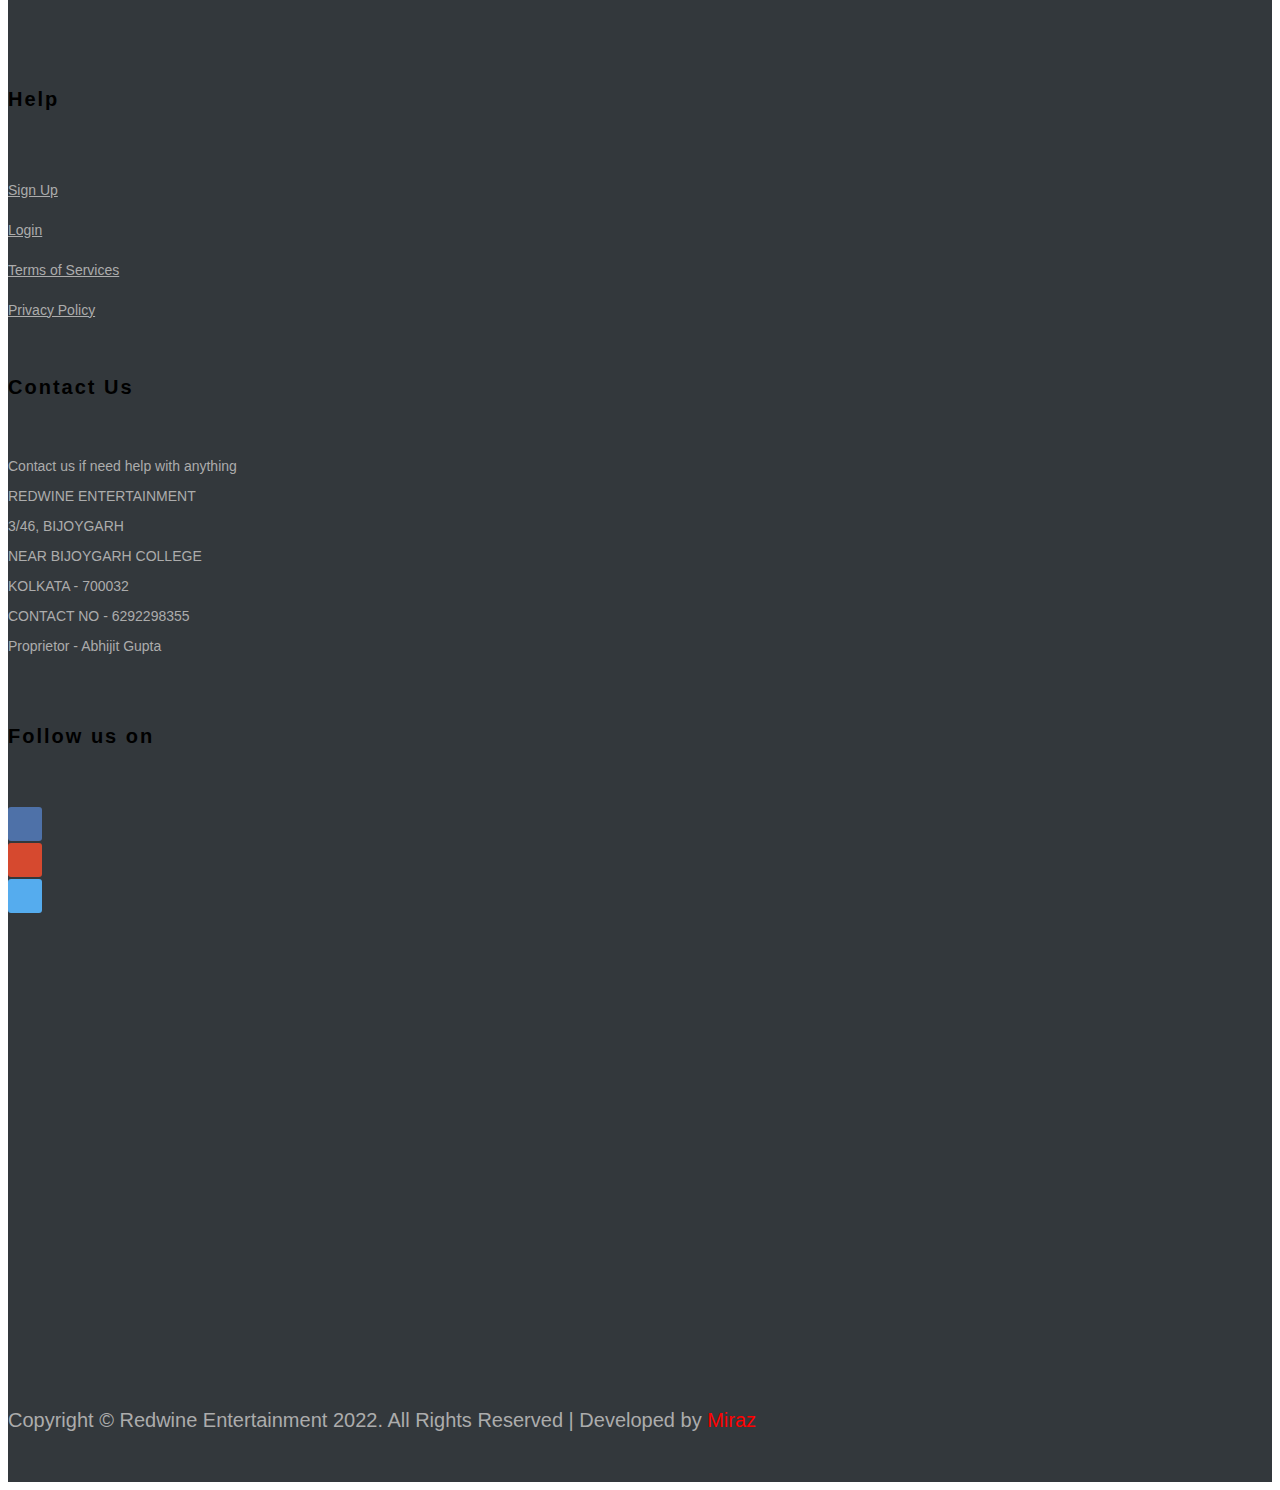
==== commit f787996c: "Update index.html" ====
--- a/index.html
+++ b/index.html
@@ -15,7 +15,9 @@
 
    <!-- Navbar -->
    <header>
+    <a href="./index.html" style="text-decoration: none;">
     <p class="navbar-text"> <span class="red">Red</span> <span class="navbar-subtext">wine Entertainment</span> </p>
+    </a>
       <nav class="navigation" id="nav-close">
           <ul>
               <li><a href="#">Home</a></li>
@@ -30,6 +32,8 @@
           <div class="line line1"></div>
           <div class="line line2"></div>
           <div class="line line3"></div>
+          
+          
       </div>
   </header>
   <br><br><br><br><br>
@@ -40,7 +44,7 @@
   <div class="logo">
   <img src="./Assets/Media/logo.jpg" alt="Redwine Entertainment" id="logo-image"> 
   </div>
-    <p class="rwe-text2">A single window entertainment and media house!</p>
+    <p class="rwe-text2">A Single Window Entertainment and Media House</p>
    
    <a href="./event.html" target="_blank">
    <button class="button-hero button-pulse">Our Events</button>
@@ -60,7 +64,7 @@
 </div>
 
   <!-- About -->
-<a id="anchor-about"><h3>About us</h3></a>
+<a id="anchor-about"><h3>About Us</h3></a>
 <div class="about-container">
   <div class="about-photo about-child">
       <figure>
@@ -85,59 +89,67 @@
           <div class="marquee">
             
             <figure class="figure-client">
-              <img src="./Assets/Media/event-icons/toi.png" alt="featured creator" class="marquee-img" width="100px" height="80px" style="margin-left: 20px; margin-right: 20px;">
-            </figure>
-
-            <figure class="figure-client">
-              <img src="./Assets/Media/event-icons/lions.jpg" alt="featured creator" class="marquee-img" width="100px" height="80px" style="margin-left: 20px; margin-right: 20px;">
-            </figure>
-
-            <figure class="figure-client">
-              <img src="./Assets/Media/event-icons/Winnerztrack.png" alt="featured creator" class="marquee-img" width="100px" height="80px" style="margin-left: 20px; margin-right: 20px;">
-            </figure>
-
-            <figure class="figure-client">
-              <img src="./Assets/Media/event-icons/aihr.jpg" alt="featured creator" class="marquee-img" width="100px" height="80px" style="margin-left: 20px; margin-right: 20px;">
-            </figure>
-
-            <figure class="figure-client">
-              <img src="./Assets/Media/event-icons/toi.png" alt="featured creator" class="marquee-img" width="100px" height="80px" style="margin-left: 20px; margin-right: 20px;">
-            </figure>
-
-            <figure class="figure-client">
-              <img src="./Assets/Media/event-icons/toi.png" alt="featured creator" class="marquee-img" width="100px" height="80px" style="margin-left: 20px; margin-right: 20px;">
-            </figure>
-
-            <figure class="figure-client">
-              <img src="./Assets/Media/event-icons/toi.png" alt="featured creator" class="marquee-img" width="100px" height="80px" style="margin-left: 20px; margin-right: 20px;">
-            </figure>
-
-            <figure class="figure-client">
-              <img src="./Assets/Media/event-icons/toi.png" alt="featured creator" class="marquee-img" width="100px" height="80px" style="margin-left: 20px; margin-right: 20px;">
-            </figure>
-
-            <figure class="figure-client">
-              <img src="./Assets/Media/event-icons/toi.png" alt="featured creator" class="marquee-img" width="100px" height="80px" style="margin-left: 20px; margin-right: 20px;">
-            </figure>
-
-            <figure class="figure-client">
-              <img src="./Assets/Media/event-icons/toi.png" alt="featured creator" class="marquee-img" width="100px" height="80px" style="margin-left: 20px; margin-right: 20px;">
-            </figure>
-
-            <figure class="figure-client">
-              <img src="./Assets/Media/event-icons/toi.png" alt="featured creator" class="marquee-img" width="100px" height="80px" style="margin-left: 20px; margin-right: 20px;">
-            </figure>
-
-            <figure class="figure-client">
-              <img src="./Assets/Media/event-icons/toi.png" alt="featured creator" class="marquee-img" width="100px" height="80px" style="margin-left: 20px; margin-right: 20px;">
-            </figure>
-
-            <figure class="figure-client">
-              <img src="./Assets/Media/event-icons/toi.png" alt="featured creator" class="marquee-img" width="100px" height="80px" style="margin-left: 20px; margin-right: 20px;">
-            </figure>
-
-            <figure class="figure-client">
-              <img src="./Assets/Media/event-icons/toi.png" alt="featured creator" class="marquee-img" width="100px" height="80px" style="margin-left: 20px; margin-right: 20px;">
+              <img src="./Assets/Media/event-icons/1.png" alt="featured creator" class="marquee-img" width="120px" height="100px" style="margin-left: 20px; margin-right: 20px;">
+            </figure>
+
+            <figure class="figure-client">
+              <img src="./Assets/Media/event-icons/2.jpeg" alt="featured creator" class="marquee-img" width="150px" height="80px" style="margin-left: 20px; margin-right: 20px;">
+            </figure>
+
+            <figure class="figure-client">
+              <img src="./Assets/Media/event-icons/3.png" alt="featured creator" class="marquee-img" width="150px" height="80px" style="margin-left: 20px; margin-right: 20px;">
+            </figure>
+
+            <figure class="figure-client">
+              <img src="./Assets/Media/event-icons/4.jpg" alt="featured creator" class="marquee-img" width="100px" height="120px" style="margin-left: 20px; margin-right: 20px;">
+            </figure>
+
+            <figure class="figure-client">
+              <img src="./Assets/Media/event-icons/5.png" alt="featured creator" class="marquee-img" width="150px" height="80px" style="margin-left: 20px; margin-right: 20px;">
+            </figure>
+
+            <figure class="figure-client">
+              <img src="./Assets/Media/event-icons/6.png" alt="featured creator" class="marquee-img" width="200px" height="50px" style="margin-left: 20px; margin-right: 20px;">
+            </figure>
+
+            <figure class="figure-client">
+              <img src="./Assets/Media/event-icons/7.jpg" alt="featured creator" class="marquee-img" width="100px" height="80px" style="margin-left: 20px; margin-right: 20px;">
+            </figure>
+
+            <figure class="figure-client">
+              <img src="./Assets/Media/event-icons/8.png" alt="featured creator" class="marquee-img" width="100px" height="80px" style="margin-left: 20px; margin-right: 20px;">
+            </figure>
+
+            <figure class="figure-client">
+              <img src="./Assets/Media/event-icons/9.png" alt="featured creator" class="marquee-img" width="100px" height="80px" style="margin-left: 20px; margin-right: 20px;">
+            </figure>
+
+            <figure class="figure-client">
+              <img src="./Assets/Media/event-icons/10.png" alt="featured creator" class="marquee-img" width="80px" height="100px" style="margin-left: 20px; margin-right: 20px;">
+            </figure>
+
+            <figure class="figure-client">
+              <img src="./Assets/Media/event-icons/11.jpg" alt="featured creator" class="marquee-img" width="80px" height="100px" style="margin-left: 20px; margin-right: 20px;">
+            </figure>
+
+            <figure class="figure-client">
+              <img src="./Assets/Media/event-icons/12.jpg" alt="featured creator" class="marquee-img" width="150px" height="80px" style="margin-left: 20px; margin-right: 20px;">
+            </figure>
+
+            <figure class="figure-client">
+              <img src="./Assets/Media/event-icons/13.jpg" alt="featured creator" class="marquee-img" width="120px" height="80px" style="margin-left: 20px; margin-right: 20px;">
+            </figure>
+
+            <figure class="figure-client">
+              <img src="./Assets/Media/event-icons/14.jpg" alt="featured creator" class="marquee-img" width="100px" height="80px" style="margin-left: 20px; margin-right: 20px;">
+            </figure>
+
+            <figure class="figure-client">
+              <img src="./Assets/Media/event-icons/15.jpg" alt="featured creator" class="marquee-img" width="100px" height="80px" style="margin-left: 20px; margin-right: 20px;">
+            </figure>
+
+            <figure class="figure-client">
+              <img src="./Assets/Media/event-icons/16.png" alt="featured creator" class="marquee-img" width="120px" height="100px" style="margin-left: 20px; margin-right: 20px;">
             </figure>
 
           </div>
@@ -284,7 +296,7 @@
 <br><br>
 
   <!-- Contact -->
-  <a id="anchor-contact"><h3>Contact us</h3></a>
+  <a id="anchor-contact"><h3>Contact Us</h3></a>
   <div class="contain">
 
    <div class="wrapper">
@@ -292,7 +304,7 @@
      <div class="form">
        <h4>GET IN TOUCH</h4>
        <h2 class="form-headline">Send us a message</h2>
-       <form id="submit-form1" id="sheetdb-form" action="https://sheetdb.io/api/v1/zzpjbzux7e08r" method="POST">
+       <form id="sheetdb-form" id="submit-form1" action="https://sheetdb.io/api/v1/zzpjbzux7e08r" method="POST">
          <p>
            <input id="name" class="form-input" type="text" placeholder="Your Name*" name="data[Name]">
            <small class="name-error"></small>
@@ -373,7 +385,7 @@
            <br><br>
 
            <div class="col-lg-4">
-           <iframe src="https://www.google.com/maps/embed?pb=!1m18!1m12!1m3!1d58993.24074808453!2d88.35279789145736!3d22.463720021033215!2m3!1f0!2f0!3f0!3m2!1i1024!2i768!4f13.1!3m3!1m2!1s0x3a027127a8857fd7%3A0x7a9e70c5495e792!2sKatju%20Nagar%2C%20Jadavpur%2C%20Kolkata%2C%20West%20Bengal%20700032!5e0!3m2!1sen!2sin!4v1668168245889!5m2!1sen!2sin" width="600" height="450" style="border:0;" allowfullscreen="" loading="lazy" referrerpolicy="no-referrer-when-downgrade" id="map-image"></iframe>
+            <iframe src="https://www.google.com/maps/embed?pb=!1m18!1m12!1m3!1d58996.88679779553!2d88.34822614141731!3d22.45515407216618!2m3!1f0!2f0!3f0!3m2!1i1024!2i768!4f13.1!3m3!1m2!1s0x3a0271991de2d331%3A0xd79a388d000a1a1a!2sRedwine%20Entertainment!5e0!3m2!1sen!2sin!4v1670857064332!5m2!1sen!2sin" width="600" height="450" style="border:0;" allowfullscreen="" loading="lazy" referrerpolicy="no-referrer-when-downgrade" id="map-image"></iframe>
            </div>
 
        </div>
@@ -390,10 +402,10 @@
   <i class="fas fa-arrow-up"></i>
 </button>
 
-   <script src="./Assets/JS/script.js"></script>
     <script>
     w3.slideshow(".nature", 3000);
     </script>
+    <script src="./Assets/JS/script.js"></script>
    <script crossorigin src="https://unpkg.com/react@18/umd/react.development.js"></script>
    <script crossorigin src="https://unpkg.com/react-dom@18/umd/react-dom.development.js"></script>
 </body>
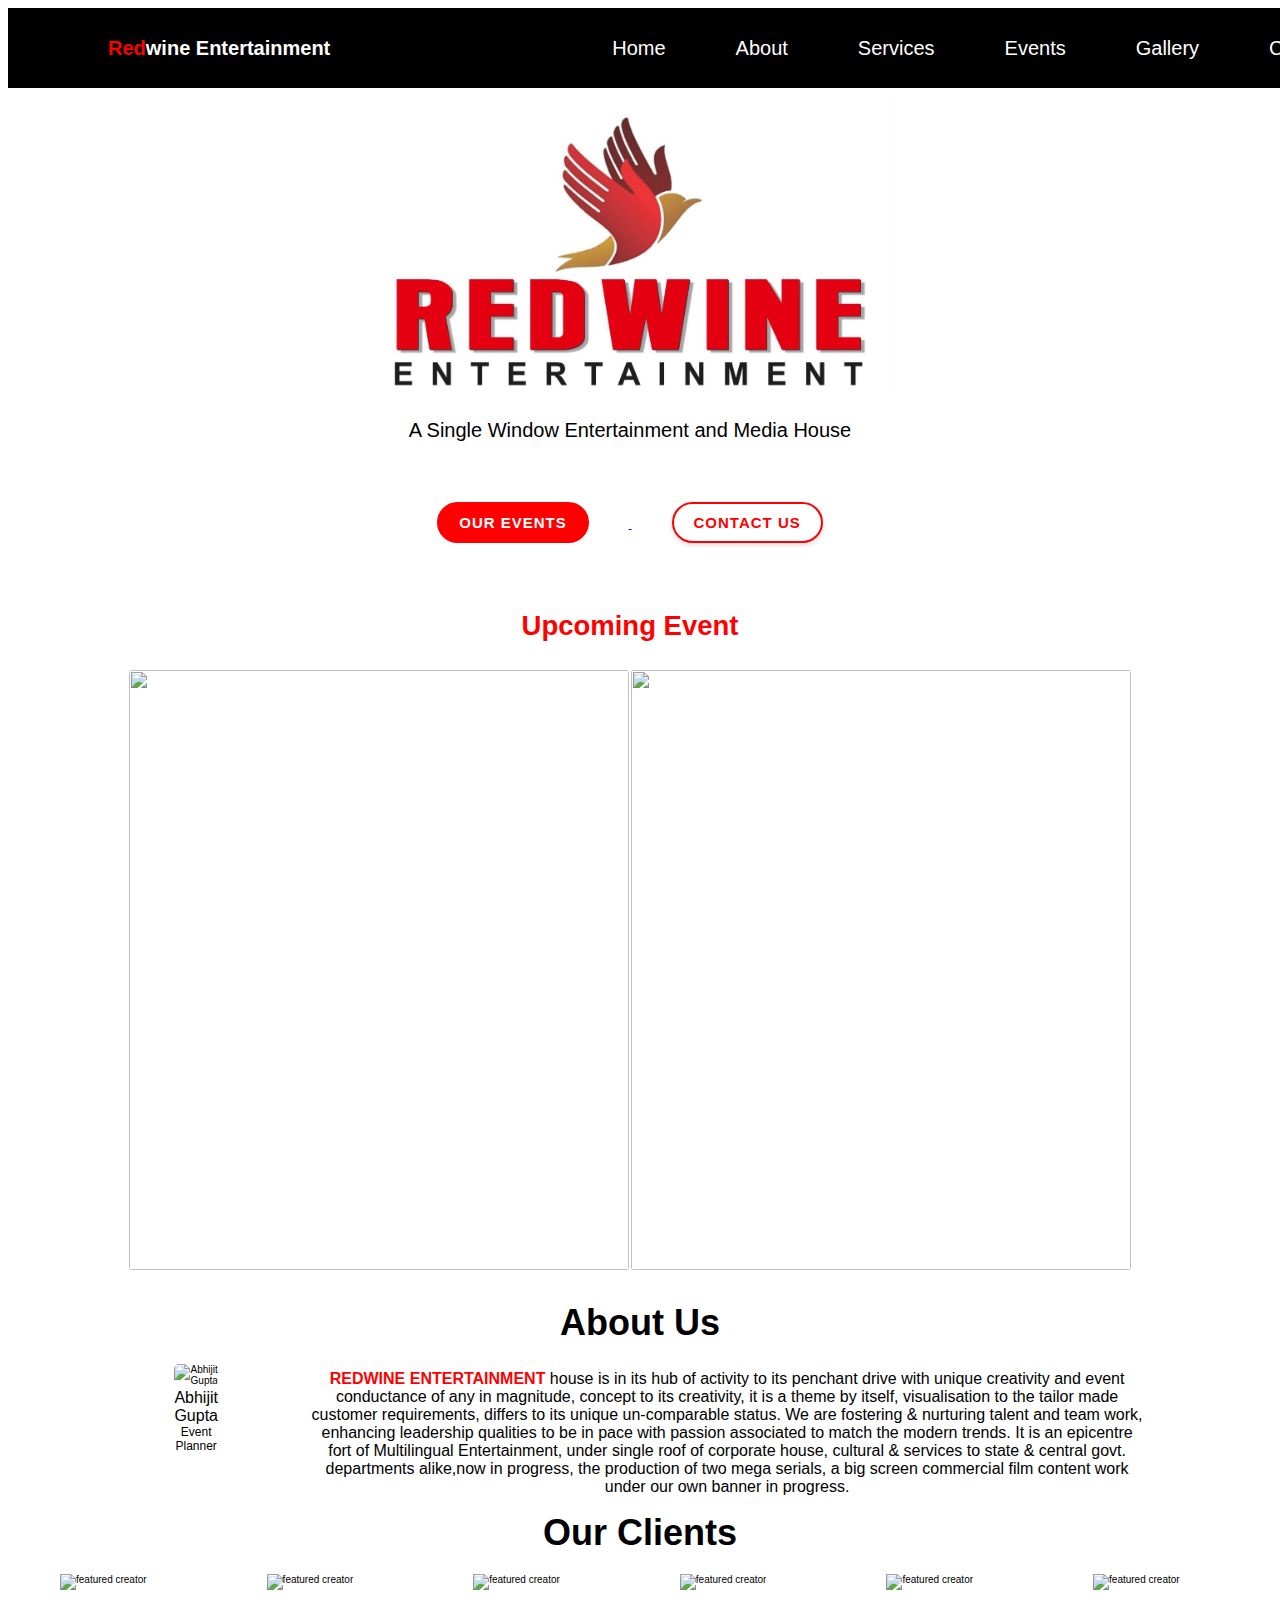
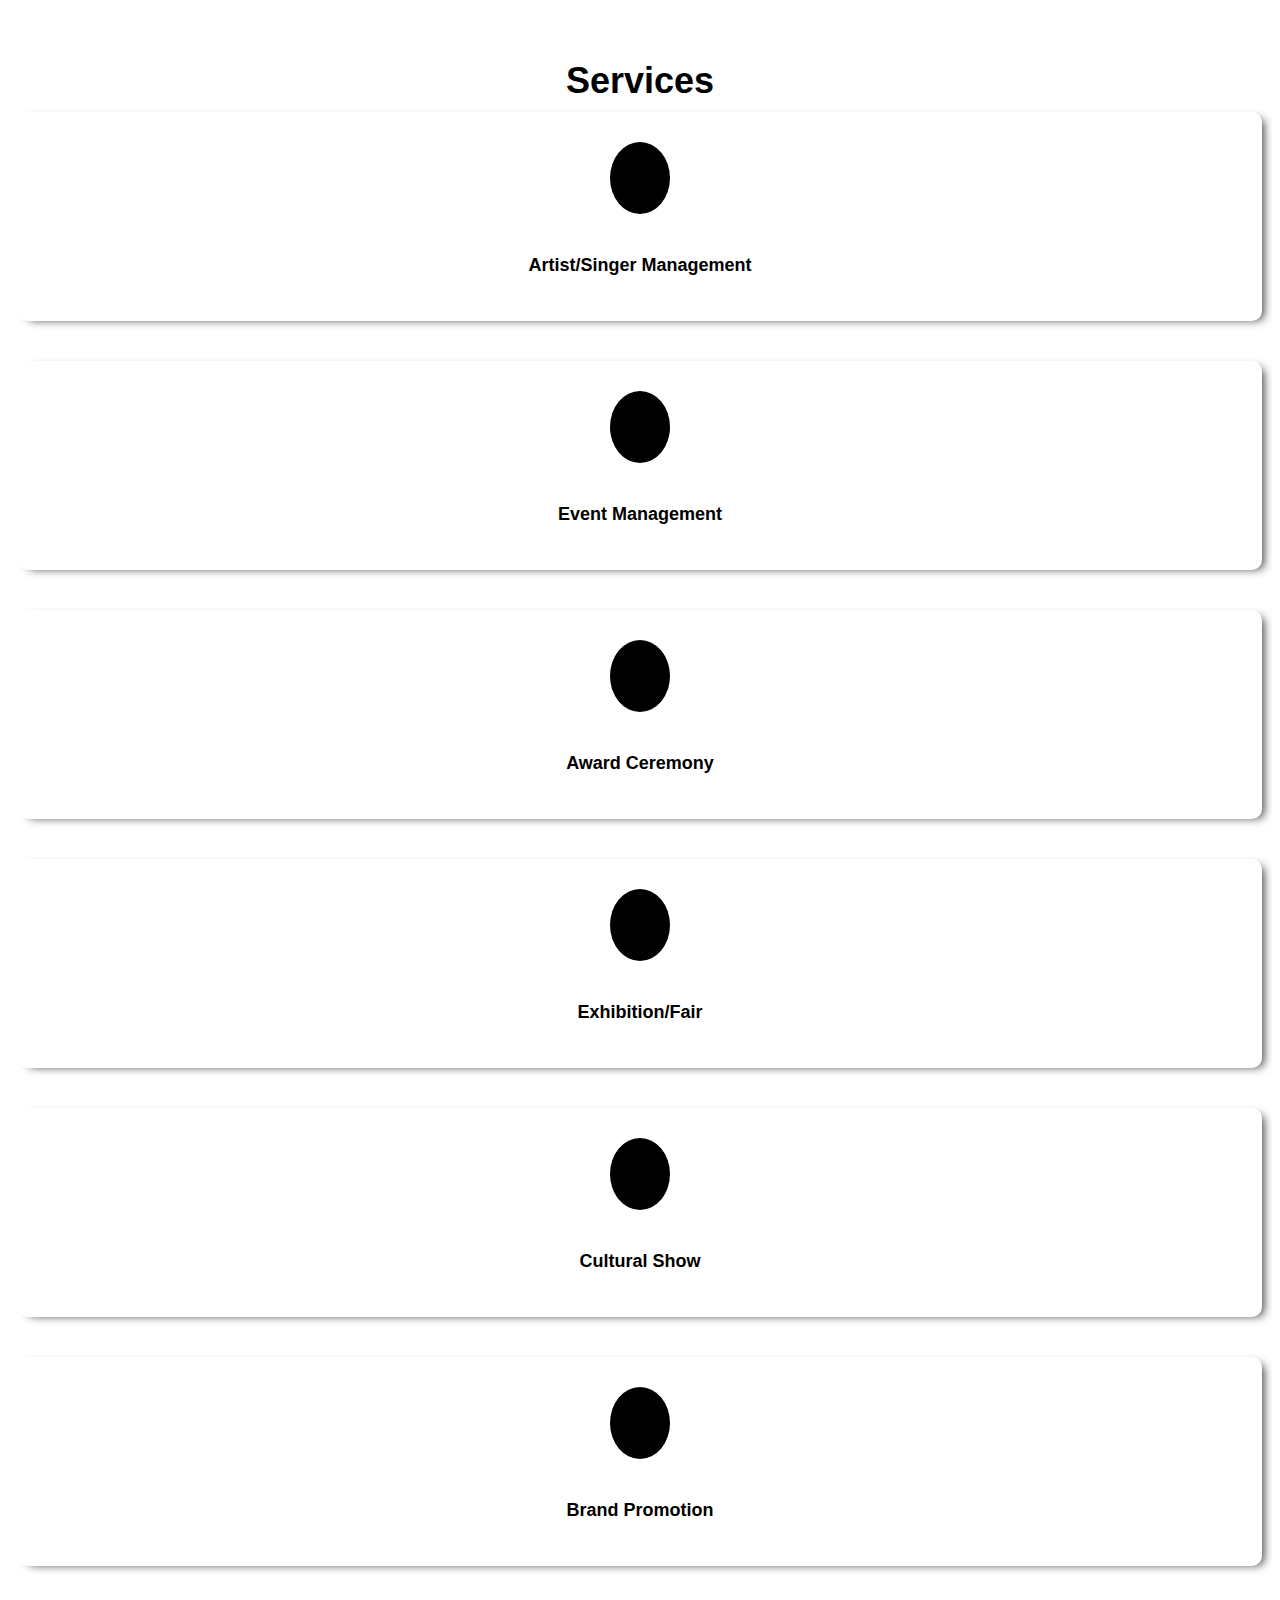
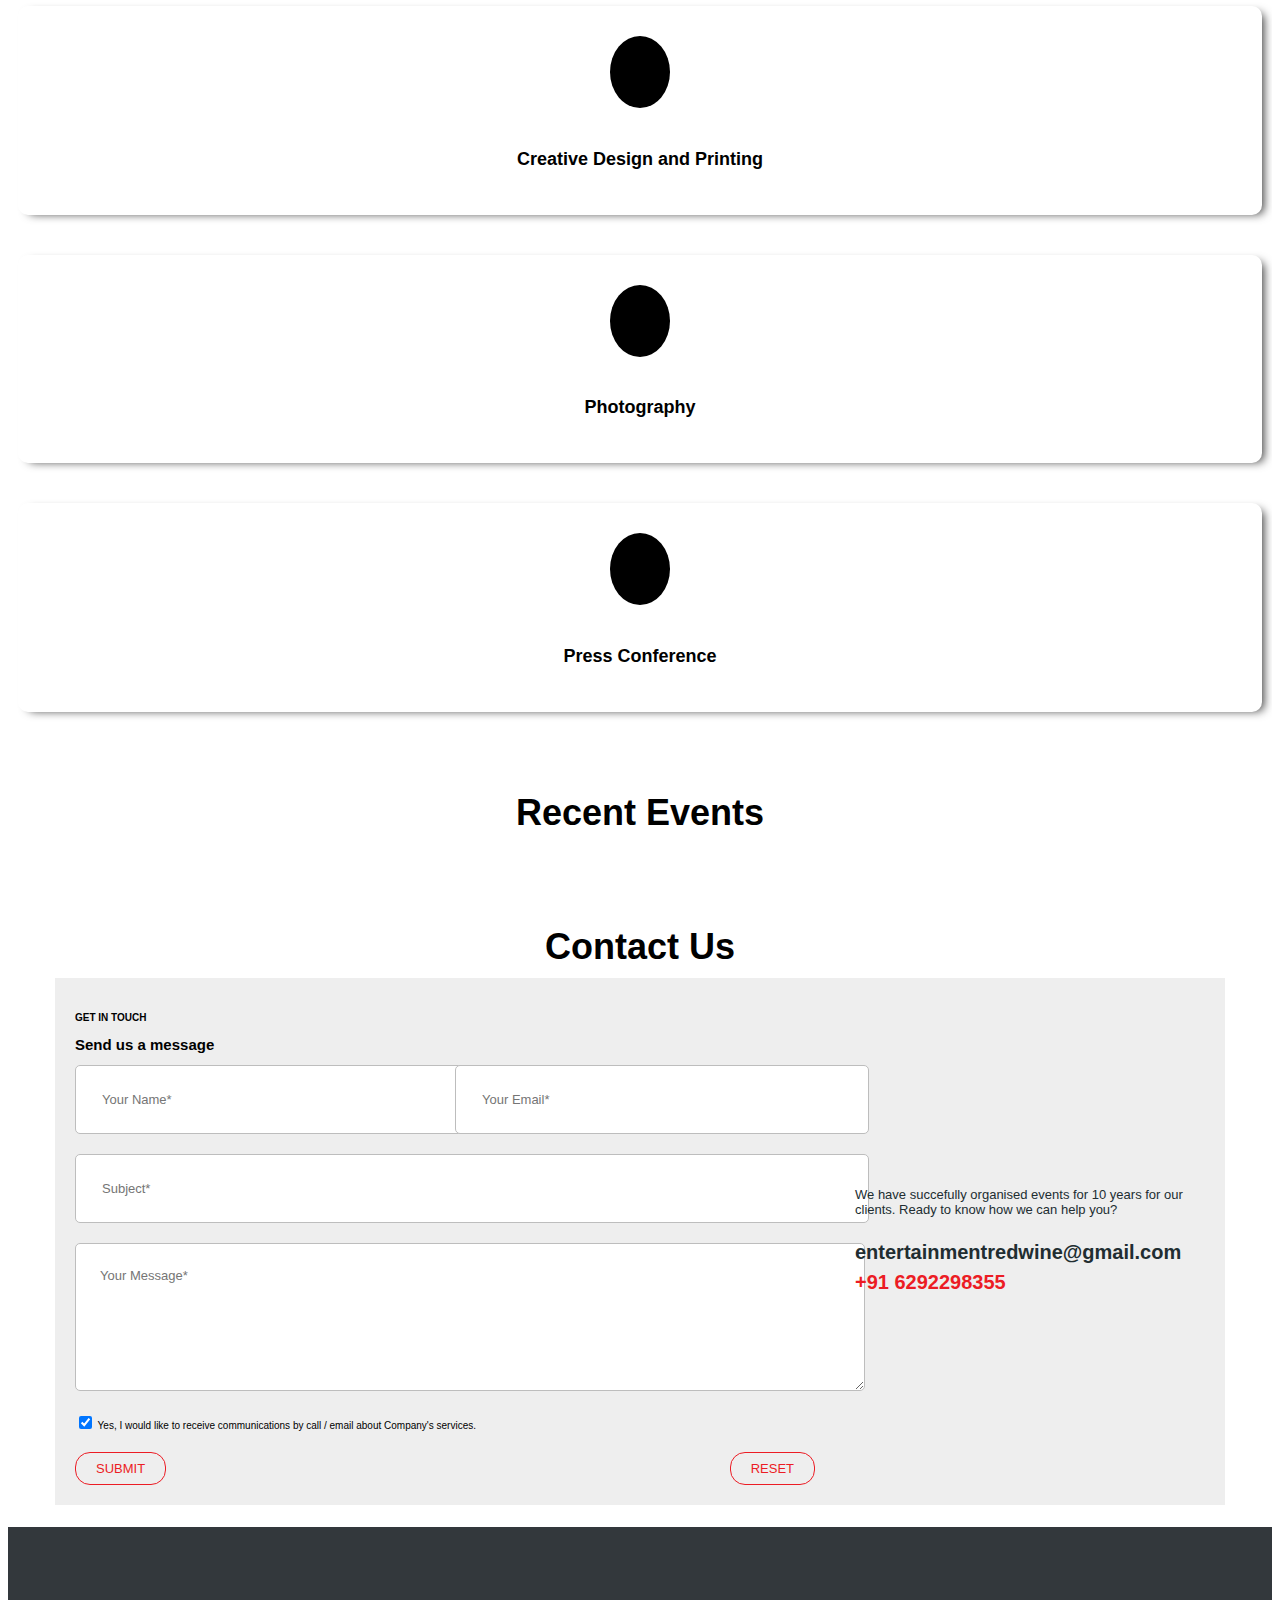
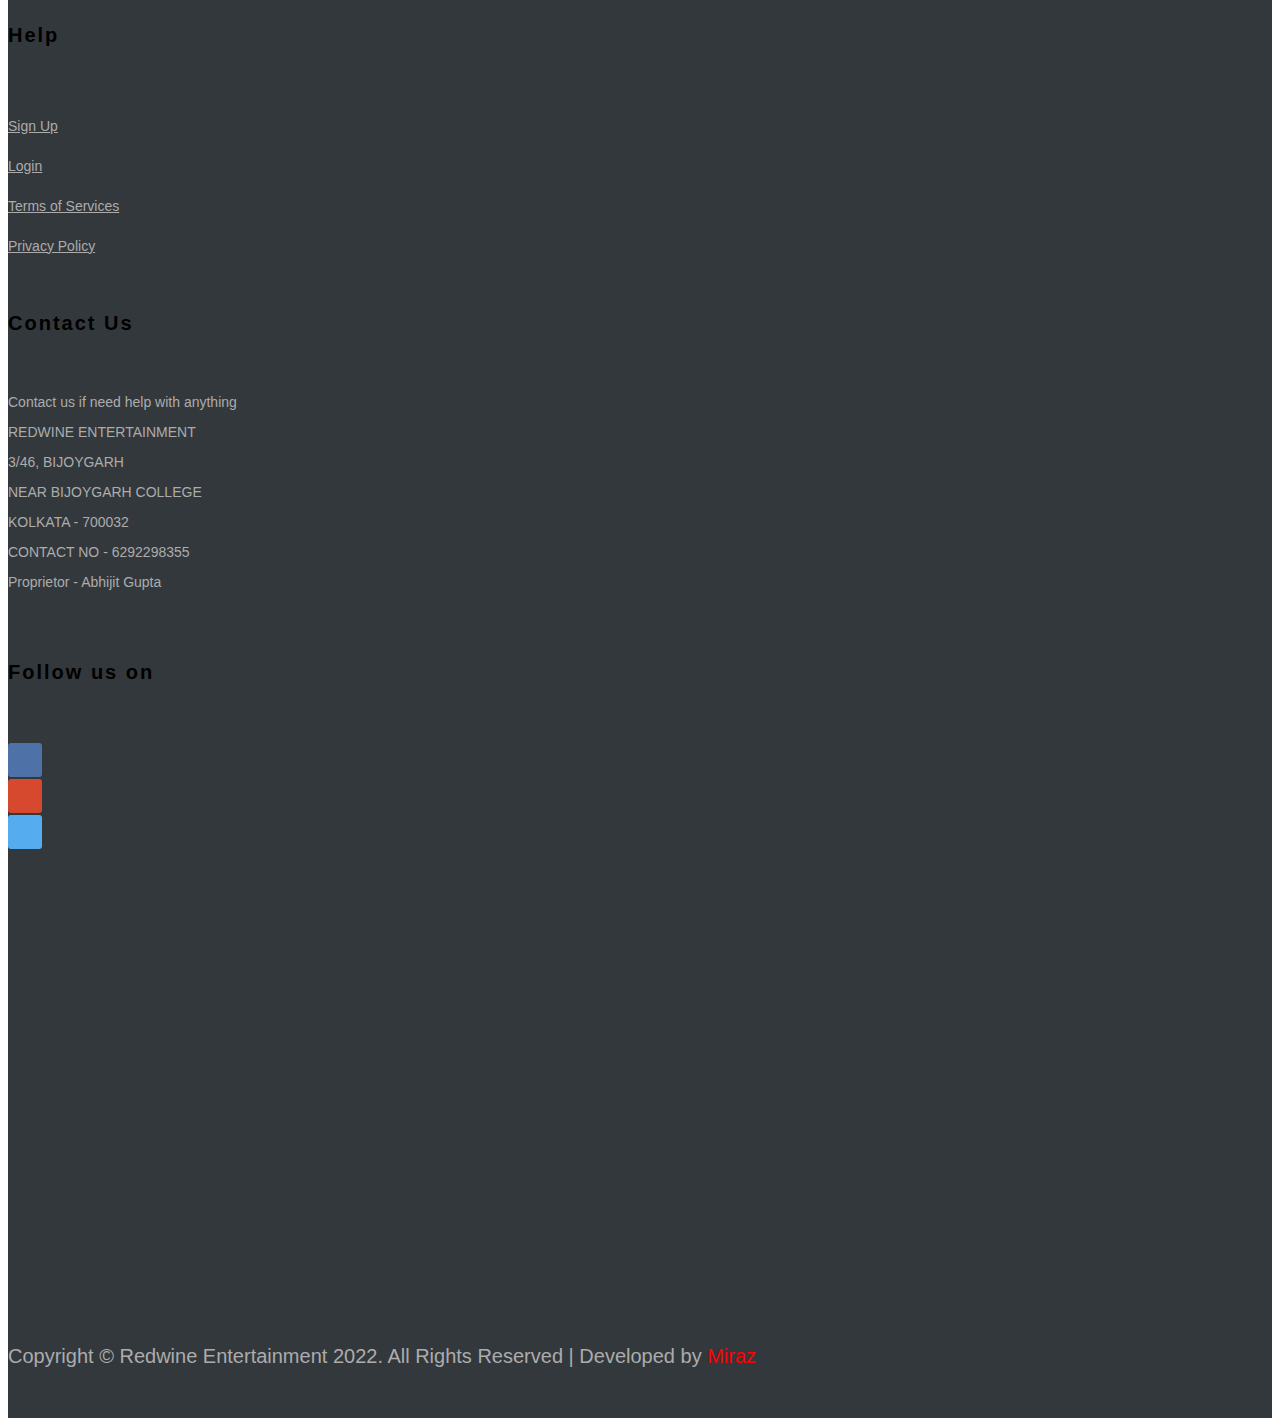
==== commit 13d60209: "Added footer to event and gallery page" ====
--- a/index.html
+++ b/index.html
@@ -5,7 +5,7 @@
     <meta http-equiv="X-UA-Compatible" content="IE=edge">
     <meta name="viewport" content="width=device-width, initial-scale=1.0">
     <link href="https://cdn.jsdelivr.net/npm/bootstrap@5.0.2/dist/css/bootstrap.min.css" rel="stylesheet" integrity="sha384-EVSTQN3/azprG1Anm3QDgpJLIm9Nao0Yz1ztcQTwFspd3yD65VohhpuuCOmLASjC" crossorigin="anonymous">
-    <link rel="stylesheet" href="https://use.fontawesome.com/releases/v5.15.4/css/all.css" integrity="sha384-DyZ88mC6Up2uqS4h/KRgHuoeGwBcD4Ng9SiP4dIRy0EXTlnuz47vAwmeGwVChigm" crossorigin="anonymous">
+    <link rel="stylesheet" href="https://cdnjs.cloudflare.com/ajax/libs/font-awesome/6.2.1/css/all.min.css" integrity="sha512-MV7K8+y+gLIBoVD59lQIYicR65iaqukzvf/nwasF0nqhPay5w/9lJmVM2hMDcnK1OnMGCdVK+iQrJ7lzPJQd1w==" crossorigin="anonymous" referrerpolicy="no-referrer"/>
     <link rel="icon" type="image/x-icon" href="./Assets/Media/favicon.jpg">
     <script src="https://www.w3schools.com/lib/w3.js"></script>
     <link rel="stylesheet" href="./Assets/CSS/style.css">
@@ -16,14 +16,14 @@
    <!-- Navbar -->
    <header>
     <a href="./index.html" style="text-decoration: none;">
-    <p class="navbar-text"> <span class="red">Red</span> <span class="navbar-subtext">wine Entertainment</span> </p>
+    <p class="navbar-text"> <span class="red">Red</span><span class="navbar-subtext">wine Entertainment</span> </p>
     </a>
       <nav class="navigation" id="nav-close">
           <ul>
               <li><a href="#">Home</a></li>
               <li><a href="#anchor-about">About</a></li>
               <li><a href="#anchor-services">Services</a></li>
-              <li><a href="./event.html" target="_blank">Events</a></li>
+              <li><a href="#anchor-gallery">Events</a></li>
               <li><a href="./gallery.html" target="_blank">Gallery</a></li>
               <li><a href="#anchor-contact">Contact</a></li>
           </ul>
@@ -32,8 +32,6 @@
           <div class="line line1"></div>
           <div class="line line2"></div>
           <div class="line line3"></div>
-          
-          
       </div>
   </header>
   <br><br><br><br><br>
@@ -68,7 +66,7 @@
 <div class="about-container">
   <div class="about-photo about-child">
       <figure>
-          <img src="./Assets/Media/owner.png" alt="Abhijit Gupta" height="300px" width="300px" style="border-radius: 5px;">
+          <img src="./Assets/Media/owner.png" alt="Abhijit Gupta" height="300px" width="300px" style="border-radius: 5px;" loading="lazy" alt="img">
           <figcaption class="Abhijit-Gupta">Abhijit Gupta</figcaption>
           <figcaption style="font-size: 12px;">Event Planner</figcaption>
       </figure>
@@ -280,18 +278,18 @@
   <!-- New Events -->
   <a id="anchor-gallery"><h3>Recent Events</h3></a>
   <div class="container-gallery">
-   <img src="./Assets/Media/Gallery/1st.jpg">
-   <img src="./Assets/Media/Gallery/2nd.JPG">
-   <img src="./Assets/Media/Gallery/3rd.jpg">
-   <img src="./Assets/Media/Gallery/4th.jpg">
-   <img src="./Assets/Media/Gallery/5th.jpg">
-   <img src="./Assets/Media/Gallery/6th.JPG">
-   <img src="./Assets/Media/Gallery/7th.JPG">
-   <img src="./Assets/Media/Gallery/8th.JPG">
-   <img src="./Assets/Media/Gallery/9th.jpg">
-   <img src="./Assets/Media/Gallery/10th.JPG">
-   <img src="./Assets/Media/Gallery/11th.jpg">
-   <img src="./Assets/Media/Gallery/12th.jpg">
+   <img src="./Assets/Media/Gallery/1st.jpg" loading="lazy" alt="img" alt="img">
+   <img src="./Assets/Media/Gallery/2nd.JPG" loading="lazy" alt="img">
+   <img src="./Assets/Media/Gallery/3rd.jpg" loading="lazy" alt="img">
+   <img src="./Assets/Media/Gallery/4th.jpg" loading="lazy" alt="img">
+   <img src="./Assets/Media/Gallery/5th.jpg" loading="lazy" alt="img">
+   <img src="./Assets/Media/Gallery/6th.JPG" loading="lazy" alt="img">
+   <img src="./Assets/Media/Gallery/7th.JPG" loading="lazy" alt="img">
+   <img src="./Assets/Media/Gallery/8th.JPG" loading="lazy" alt="img">
+   <img src="./Assets/Media/Gallery/9th.jpg" loading="lazy" alt="img">
+   <img src="./Assets/Media/Gallery/10th.JPG" loading="lazy" alt="img">
+   <img src="./Assets/Media/Gallery/11th.jpg" loading="lazy" alt="img">
+   <img src="./Assets/Media/Gallery/12th.jpg" loading="lazy" alt="img">
  </div> 
 <br><br>
 
@@ -385,7 +383,7 @@
            <br><br>
 
            <div class="col-lg-4">
-            <iframe src="https://www.google.com/maps/embed?pb=!1m18!1m12!1m3!1d58996.88679779553!2d88.34822614141731!3d22.45515407216618!2m3!1f0!2f0!3f0!3m2!1i1024!2i768!4f13.1!3m3!1m2!1s0x3a0271991de2d331%3A0xd79a388d000a1a1a!2sRedwine%20Entertainment!5e0!3m2!1sen!2sin!4v1670857064332!5m2!1sen!2sin" width="600" height="450" style="border:0;" allowfullscreen="" loading="lazy" referrerpolicy="no-referrer-when-downgrade" id="map-image"></iframe>
+            <iframe src="https://www.google.com/maps/embed?pb=!1m18!1m12!1m3!1d58996.88679779553!2d88.34822614141731!3d22.45515407216618!2m3!1f0!2f0!3f0!3m2!1i1024!2i768!4f13.1!3m3!1m2!1s0x3a0271991de2d331%3A0xd79a388d000a1a1a!2sRedwine%20Entertainment!5e0!3m2!1sen!2sin!4v1670857064332!5m2!1sen!2sin" width="600" height="450" style="border:0;" allowfullscreen="" loading="lazy" alt="img" referrerpolicy="no-referrer-when-downgrade" id="map-image"></iframe>
            </div>
 
        </div>
--- a/Assets/CSS/style.css
+++ b/Assets/CSS/style.css
@@ -4,7 +4,6 @@
 
 body {
   font-family: sans-serif;
-  /* background-color: lightgoldenrodyellow; */
   background-color: white;
   overflow-x: hidden;
 }
@@ -153,13 +152,16 @@
   max-width: 100%;
   max-height: 400px;
 }
+
 #map-image {
   max-width: 100%;
 }
+
 #logo-image{
   width: 100%;
   height: 200px;
 }
+
 div.child {
   display: inline-block;
   vertical-align: middle;
@@ -179,7 +181,7 @@
 }
 
 /* Hero Section  */
-#logo-image{
+#logo-image {
   max-width: 100%;
   max-height: 300px;
 }
@@ -203,7 +205,7 @@
 
 .red {
   color: red;
-  /* font-weight: bold; */
+  font-weight: bold;
 }
 
 .button-hero {
@@ -319,6 +321,7 @@
 
 .about-text {
   font-size: 16px;
+  /* font-weight: bold; */
 
   /* border: solid 5px black; */
   /* margin-right: 10%; */
@@ -673,13 +676,13 @@
   color: #ec1c24;
 }
 
-
 /* Footer */
 .bg-footer {
   background-color: #33383c;
   padding: 50px 0 30px;
   width: 100%;
 }
+
 .footer-heading {
   letter-spacing: 2px;
 }
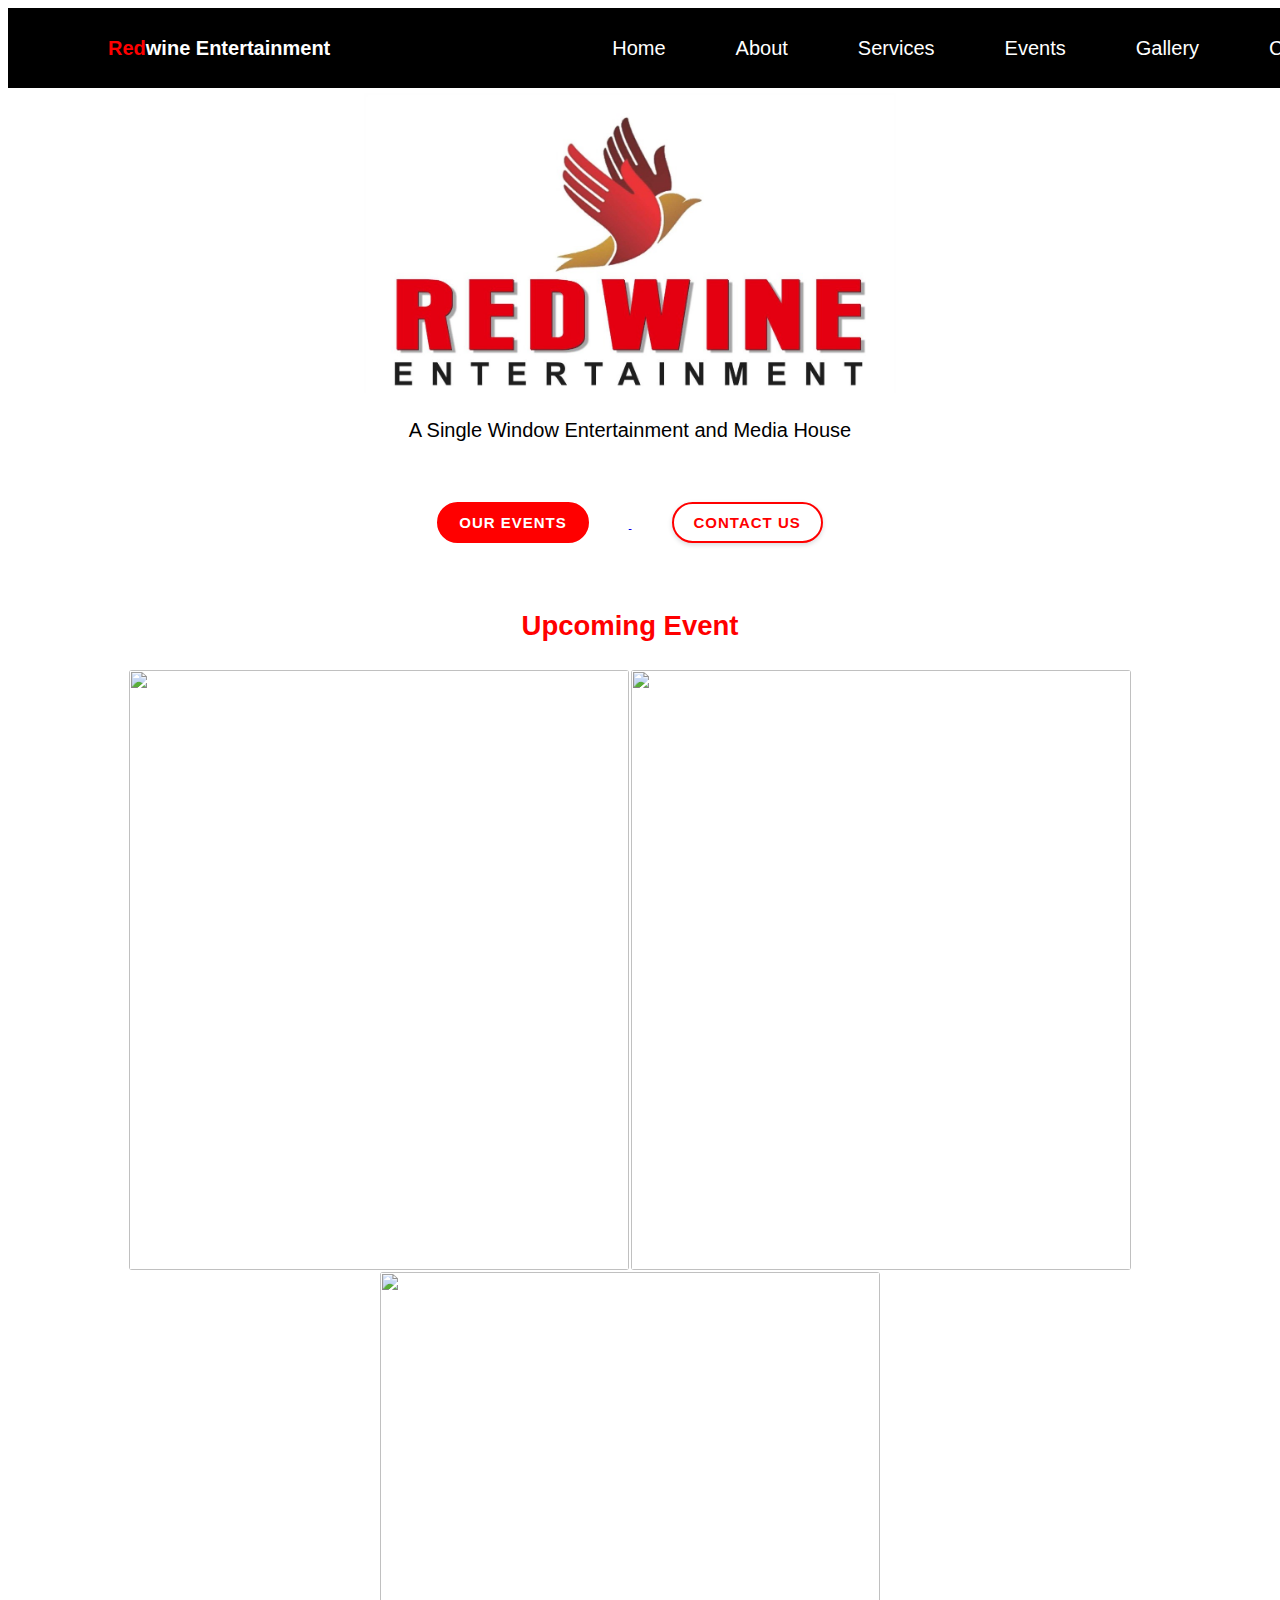
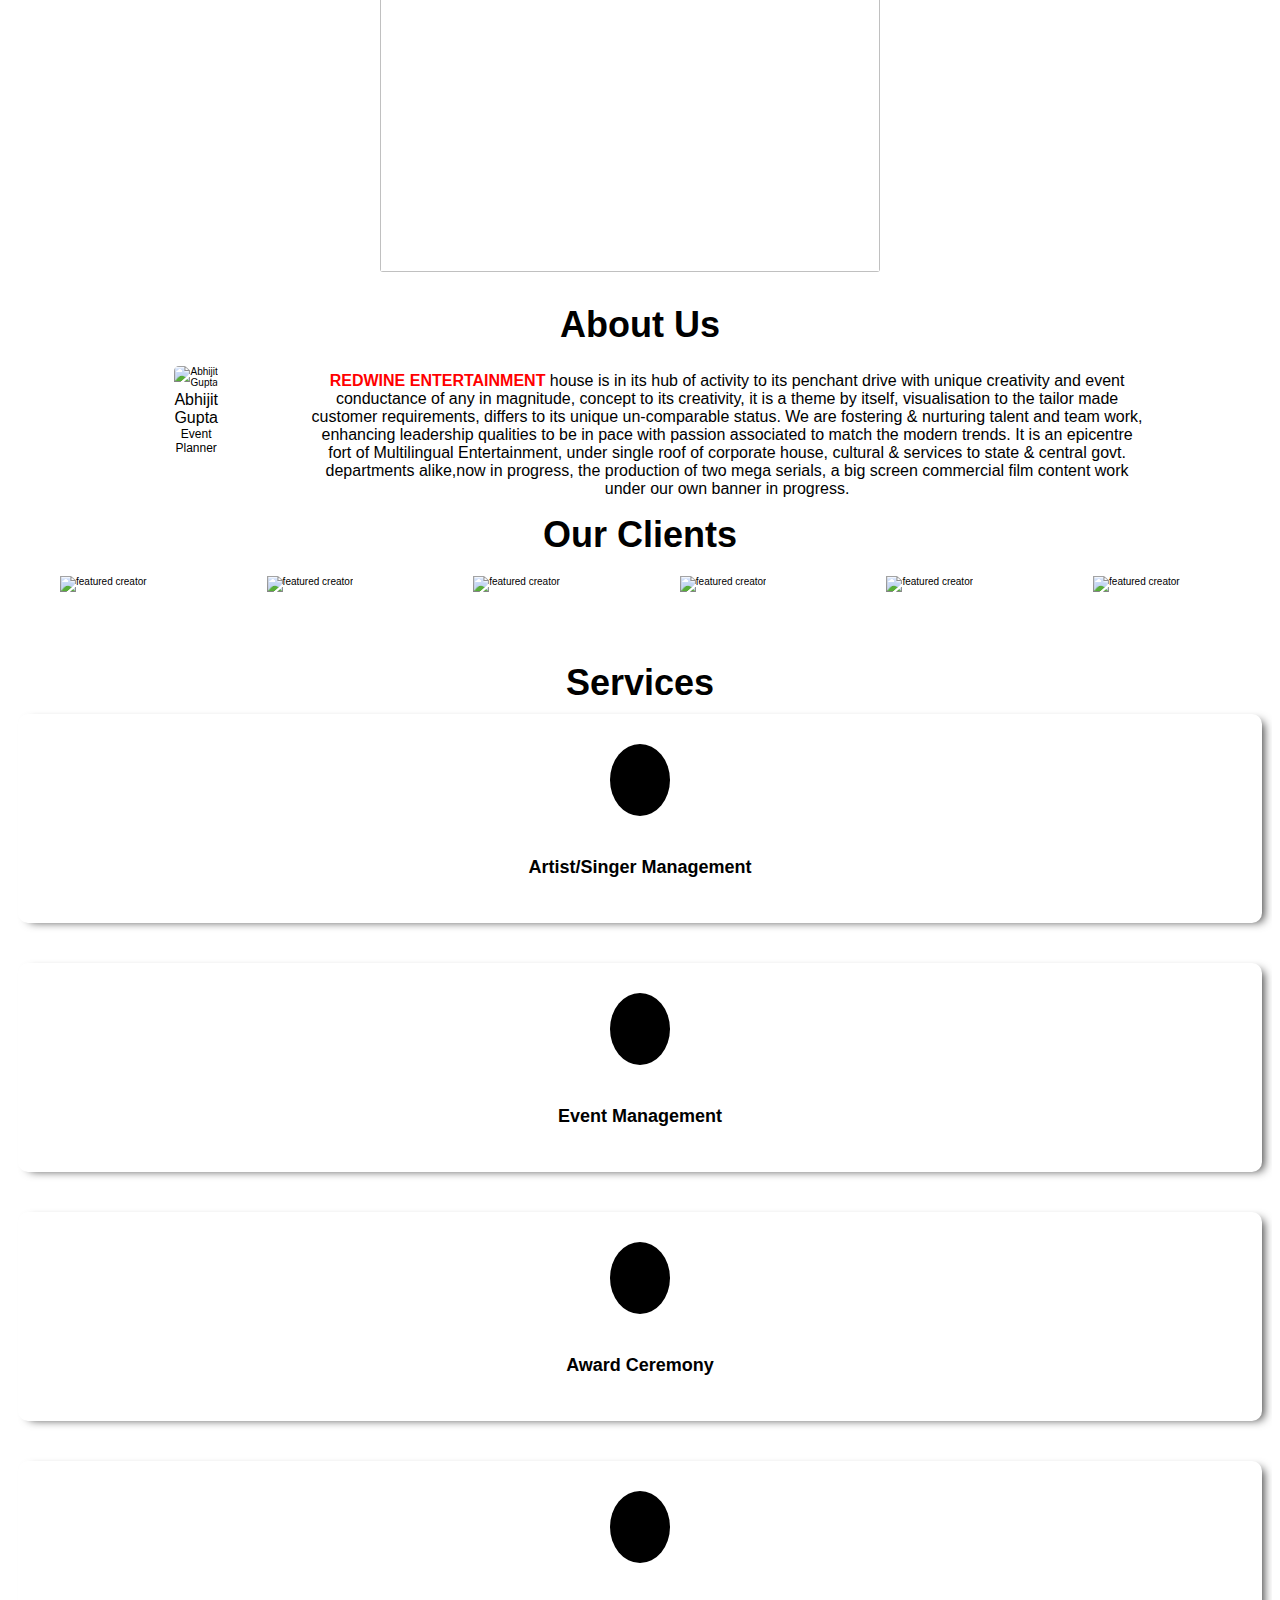
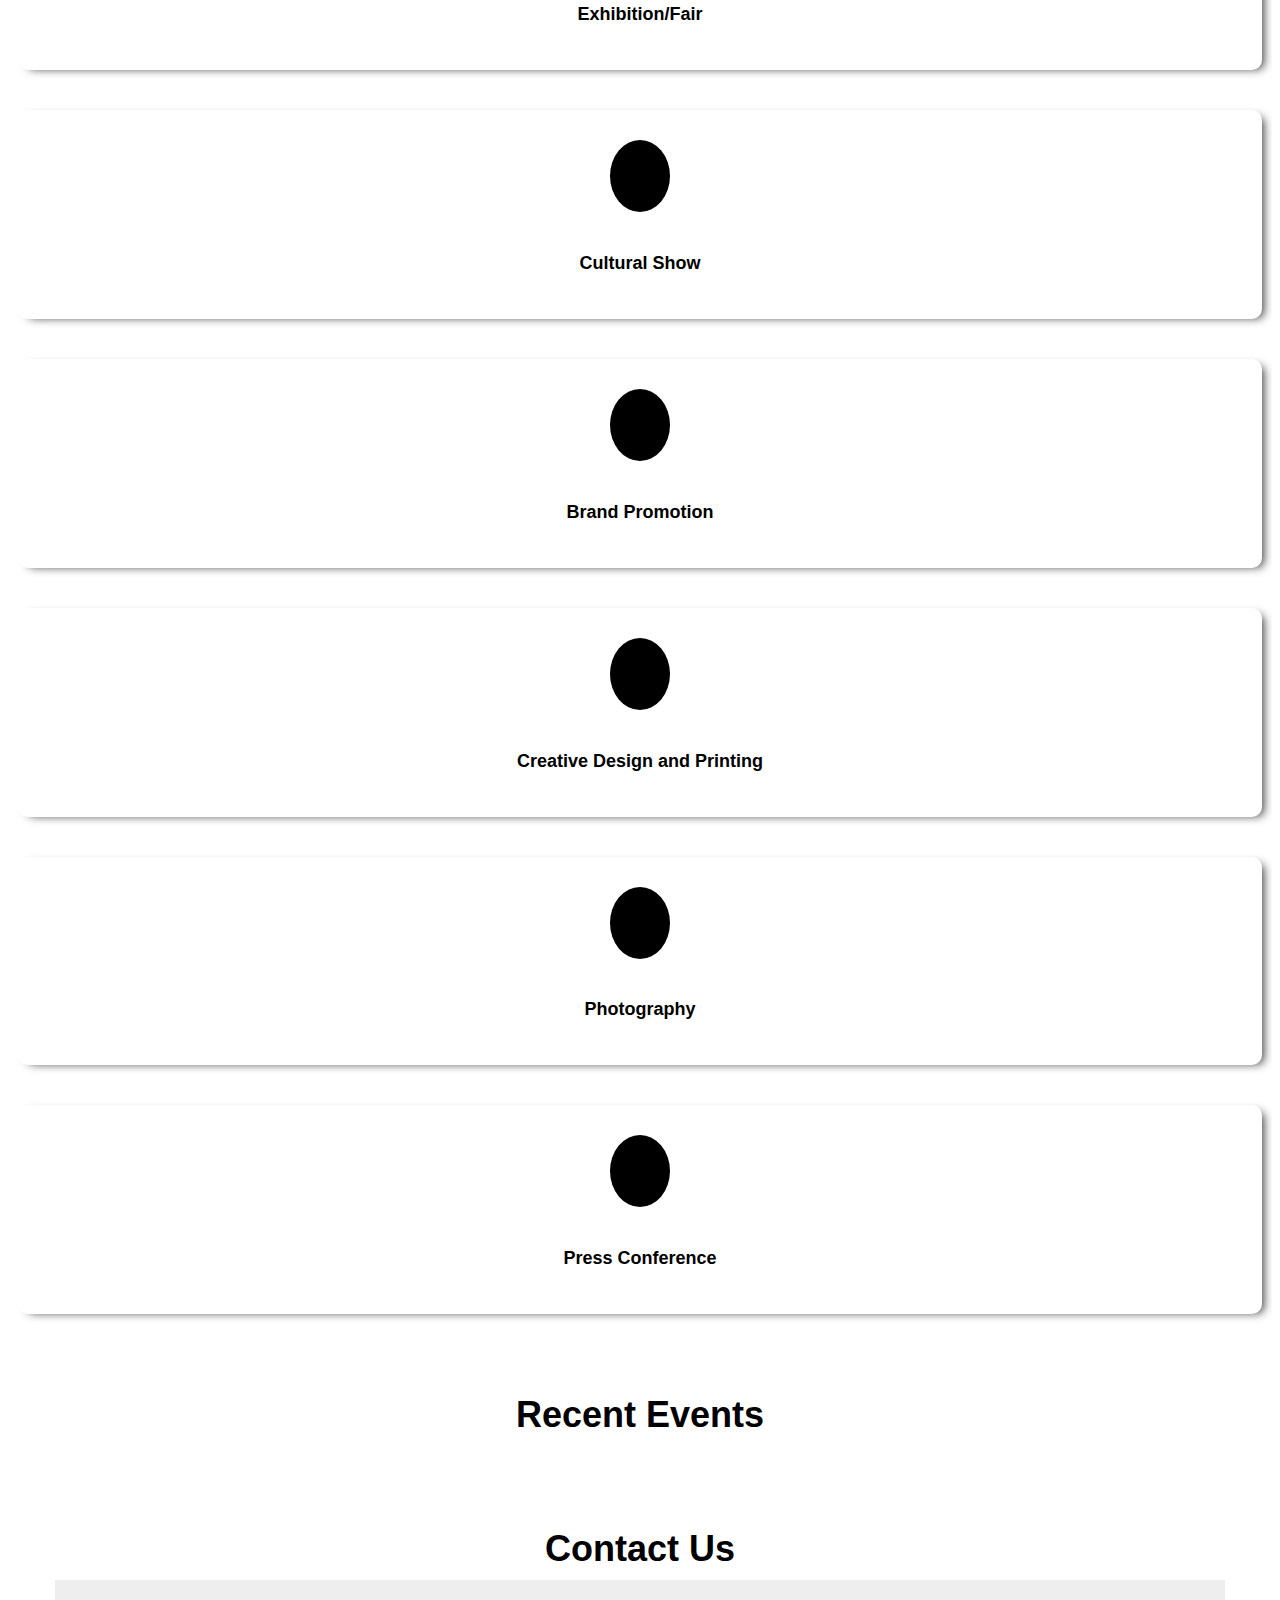
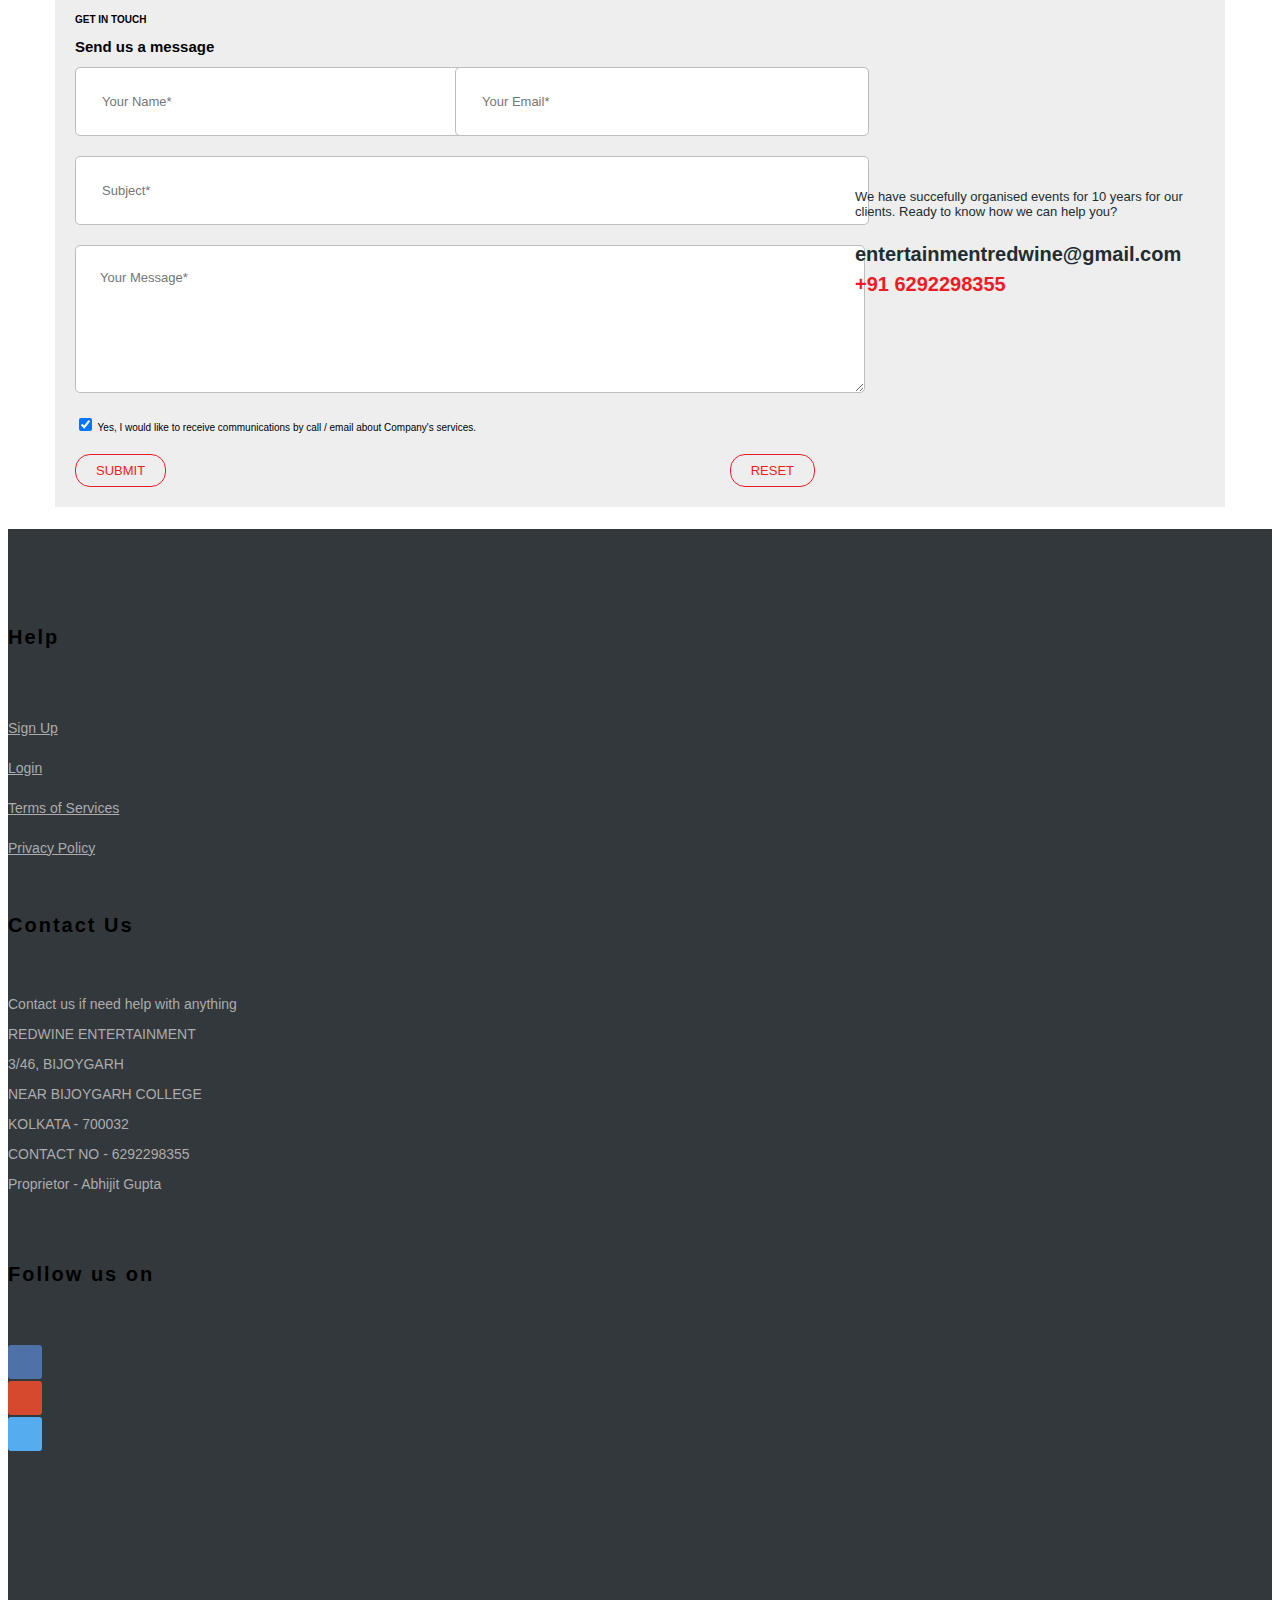
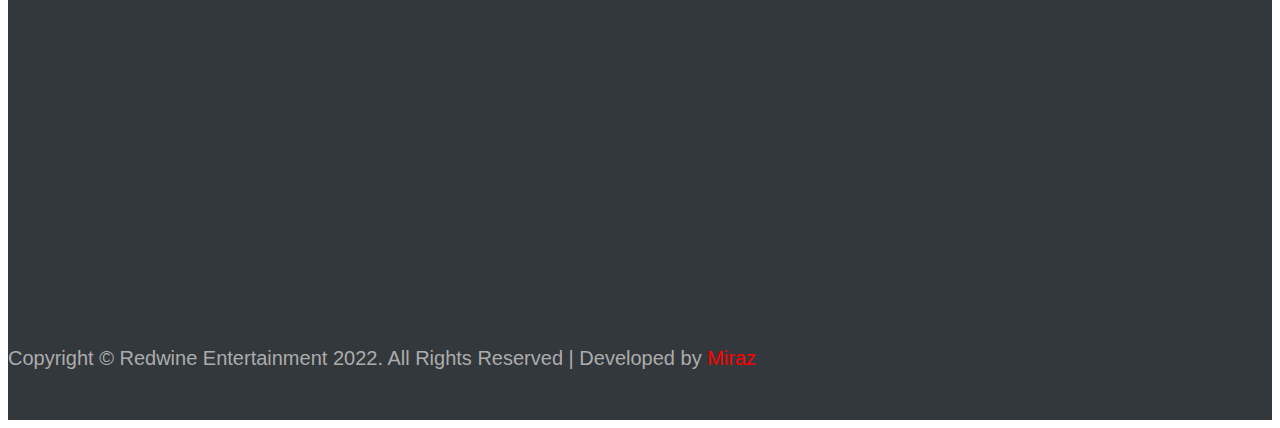
==== commit d217b4dc: "Made the scrolling smooth in index page" ====
--- a/index.html
+++ b/index.html
@@ -57,7 +57,7 @@
     <p class="upcoming-event">Upcoming Event</p>
     <img class="nature" src="./Assets/Media/one.jpg" height="600px" width="500px" id="hero-response">
     <img class="nature" src="./Assets/Media/two.jpg" height="600px" width="500px" id="hero-response">
-    <!-- <img class="nature" src="./Assets/Media/three.jpg" height="500px" width="700px" id="hero-response"> -->
+    <img class="nature" src="./Assets/Media/three.jpg" height="600px" width="500px" id="hero-response">
 </div>
 </div>
 
--- a/Assets/CSS/style.css
+++ b/Assets/CSS/style.css
@@ -1,4 +1,6 @@
 html {
+  scroll-behavior: smooth;
+  scroll-padding: 10rem;
   font-size: 10px;
 }
 
@@ -601,7 +603,6 @@
 
 .form-input,
 textarea {
-
   width: 100%;
   border: 1px solid #bdbdbd;
   border-radius: 5px;
@@ -610,6 +611,7 @@
 .wrapper > * {
   padding: 1em;
 }
+
 @media (min-width: 700px) {
   .wrapper {
     display: grid;
@@ -638,9 +640,11 @@
   grid-template-columns: 1fr 1fr;
   grid-gap: 20px;
 }
+
 form label {
   display: block;
 }
+
 form p {
   margin: 0;
 }
@@ -672,6 +676,7 @@
   outline: 0;
   color: #eee;
 }
+
 .error {
   color: #ec1c24;
 }
